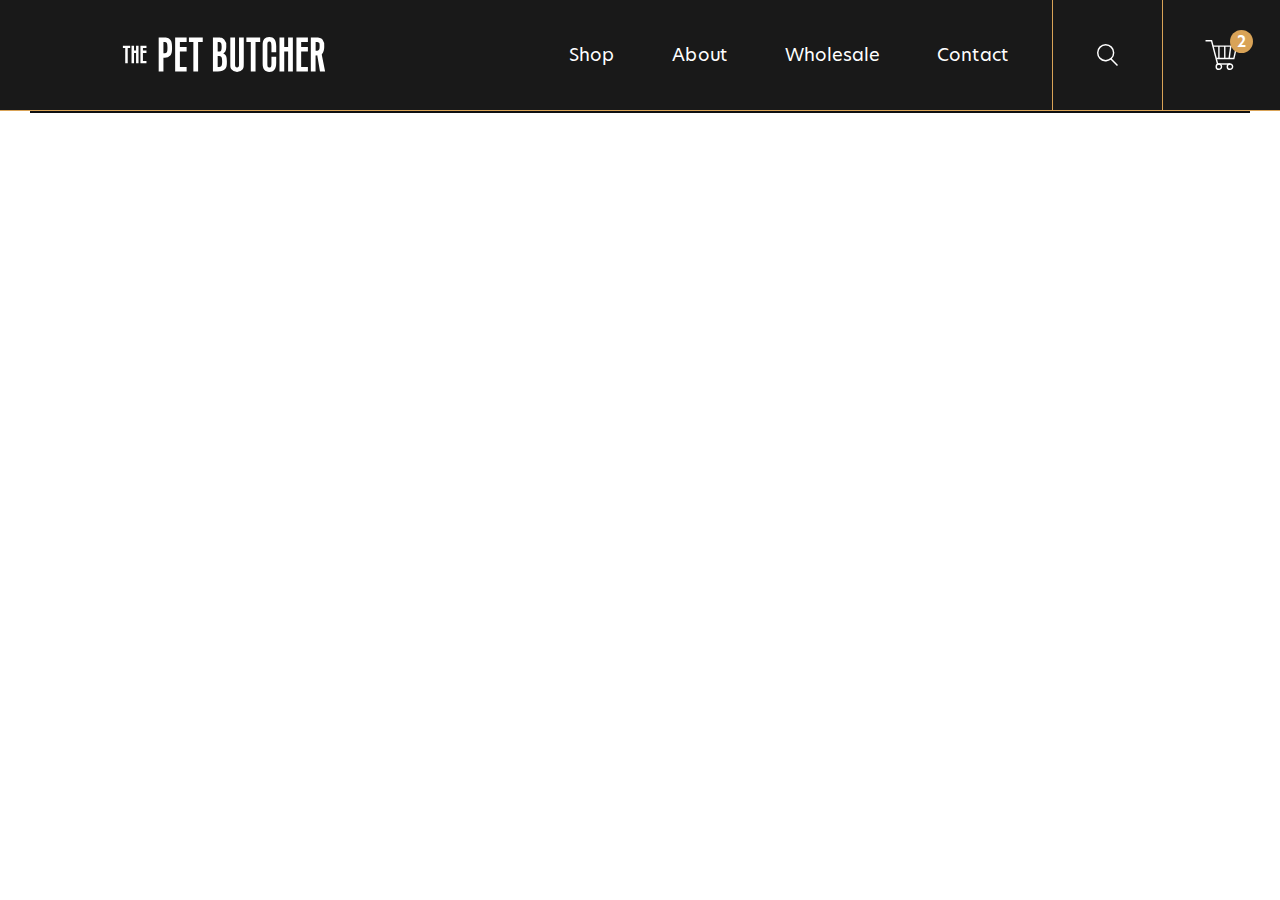
==== sprite.html @ 8dacd33e "first commit" ====
<!DOCTYPE html>
<html lang="ru">
<head>
    <meta charset="UTF-8">
    <title>the PET BUTCHER</title>
    <meta name="viewport"
          content="width=device-width, user-scalable=no, initial-scale=1.0, maximum-scale=1.0, minimum-scale=1.0">
    <meta http-equiv="X-UA-Compatible" content="ie=edge">
    <link rel="icon" href="favicons/favicon.ico" sizes="any"><!-- 32×32 -->
    <link rel="apple-touch-icon" href="favicons/apple-touch-icon.png"><!-- 180×180 -->
    <link rel="manifest" href="favicons/manifest.webapp">
    <link rel="icon" href="favicons/favicon.svg" type="image/svg+xml">
    <link rel="stylesheet" href="css/plugins.css">
    <link rel="stylesheet" href="css/style.css">
</head>
<body>
<div class="global-wrapper">
    <header class="header">
        <div class="header__row">
            <a href="/" class="header__logo">
                <svg>
                    <use xlink:href="#logo-ico"></use>
                </svg>
            </a>
            <div class="header__nav">
                <div class="header__links">
                    <a href="#" class="header__links-item">Shop</a>
                    <a href="#" class="header__links-item">About</a>
                    <a href="#" class="header__links-item">Wholesale</a>
                    <a href="#" class="header__links-item">Contact</a>
                </div>
                <a href="#" class="header__search">
                    <svg>
                        <use xlink:href="#search-ico"></use>
                    </svg>
                </a>
                <a href="#" class="header__basket">
                    <svg>
                        <use xlink:href="#basket-ico"></use>
                    </svg>
                    <span class="header__basket-circle">2</span>
                </a>
    
            </div>
        </div>
    </header>
    <div class="main">
        <div class="mbox">
            <div class="svg-container"></div>
        </div>
    </div>
    <style>
        .svg-container {
            display: flex;
            justify-content: space-between;
            align-items: flex-start;
            flex-wrap: wrap;
            border: 1px solid #0f0f11;
        }

        .svg-container div {
            width: 200px;
            padding: 10px;
            border: 1px solid #0f0f11;
            flex-grow: 1;
        }

        .svg-container svg {
            width: 100%;
        }
    </style>
    <script>
        let today = new Date();
        let date = today.getFullYear() + '-' + (today.getMonth() + 1) + '-' + today.getDate();
        let time = today.getHours() + ":" + today.getMinutes() + ":" + today.getSeconds();
        let dateTime = date + ' ' + time;
    
        let revision = dateTime;
        let file = 'images/sprite.svg';
    </script>
    <script src="js/plugins.js"></script>
    <script src="js/base.js"></script>
    <script src="js/dev.js"></script>
    <script>
        $(document).ready(function () {
            $('body>svg symbol').each(function () {
                var id = $(this).attr('id');
                var div = document.createElement('div');
                $(div).html('<svg><use xlink:href="#' + id + '"></use></svg><p>#' + id + '</p>');
                $('.svg-container').append(div);
            });
        });
    </script>
</div>
</body>
</html>
---- css/plugins.css ----
.choices{position:relative;margin-bottom:24px;font-size:16px}.choices:focus{outline:0}.choices:last-child{margin-bottom:0}.choices.is-disabled .choices__inner,.choices.is-disabled .choices__input{background-color:#eaeaea;cursor:not-allowed;-webkit-user-select:none;-ms-user-select:none;user-select:none}.choices.is-disabled .choices__item{cursor:not-allowed}.choices [hidden]{display:none!important}.choices[data-type*=select-one]{cursor:pointer}.choices[data-type*=select-one] .choices__inner{padding-bottom:7.5px}.choices[data-type*=select-one] .choices__input{display:block;width:100%;padding:10px;border-bottom:1px solid #ddd;background-color:#fff;margin:0}.choices[data-type*=select-one] .choices__button{background-image:url([data-uri]);padding:0;background-size:8px;position:absolute;top:50%;right:0;margin-top:-10px;margin-right:25px;height:20px;width:20px;border-radius:10em;opacity:.5}.choices[data-type*=select-one] .choices__button:focus,.choices[data-type*=select-one] .choices__button:hover{opacity:1}.choices[data-type*=select-one] .choices__button:focus{box-shadow:0 0 0 2px #00bcd4}.choices[data-type*=select-one] .choices__item[data-value=''] .choices__button{display:none}.choices[data-type*=select-one]:after{content:'';height:0;width:0;border-style:solid;border-color:#333 transparent transparent;border-width:5px;position:absolute;right:11.5px;top:50%;margin-top:-2.5px;pointer-events:none}.choices[data-type*=select-one].is-open:after{border-color:transparent transparent #333;margin-top:-7.5px}.choices[data-type*=select-one][dir=rtl]:after{left:11.5px;right:auto}.choices[data-type*=select-one][dir=rtl] .choices__button{right:auto;left:0;margin-left:25px;margin-right:0}.choices[data-type*=select-multiple] .choices__inner,.choices[data-type*=text] .choices__inner{cursor:text}.choices[data-type*=select-multiple] .choices__button,.choices[data-type*=text] .choices__button{position:relative;display:inline-block;margin:0 -4px 0 8px;padding-left:16px;border-left:1px solid #008fa1;background-image:url([data-uri]);background-size:8px;width:8px;line-height:1;opacity:.75;border-radius:0}.choices[data-type*=select-multiple] .choices__button:focus,.choices[data-type*=select-multiple] .choices__button:hover,.choices[data-type*=text] .choices__button:focus,.choices[data-type*=text] .choices__button:hover{opacity:1}.choices__inner{display:inline-block;vertical-align:top;width:100%;background-color:#f9f9f9;padding:7.5px 7.5px 3.75px;border:1px solid #ddd;border-radius:2.5px;font-size:14px;min-height:44px;overflow:hidden}.is-focused .choices__inner,.is-open .choices__inner{border-color:#b7b7b7}.is-open .choices__inner{border-radius:2.5px 2.5px 0 0}.is-flipped.is-open .choices__inner{border-radius:0 0 2.5px 2.5px}.choices__list{margin:0;padding-left:0;list-style:none}.choices__list--single{display:inline-block;padding:4px 16px 4px 4px;width:100%}[dir=rtl] .choices__list--single{padding-right:4px;padding-left:16px}.choices__list--single .choices__item{width:100%}.choices__list--multiple{display:inline}.choices__list--multiple .choices__item{display:inline-block;vertical-align:middle;border-radius:20px;padding:4px 10px;font-size:12px;font-weight:500;margin-right:3.75px;margin-bottom:3.75px;background-color:#00bcd4;border:1px solid #00a5bb;color:#fff;word-break:break-all;box-sizing:border-box}.choices__list--multiple .choices__item[data-deletable]{padding-right:5px}[dir=rtl] .choices__list--multiple .choices__item{margin-right:0;margin-left:3.75px}.choices__list--multiple .choices__item.is-highlighted{background-color:#00a5bb;border:1px solid #008fa1}.is-disabled .choices__list--multiple .choices__item{background-color:#aaa;border:1px solid #919191}.choices__list--dropdown{visibility:hidden;z-index:1;position:absolute;width:100%;background-color:#fff;border:1px solid #ddd;top:100%;margin-top:-1px;border-bottom-left-radius:2.5px;border-bottom-right-radius:2.5px;overflow:hidden;word-break:break-all;will-change:visibility}.choices__list--dropdown.is-active{visibility:visible}.is-open .choices__list--dropdown{border-color:#b7b7b7}.is-flipped .choices__list--dropdown{top:auto;bottom:100%;margin-top:0;margin-bottom:-1px;border-radius:.25rem .25rem 0 0}.choices__list--dropdown .choices__list{position:relative;max-height:300px;overflow:auto;-webkit-overflow-scrolling:touch;will-change:scroll-position}.choices__list--dropdown .choices__item{position:relative;padding:10px;font-size:14px}[dir=rtl] .choices__list--dropdown .choices__item{text-align:right}@media (min-width:640px){.choices__list--dropdown .choices__item--selectable{padding-right:100px}.choices__list--dropdown .choices__item--selectable:after{content:attr(data-select-text);font-size:12px;opacity:0;position:absolute;right:10px;top:50%;transform:translateY(-50%)}[dir=rtl] .choices__list--dropdown .choices__item--selectable{text-align:right;padding-left:100px;padding-right:10px}[dir=rtl] .choices__list--dropdown .choices__item--selectable:after{right:auto;left:10px}}.choices__list--dropdown .choices__item--selectable.is-highlighted{background-color:#f2f2f2}.choices__list--dropdown .choices__item--selectable.is-highlighted:after{opacity:.5}.choices__item{cursor:default}.choices__item--selectable{cursor:pointer}.choices__item--disabled{cursor:not-allowed;-webkit-user-select:none;-ms-user-select:none;user-select:none;opacity:.5}.choices__heading{font-weight:600;font-size:12px;padding:10px;border-bottom:1px solid #f7f7f7;color:gray}.choices__button{text-indent:-9999px;-webkit-appearance:none;-moz-appearance:none;appearance:none;border:0;background-color:transparent;background-repeat:no-repeat;background-position:center;cursor:pointer}.choices__button:focus,.choices__input:focus{outline:0}.choices__input{display:inline-block;vertical-align:baseline;background-color:#f9f9f9;font-size:14px;margin-bottom:5px;border:0;border-radius:0;max-width:100%;padding:4px 0 4px 2px}[dir=rtl] .choices__input{padding-right:2px;padding-left:0}.choices__placeholder{opacity:.5}body.compensate-for-scrollbar{overflow:hidden}.fancybox-active{height:auto}.fancybox-is-hidden{left:-9999px;margin:0;position:absolute!important;top:-9999px;visibility:hidden}.fancybox-container{-webkit-backface-visibility:hidden;height:100%;left:0;outline:0;position:fixed;-webkit-tap-highlight-color:transparent;top:0;-ms-touch-action:manipulation;touch-action:manipulation;transform:translateZ(0);width:100%;z-index:99992}.fancybox-container *{box-sizing:border-box}.fancybox-bg,.fancybox-inner,.fancybox-outer,.fancybox-stage{bottom:0;left:0;position:absolute;right:0;top:0}.fancybox-outer{-webkit-overflow-scrolling:touch;overflow-y:auto}.fancybox-bg{background:#1e1e1e;opacity:0;transition-duration:inherit;transition-property:opacity;transition-timing-function:cubic-bezier(.47,0,.74,.71)}.fancybox-is-open .fancybox-bg{opacity:.9;transition-timing-function:cubic-bezier(.22,.61,.36,1)}.fancybox-caption,.fancybox-infobar,.fancybox-navigation .fancybox-button,.fancybox-toolbar{direction:ltr;opacity:0;position:absolute;transition:opacity .25s,visibility .25s;visibility:hidden;z-index:99997}.fancybox-show-caption .fancybox-caption,.fancybox-show-infobar .fancybox-infobar,.fancybox-show-nav .fancybox-navigation .fancybox-button,.fancybox-show-toolbar .fancybox-toolbar{opacity:1;transition:opacity .25s,visibility;visibility:visible}.fancybox-infobar{color:#ccc;font-size:13px;-webkit-font-smoothing:subpixel-antialiased;height:44px;left:0;line-height:44px;min-width:44px;mix-blend-mode:difference;padding:0 10px;pointer-events:none;top:0;-webkit-touch-callout:none;-webkit-user-select:none;-moz-user-select:none;-ms-user-select:none;user-select:none}.fancybox-toolbar{right:0;top:0}.fancybox-stage{direction:ltr;overflow:visible;transform:translateZ(0);z-index:99994}.fancybox-is-open .fancybox-stage{overflow:hidden}.fancybox-slide{-webkit-backface-visibility:hidden;display:none;height:100%;left:0;outline:0;overflow:auto;-webkit-overflow-scrolling:touch;padding:44px;position:absolute;text-align:center;top:0;transition-property:transform,opacity;white-space:normal;width:100%;z-index:99994}.fancybox-slide:before{content:"";display:inline-block;font-size:0;height:100%;vertical-align:middle;width:0}.fancybox-is-sliding .fancybox-slide,.fancybox-slide--current,.fancybox-slide--next,.fancybox-slide--previous{display:block}.fancybox-slide--image{overflow:hidden;padding:44px 0}.fancybox-slide--image:before{display:none}.fancybox-slide--html{padding:6px}.fancybox-content{background:#fff;display:inline-block;margin:0;max-width:100%;overflow:auto;-webkit-overflow-scrolling:touch;padding:44px;position:relative;text-align:left;vertical-align:middle}.fancybox-slide--image .fancybox-content{animation-timing-function:cubic-bezier(.5,0,.14,1);-webkit-backface-visibility:hidden;background:0 0/100% 100% no-repeat;left:0;max-width:none;overflow:visible;padding:0;position:absolute;top:0;transform-origin:top left;transition-property:transform,opacity;-webkit-user-select:none;-moz-user-select:none;-ms-user-select:none;user-select:none;z-index:99995}.fancybox-can-zoomOut .fancybox-content{cursor:zoom-out}.fancybox-can-zoomIn .fancybox-content{cursor:zoom-in}.fancybox-can-pan .fancybox-content,.fancybox-can-swipe .fancybox-content{cursor:grab}.fancybox-is-grabbing .fancybox-content{cursor:grabbing}.fancybox-container [data-selectable=true]{cursor:text}.fancybox-image,.fancybox-spaceball{background:0 0;border:0;height:100%;left:0;margin:0;max-height:none;max-width:none;padding:0;position:absolute;top:0;-webkit-user-select:none;-moz-user-select:none;-ms-user-select:none;user-select:none;width:100%}.fancybox-spaceball{z-index:1}.fancybox-slide--iframe .fancybox-content,.fancybox-slide--map .fancybox-content,.fancybox-slide--pdf .fancybox-content,.fancybox-slide--video .fancybox-content{height:100%;overflow:visible;padding:0;width:100%}.fancybox-slide--video .fancybox-content{background:#000}.fancybox-slide--map .fancybox-content{background:#e5e3df}.fancybox-slide--iframe .fancybox-content{background:#fff}.fancybox-iframe,.fancybox-video{background:0 0;border:0;display:block;height:100%;margin:0;overflow:hidden;padding:0;width:100%}.fancybox-iframe{left:0;position:absolute;top:0}.fancybox-error{background:#fff;cursor:default;max-width:400px;padding:40px;width:100%}.fancybox-error p{color:#444;font-size:16px;line-height:20px;margin:0;padding:0}.fancybox-button{background:rgba(30,30,30,.6);border:0;border-radius:0;box-shadow:none;cursor:pointer;display:inline-block;height:44px;margin:0;padding:10px;position:relative;transition:color .2s;vertical-align:top;visibility:inherit;width:44px}.fancybox-button,.fancybox-button:link,.fancybox-button:visited{color:#ccc}.fancybox-button:hover{color:#fff}.fancybox-button:focus{outline:0}.fancybox-button.fancybox-focus{outline:dotted 1px}.fancybox-button[disabled],.fancybox-button[disabled]:hover{color:#888;cursor:default;outline:0}.fancybox-button div{height:100%}.fancybox-button svg{display:block;height:100%;overflow:visible;position:relative;width:100%}.fancybox-button svg path{fill:currentColor;stroke-width:0}.fancybox-button--fsenter svg:nth-child(2),.fancybox-button--fsexit svg:first-child,.fancybox-button--pause svg:first-child,.fancybox-button--play svg:nth-child(2){display:none}.fancybox-progress{background:#ff5268;height:2px;left:0;position:absolute;right:0;top:0;transform:scaleX(0);transform-origin:0;transition-property:transform;transition-timing-function:linear;z-index:99998}.fancybox-close-small{background:0 0;border:0;border-radius:0;color:#ccc;cursor:pointer;opacity:.8;padding:8px;position:absolute;right:-12px;top:-44px;z-index:401}.fancybox-close-small:hover{color:#fff;opacity:1}.fancybox-slide--html .fancybox-close-small{color:currentColor;padding:10px;right:0;top:0}.fancybox-slide--image.fancybox-is-scaling .fancybox-content{overflow:hidden}.fancybox-is-scaling .fancybox-close-small,.fancybox-is-zoomable.fancybox-can-pan .fancybox-close-small{display:none}.fancybox-navigation .fancybox-button{background-clip:content-box;height:100px;opacity:0;position:absolute;top:calc(50% - 50px);width:70px}.fancybox-navigation .fancybox-button div{padding:7px}.fancybox-navigation .fancybox-button--arrow_left{left:0;padding:31px 26px 31px 6px}.fancybox-navigation .fancybox-button--arrow_right{padding:31px 6px 31px 26px;right:0}.fancybox-caption{background:linear-gradient(0deg,rgba(0,0,0,.85) 0,rgba(0,0,0,.3) 50%,rgba(0,0,0,.15) 65%,rgba(0,0,0,.075) 75.5%,rgba(0,0,0,.037) 82.85%,rgba(0,0,0,.019) 88%,transparent);bottom:0;color:#eee;font-size:14px;font-weight:400;left:0;line-height:1.5;padding:75px 44px 25px;pointer-events:none;right:0;text-align:center;z-index:99996}.fancybox-caption--separate{margin-top:-50px}.fancybox-caption__body{max-height:50vh;overflow:auto;pointer-events:all}.fancybox-caption a,.fancybox-caption a:link,.fancybox-caption a:visited{color:#ccc;text-decoration:none}.fancybox-caption a:hover{color:#fff;text-decoration:underline}.fancybox-loading{animation:1s linear infinite a;background:0 0;border:4px solid #888;border-bottom-color:#fff;border-radius:50%;height:50px;left:50%;margin:-25px 0 0 -25px;opacity:.7;padding:0;position:absolute;top:50%;width:50px;z-index:99999}@keyframes a{to{transform:rotate(1turn)}}.fancybox-animated{transition-timing-function:cubic-bezier(0,0,.25,1)}.fancybox-fx-slide.fancybox-slide--previous{opacity:0;transform:translate3d(-100%,0,0)}.fancybox-fx-slide.fancybox-slide--next{opacity:0;transform:translate3d(100%,0,0)}.fancybox-fx-slide.fancybox-slide--current{opacity:1;transform:translateZ(0)}.fancybox-fx-fade.fancybox-slide--next,.fancybox-fx-fade.fancybox-slide--previous{opacity:0;transition-timing-function:cubic-bezier(.19,1,.22,1)}.fancybox-fx-fade.fancybox-slide--current{opacity:1}.fancybox-fx-zoom-in-out.fancybox-slide--previous{opacity:0;transform:scale3d(1.5,1.5,1.5)}.fancybox-fx-zoom-in-out.fancybox-slide--next{opacity:0;transform:scale3d(.5,.5,.5)}.fancybox-fx-zoom-in-out.fancybox-slide--current{opacity:1;transform:scaleX(1)}.fancybox-fx-rotate.fancybox-slide--previous{opacity:0;transform:rotate(-1turn)}.fancybox-fx-rotate.fancybox-slide--next{opacity:0;transform:rotate(1turn)}.fancybox-fx-rotate.fancybox-slide--current{opacity:1;transform:rotate(0)}.fancybox-fx-circular.fancybox-slide--previous{opacity:0;transform:scale3d(0,0,0) translate3d(-100%,0,0)}.fancybox-fx-circular.fancybox-slide--next{opacity:0;transform:scale3d(0,0,0) translate3d(100%,0,0)}.fancybox-fx-circular.fancybox-slide--current{opacity:1;transform:scaleX(1) translateZ(0)}.fancybox-fx-tube.fancybox-slide--previous{transform:translate3d(-100%,0,0) scale(.1) skew(-10deg)}.fancybox-fx-tube.fancybox-slide--next{transform:translate3d(100%,0,0) scale(.1) skew(10deg)}.fancybox-fx-tube.fancybox-slide--current{transform:translateZ(0) scale(1)}@media (max-height:576px){.fancybox-slide{padding-left:6px;padding-right:6px}.fancybox-slide--image{padding:6px 0}.fancybox-close-small{right:-6px}.fancybox-slide--image .fancybox-close-small{background:#4e4e4e;color:#f2f4f6;height:36px;opacity:1;padding:6px;right:0;top:0;width:36px}.fancybox-caption{padding-left:12px;padding-right:12px}}.fancybox-share{background:#f4f4f4;border-radius:3px;max-width:90%;padding:30px;text-align:center}.fancybox-share h1{color:#222;font-size:35px;font-weight:700;margin:0 0 20px}.fancybox-share p{margin:0;padding:0}.fancybox-share__button{border:0;border-radius:3px;display:inline-block;font-size:14px;font-weight:700;line-height:40px;margin:0 5px 10px;min-width:130px;padding:0 15px;text-decoration:none;transition:.2s;-webkit-user-select:none;-moz-user-select:none;-ms-user-select:none;user-select:none;white-space:nowrap}.fancybox-share__button:link,.fancybox-share__button:visited{color:#fff}.fancybox-share__button:hover{text-decoration:none}.fancybox-share__button--fb{background:#3b5998}.fancybox-share__button--fb:hover{background:#344e86}.fancybox-share__button--pt{background:#bd081d}.fancybox-share__button--pt:hover{background:#aa0719}.fancybox-share__button--tw{background:#1da1f2}.fancybox-share__button--tw:hover{background:#0d95e8}.fancybox-share__button svg{height:25px;margin-right:7px;position:relative;top:-1px;vertical-align:middle;width:25px}.fancybox-share__button svg path{fill:#fff}.fancybox-share__input{background:0 0;border:0;border-bottom:1px solid #d7d7d7;border-radius:0;color:#5d5b5b;font-size:14px;margin:10px 0 0;outline:0;padding:10px 15px;width:100%}.fancybox-thumbs{background:#ddd;bottom:0;display:none;margin:0;-webkit-overflow-scrolling:touch;-ms-overflow-style:-ms-autohiding-scrollbar;padding:2px 2px 4px;position:absolute;right:0;-webkit-tap-highlight-color:transparent;top:0;width:212px;z-index:99995}.fancybox-thumbs-x{overflow-x:auto;overflow-y:hidden}.fancybox-show-thumbs .fancybox-thumbs{display:block}.fancybox-show-thumbs .fancybox-inner{right:212px}.fancybox-thumbs__list{font-size:0;height:100%;list-style:none;margin:0;overflow-x:hidden;overflow-y:auto;padding:0;position:relative;white-space:nowrap;width:100%}.fancybox-thumbs-x .fancybox-thumbs__list{overflow:hidden}.fancybox-thumbs-y .fancybox-thumbs__list::-webkit-scrollbar{width:7px}.fancybox-thumbs-y .fancybox-thumbs__list::-webkit-scrollbar-track{background:#fff;border-radius:10px;box-shadow:inset 0 0 6px rgba(0,0,0,.3)}.fancybox-thumbs-y .fancybox-thumbs__list::-webkit-scrollbar-thumb{background:#2a2a2a;border-radius:10px}.fancybox-thumbs__list a{-webkit-backface-visibility:hidden;backface-visibility:hidden;background-color:rgba(0,0,0,.1);background-position:50%;background-repeat:no-repeat;background-size:cover;cursor:pointer;float:left;height:75px;margin:2px;max-height:calc(100% - 8px);max-width:calc(50% - 4px);outline:0;overflow:hidden;padding:0;position:relative;-webkit-tap-highlight-color:transparent;width:100px}.fancybox-thumbs__list a:before{border:6px solid #ff5268;bottom:0;content:"";left:0;opacity:0;position:absolute;right:0;top:0;transition:.2s cubic-bezier(.25,.46,.45,.94);z-index:99991}.fancybox-thumbs__list a:focus:before{opacity:.5}.fancybox-thumbs__list a.fancybox-thumbs-active:before{opacity:1}@media (max-width:576px){.fancybox-thumbs{width:110px}.fancybox-show-thumbs .fancybox-inner{right:110px}.fancybox-thumbs__list a{max-width:calc(100% - 10px)}}html{font-family:sans-serif;-ms-text-size-adjust:100%;-webkit-text-size-adjust:100%}body{margin:0}article,aside,details,figcaption,figure,footer,header,hgroup,main,menu,nav,section,summary{display:block}audio,canvas,progress,video{display:inline-block;vertical-align:baseline}audio:not([controls]){display:none;height:0}[hidden],template{display:none}a{background-color:transparent}a:active,a:hover{outline:0}abbr[title]{border-bottom:1px dotted}b,optgroup,strong{font-weight:700}dfn{font-style:italic}h1{font-size:2em;margin:.67em 0}mark{background:#ff0;color:#000}small{font-size:80%}sub,sup{font-size:75%;line-height:0;position:relative;vertical-align:baseline}sup{top:-.5em}sub{bottom:-.25em}img{border:0}svg:not(:root){overflow:hidden}figure{margin:1em 40px}hr{box-sizing:content-box;height:0}pre,textarea{overflow:auto}code,kbd,pre,samp{font-family:monospace,monospace;font-size:1em}button,input,optgroup,select,textarea{color:inherit;font:inherit;margin:0}button{overflow:visible}button,select{text-transform:none}button,html input[type=button],input[type=reset],input[type=submit]{-webkit-appearance:button;cursor:pointer}button[disabled],html input[disabled]{cursor:default}button::-moz-focus-inner,input::-moz-focus-inner{border:0;padding:0}input{line-height:normal}input[type=checkbox],input[type=radio]{box-sizing:border-box;padding:0}input[type=number]::-webkit-inner-spin-button,input[type=number]::-webkit-outer-spin-button{height:auto}input[type=search]{-webkit-appearance:textfield;box-sizing:content-box}input[type=search]::-webkit-search-cancel-button,input[type=search]::-webkit-search-decoration{-webkit-appearance:none}fieldset{border:1px solid silver;margin:0 2px;padding:.35em .625em .75em}legend{border:0;padding:0}table{border-collapse:collapse;border-spacing:0}td,th{padding:0}@font-face{font-family:swiper-icons;src:url("data:application/font-woff;charset=utf-8;base64, [base64]//wADZ2x5ZgAAAywAAADMAAAD2MHtryVoZWFkAAABbAAAADAAAAA2E2+eoWhoZWEAAAGcAAAAHwAAACQC9gDzaG10eAAAAigAAAAZAAAArgJkABFsb2NhAAAC0AAAAFoAAABaFQAUGG1heHAAAAG8AAAAHwAAACAAcABAbmFtZQAAA/gAAAE5AAACXvFdBwlwb3N0AAAFNAAAAGIAAACE5s74hXjaY2BkYGAAYpf5Hu/j+W2+MnAzMYDAzaX6QjD6/4//Bxj5GA8AuRwMYGkAPywL13jaY2BkYGA88P8Agx4j+/8fQDYfA1AEBWgDAIB2BOoAeNpjYGRgYNBh4GdgYgABEMnIABJzYNADCQAACWgAsQB42mNgYfzCOIGBlYGB0YcxjYGBwR1Kf2WQZGhhYGBiYGVmgAFGBiQQkOaawtDAoMBQxXjg/wEGPcYDDA4wNUA2CCgwsAAAO4EL6gAAeNpj2M0gyAACqxgGNWBkZ2D4/wMA+xkDdgAAAHjaY2BgYGaAYBkGRgYQiAHyGMF8FgYHIM3DwMHABGQrMOgyWDLEM1T9/w8UBfEMgLzE////P/5//f/V/xv+r4eaAAeMbAxwIUYmIMHEgKYAYjUcsDAwsLKxc3BycfPw8jEQA/[base64]/uznmfPFBNODM2K7MTQ45YEAZqGP81AmGGcF3iPqOop0r1SPTaTbVkfUe4HXj97wYE+yNwWYxwWu4v1ugWHgo3S1XdZEVqWM7ET0cfnLGxWfkgR42o2PvWrDMBSFj/IHLaF0zKjRgdiVMwScNRAoWUoH78Y2icB/yIY09An6AH2Bdu/UB+yxopYshQiEvnvu0dURgDt8QeC8PDw7Fpji3fEA4z/PEJ6YOB5hKh4dj3EvXhxPqH/SKUY3rJ7srZ4FZnh1PMAtPhwP6fl2PMJMPDgeQ4rY8YT6Gzao0eAEA409DuggmTnFnOcSCiEiLMgxCiTI6Cq5DZUd3Qmp10vO0LaLTd2cjN4fOumlc7lUYbSQcZFkutRG7g6JKZKy0RmdLY680CDnEJ+UMkpFFe1RN7nxdVpXrC4aTtnaurOnYercZg2YVmLN/d/gczfEimrE/fs/bOuq29Zmn8tloORaXgZgGa78yO9/cnXm2BpaGvq25Dv9S4E9+5SIc9PqupJKhYFSSl47+Qcr1mYNAAAAeNptw0cKwkAAAMDZJA8Q7OUJvkLsPfZ6zFVERPy8qHh2YER+3i/BP83vIBLLySsoKimrqKqpa2hp6+jq6RsYGhmbmJqZSy0sraxtbO3sHRydnEMU4uR6yx7JJXveP7WrDycAAAAAAAH//wACeNpjYGRgYOABYhkgZgJCZgZNBkYGLQZtIJsFLMYAAAw3ALgAeNolizEKgDAQBCchRbC2sFER0YD6qVQiBCv/H9ezGI6Z5XBAw8CBK/m5iQQVauVbXLnOrMZv2oLdKFa8Pjuru2hJzGabmOSLzNMzvutpB3N42mNgZGBg4GKQYzBhYMxJLMlj4GBgAYow/P/PAJJhLM6sSoWKfWCAAwDAjgbRAAB42mNgYGBkAIIbCZo5IPrmUn0hGA0AO8EFTQAA");font-weight:400;font-style:normal}:root{--swiper-theme-color:#007aff;--swiper-navigation-size:44px}.swiper{margin-left:auto;margin-right:auto;position:relative;overflow:hidden;list-style:none;padding:0;z-index:1}.swiper-vertical>.swiper-wrapper{flex-direction:column}.swiper-wrapper{position:relative;width:100%;height:100%;z-index:1;display:flex;transition-property:transform;box-sizing:content-box}.swiper-android .swiper-slide,.swiper-wrapper{transform:translate3d(0,0,0)}.swiper-pointer-events{touch-action:pan-y}.swiper-pointer-events.swiper-vertical{touch-action:pan-x}.swiper-slide{flex-shrink:0;width:100%;height:100%;position:relative;transition-property:transform}.swiper-slide-invisible-blank{visibility:hidden}.swiper-autoheight,.swiper-autoheight .swiper-slide{height:auto}.swiper-autoheight .swiper-wrapper{align-items:flex-start;transition-property:transform,height}.swiper-3d,.swiper-3d.swiper-css-mode .swiper-wrapper{perspective:1200px}.swiper-3d .swiper-cube-shadow,.swiper-3d .swiper-slide,.swiper-3d .swiper-slide-shadow,.swiper-3d .swiper-slide-shadow-bottom,.swiper-3d .swiper-slide-shadow-left,.swiper-3d .swiper-slide-shadow-right,.swiper-3d .swiper-slide-shadow-top,.swiper-3d .swiper-wrapper{transform-style:preserve-3d}.swiper-3d .swiper-slide-shadow,.swiper-3d .swiper-slide-shadow-bottom,.swiper-3d .swiper-slide-shadow-left,.swiper-3d .swiper-slide-shadow-right,.swiper-3d .swiper-slide-shadow-top{position:absolute;left:0;top:0;width:100%;height:100%;pointer-events:none;z-index:10}.swiper-3d .swiper-slide-shadow{background:rgba(0,0,0,.15)}.swiper-3d .swiper-slide-shadow-left{background-image:linear-gradient(to left,rgba(0,0,0,.5),rgba(0,0,0,0))}.swiper-3d .swiper-slide-shadow-right{background-image:linear-gradient(to right,rgba(0,0,0,.5),rgba(0,0,0,0))}.swiper-3d .swiper-slide-shadow-top{background-image:linear-gradient(to top,rgba(0,0,0,.5),rgba(0,0,0,0))}.swiper-3d .swiper-slide-shadow-bottom{background-image:linear-gradient(to bottom,rgba(0,0,0,.5),rgba(0,0,0,0))}.swiper-css-mode>.swiper-wrapper{overflow:auto;scrollbar-width:none;-ms-overflow-style:none}.swiper-css-mode>.swiper-wrapper::-webkit-scrollbar{display:none}.swiper-css-mode>.swiper-wrapper>.swiper-slide{scroll-snap-align:start start}.swiper-horizontal.swiper-css-mode>.swiper-wrapper{scroll-snap-type:x mandatory}.swiper-vertical.swiper-css-mode>.swiper-wrapper{scroll-snap-type:y mandatory}.swiper-centered>.swiper-wrapper::before{content:'';flex-shrink:0;order:9999}.swiper-centered.swiper-horizontal>.swiper-wrapper>.swiper-slide:first-child{margin-inline-start:var(--swiper-centered-offset-before)}.swiper-centered.swiper-horizontal>.swiper-wrapper::before{height:100%;min-height:1px;width:var(--swiper-centered-offset-after)}.swiper-centered.swiper-vertical>.swiper-wrapper>.swiper-slide:first-child{margin-block-start:var(--swiper-centered-offset-before)}.swiper-centered.swiper-vertical>.swiper-wrapper::before{width:100%;min-width:1px;height:var(--swiper-centered-offset-after)}.swiper-centered>.swiper-wrapper>.swiper-slide{scroll-snap-align:center center}.swiper-virtual.swiper-css-mode .swiper-wrapper::after{content:'';position:absolute;left:0;top:0;pointer-events:none}.swiper-virtual.swiper-css-mode.swiper-horizontal .swiper-wrapper::after{height:1px;width:var(--swiper-virtual-size)}.swiper-virtual.swiper-css-mode.swiper-vertical .swiper-wrapper::after{width:1px;height:var(--swiper-virtual-size)}.swiper-button-next,.swiper-button-prev{position:absolute;top:50%;width:calc(var(--swiper-navigation-size)/ 44 * 27);height:var(--swiper-navigation-size);margin-top:calc(0px - (var(--swiper-navigation-size)/ 2));z-index:10;cursor:pointer;display:flex;align-items:center;justify-content:center;color:var(--swiper-navigation-color,var(--swiper-theme-color))}.swiper-button-next.swiper-button-disabled,.swiper-button-prev.swiper-button-disabled{opacity:.35;cursor:auto;pointer-events:none}.swiper-button-next:after,.swiper-button-prev:after{font-family:swiper-icons;font-size:var(--swiper-navigation-size);text-transform:none!important;letter-spacing:0;text-transform:none;font-variant:initial;line-height:1}.swiper-button-prev,.swiper-rtl .swiper-button-next{left:10px;right:auto}.swiper-button-prev:after,.swiper-rtl .swiper-button-next:after{content:'prev'}.swiper-button-next,.swiper-rtl .swiper-button-prev{right:10px;left:auto}.swiper-button-next:after,.swiper-rtl .swiper-button-prev:after{content:'next'}.swiper-button-lock{display:none}.swiper-pagination{position:absolute;text-align:center;transition:opacity .3s;transform:translate3d(0,0,0);z-index:10}.swiper-pagination.swiper-pagination-hidden{opacity:0}.swiper-horizontal>.swiper-pagination-bullets,.swiper-pagination-bullets.swiper-pagination-horizontal,.swiper-pagination-custom,.swiper-pagination-fraction{bottom:10px;left:0;width:100%}.swiper-pagination-bullets-dynamic{overflow:hidden;font-size:0}.swiper-pagination-bullets-dynamic .swiper-pagination-bullet{transform:scale(.33);position:relative}.swiper-pagination-bullets-dynamic .swiper-pagination-bullet-active,.swiper-pagination-bullets-dynamic .swiper-pagination-bullet-active-main{transform:scale(1)}.swiper-pagination-bullets-dynamic .swiper-pagination-bullet-active-prev{transform:scale(.66)}.swiper-pagination-bullets-dynamic .swiper-pagination-bullet-active-prev-prev{transform:scale(.33)}.swiper-pagination-bullets-dynamic .swiper-pagination-bullet-active-next{transform:scale(.66)}.swiper-pagination-bullets-dynamic .swiper-pagination-bullet-active-next-next{transform:scale(.33)}.swiper-pagination-bullet{width:var(--swiper-pagination-bullet-width,var(--swiper-pagination-bullet-size,8px));height:var(--swiper-pagination-bullet-height,var(--swiper-pagination-bullet-size,8px));display:inline-block;border-radius:50%;background:var(--swiper-pagination-bullet-inactive-color,#000);opacity:var(--swiper-pagination-bullet-inactive-opacity,.2)}button.swiper-pagination-bullet{border:none;margin:0;padding:0;box-shadow:none;-webkit-appearance:none;appearance:none}.swiper-pagination-clickable .swiper-pagination-bullet{cursor:pointer}.swiper-pagination-bullet:only-child{display:none!important}.swiper-pagination-bullet-active{opacity:var(--swiper-pagination-bullet-opacity,1);background:var(--swiper-pagination-color,var(--swiper-theme-color))}.swiper-pagination-vertical.swiper-pagination-bullets,.swiper-vertical>.swiper-pagination-bullets{right:10px;top:50%;transform:translate3d(0,-50%,0)}.swiper-pagination-vertical.swiper-pagination-bullets .swiper-pagination-bullet,.swiper-vertical>.swiper-pagination-bullets .swiper-pagination-bullet{margin:var(--swiper-pagination-bullet-vertical-gap,6px) 0;display:block}.swiper-pagination-vertical.swiper-pagination-bullets.swiper-pagination-bullets-dynamic,.swiper-vertical>.swiper-pagination-bullets.swiper-pagination-bullets-dynamic{top:50%;transform:translateY(-50%);width:8px}.swiper-pagination-vertical.swiper-pagination-bullets.swiper-pagination-bullets-dynamic .swiper-pagination-bullet,.swiper-vertical>.swiper-pagination-bullets.swiper-pagination-bullets-dynamic .swiper-pagination-bullet{display:inline-block;transition:transform .2s,top .2s}.swiper-horizontal>.swiper-pagination-bullets .swiper-pagination-bullet,.swiper-pagination-horizontal.swiper-pagination-bullets .swiper-pagination-bullet{margin:0 var(--swiper-pagination-bullet-horizontal-gap,4px)}.swiper-horizontal>.swiper-pagination-bullets.swiper-pagination-bullets-dynamic,.swiper-pagination-horizontal.swiper-pagination-bullets.swiper-pagination-bullets-dynamic{left:50%;transform:translateX(-50%);white-space:nowrap}.swiper-horizontal>.swiper-pagination-bullets.swiper-pagination-bullets-dynamic .swiper-pagination-bullet,.swiper-pagination-horizontal.swiper-pagination-bullets.swiper-pagination-bullets-dynamic .swiper-pagination-bullet{transition:transform .2s,left .2s}.swiper-horizontal.swiper-rtl>.swiper-pagination-bullets-dynamic .swiper-pagination-bullet{transition:transform .2s,right .2s}.swiper-pagination-progressbar{background:rgba(0,0,0,.25);position:absolute}.swiper-pagination-progressbar .swiper-pagination-progressbar-fill{background:var(--swiper-pagination-color,var(--swiper-theme-color));position:absolute;left:0;top:0;width:100%;height:100%;transform:scale(0);transform-origin:left top}.swiper-rtl .swiper-pagination-progressbar .swiper-pagination-progressbar-fill{transform-origin:right top}.swiper-horizontal>.swiper-pagination-progressbar,.swiper-pagination-progressbar.swiper-pagination-horizontal,.swiper-pagination-progressbar.swiper-pagination-vertical.swiper-pagination-progressbar-opposite,.swiper-vertical>.swiper-pagination-progressbar.swiper-pagination-progressbar-opposite{width:100%;height:4px;left:0;top:0}.swiper-horizontal>.swiper-pagination-progressbar.swiper-pagination-progressbar-opposite,.swiper-pagination-progressbar.swiper-pagination-horizontal.swiper-pagination-progressbar-opposite,.swiper-pagination-progressbar.swiper-pagination-vertical,.swiper-vertical>.swiper-pagination-progressbar{width:4px;height:100%;left:0;top:0}.swiper-pagination-lock{display:none}.swiper-scrollbar{border-radius:10px;position:relative;-ms-touch-action:none;background:rgba(0,0,0,.1)}.swiper-horizontal>.swiper-scrollbar{position:absolute;left:1%;bottom:3px;z-index:50;height:5px;width:98%}.swiper-vertical>.swiper-scrollbar{position:absolute;right:3px;top:1%;z-index:50;width:5px;height:98%}.swiper-scrollbar-drag{height:100%;width:100%;position:relative;background:rgba(0,0,0,.5);border-radius:10px;left:0;top:0}.swiper-scrollbar-cursor-drag{cursor:move}.swiper-scrollbar-lock{display:none}.swiper-zoom-container{width:100%;height:100%;display:flex;justify-content:center;align-items:center;text-align:center}.swiper-zoom-container>canvas,.swiper-zoom-container>img,.swiper-zoom-container>svg{max-width:100%;max-height:100%;object-fit:contain}.swiper-slide-zoomed{cursor:move}.swiper-lazy-preloader{width:42px;height:42px;position:absolute;left:50%;top:50%;margin-left:-21px;margin-top:-21px;z-index:10;transform-origin:50%;animation:1s linear infinite swiper-preloader-spin;box-sizing:border-box;border:4px solid var(--swiper-preloader-color,var(--swiper-theme-color));border-radius:50%;border-top-color:transparent}.swiper-lazy-preloader-white{--swiper-preloader-color:#fff}.swiper-lazy-preloader-black{--swiper-preloader-color:#000}@keyframes swiper-preloader-spin{100%{transform:rotate(360deg)}}.swiper .swiper-notification{position:absolute;left:0;top:0;pointer-events:none;opacity:0;z-index:-1000}.swiper-free-mode>.swiper-wrapper{transition-timing-function:ease-out;margin:0 auto}.swiper-grid>.swiper-wrapper{flex-wrap:wrap}.swiper-grid-column>.swiper-wrapper{flex-wrap:wrap;flex-direction:column}.swiper-fade.swiper-free-mode .swiper-slide{transition-timing-function:ease-out}.swiper-fade .swiper-slide{pointer-events:none;transition-property:opacity}.swiper-fade .swiper-slide .swiper-slide{pointer-events:none}.swiper-fade .swiper-slide-active,.swiper-fade .swiper-slide-active .swiper-slide-active{pointer-events:auto}.swiper-cube{overflow:visible}.swiper-cube .swiper-slide{pointer-events:none;-webkit-backface-visibility:hidden;backface-visibility:hidden;z-index:1;visibility:hidden;transform-origin:0 0;width:100%;height:100%}.swiper-cube .swiper-slide .swiper-slide{pointer-events:none}.swiper-cube.swiper-rtl .swiper-slide{transform-origin:100% 0}.swiper-cube .swiper-slide-active,.swiper-cube .swiper-slide-active .swiper-slide-active{pointer-events:auto}.swiper-cube .swiper-slide-active,.swiper-cube .swiper-slide-next,.swiper-cube .swiper-slide-next+.swiper-slide,.swiper-cube .swiper-slide-prev{pointer-events:auto;visibility:visible}.swiper-cube .swiper-slide-shadow-bottom,.swiper-cube .swiper-slide-shadow-left,.swiper-cube .swiper-slide-shadow-right,.swiper-cube .swiper-slide-shadow-top{z-index:0;-webkit-backface-visibility:hidden;backface-visibility:hidden}.swiper-cube .swiper-cube-shadow{position:absolute;left:0;bottom:0;width:100%;height:100%;opacity:.6;z-index:0}.swiper-cube .swiper-cube-shadow:before{content:'';background:#000;position:absolute;left:0;top:0;bottom:0;right:0;filter:blur(50px)}.swiper-flip{overflow:visible}.swiper-flip .swiper-slide{pointer-events:none;-webkit-backface-visibility:hidden;backface-visibility:hidden;z-index:1}.swiper-flip .swiper-slide .swiper-slide{pointer-events:none}.swiper-flip .swiper-slide-active,.swiper-flip .swiper-slide-active .swiper-slide-active{pointer-events:auto}.swiper-flip .swiper-slide-shadow-bottom,.swiper-flip .swiper-slide-shadow-left,.swiper-flip .swiper-slide-shadow-right,.swiper-flip .swiper-slide-shadow-top{z-index:0;-webkit-backface-visibility:hidden;backface-visibility:hidden}.swiper-creative .swiper-slide{-webkit-backface-visibility:hidden;backface-visibility:hidden;overflow:hidden;transition-property:transform,opacity,height}.swiper-cards{overflow:visible}.swiper-cards .swiper-slide{transform-origin:center bottom;-webkit-backface-visibility:hidden;backface-visibility:hidden;overflow:hidden}
---- css/style.css ----
html{font-family:"Hero New",-apple-system,BlinkMacSystemFont,"Segoe UI","Helvetica Neue",Arial,sans-serif,"Apple Color Emoji","Segoe UI Emoji","Segoe UI Symbol";font-weight:400;font-style:normal}.h1,.h2,.h3,.h4,.h5,.h6,h1,h2,h3,h4,h5,h6{margin:0;font-family:"Alternate Gothic",-apple-system,BlinkMacSystemFont,"Segoe UI","Helvetica Neue",Arial,sans-serif,"Apple Color Emoji","Segoe UI Emoji","Segoe UI Symbol"}.mbox{max-width:1580px;margin:0 auto;padding:0 30px}@media (max-width:1199.98px){.mbox{max-width:994px;padding:0 20px}}@media (max-width:991.98px){.mbox{max-width:770px}}@media (max-width:767.98px){.mbox{max-width:736px}}*,:after,:before{box-sizing:border-box;outline:0}*,body,html{-webkit-text-size-adjust:none;-webkit-appearance:none;max-height:9001em}html{height:100%}body{min-height:100%;height:100%;width:100%;min-width:320px;font-family:"Hero New",-apple-system,BlinkMacSystemFont,"Segoe UI","Helvetica Neue",Arial,sans-serif,"Apple Color Emoji","Segoe UI Emoji","Segoe UI Symbol";background:#fff;color:#191919;position:relative;font-size:16px;line-height:1.69;margin:0}@media (max-width:575.98px){body{font-size:14px;line-height:1.57}}body.body--fixed{overflow:hidden}img{vertical-align:bottom;border:0;max-width:100%}input:focus,input:focus-within,textarea:focus,textarea:focus-within{outline:1px solid rgba(155,174,124,.6)}select{padding:0;border:unset;background-color:transparent}p{margin:0}ul{padding:0;margin:0;list-style:none}a{text-decoration:none}.global-wrapper{display:flex;flex-direction:column;height:100%}.main{flex-grow:1;flex-shrink:0;flex-basis:auto;margin-top:111px}.header{background-color:#191919;position:fixed;top:0;right:0;left:0;z-index:999}.header__row{display:flex;justify-content:space-between;align-items:center;border-bottom:1px solid #d9a357}.header__logo{margin:7px 0 0 9.5%}.header__logo svg{width:204px;height:35px;fill:#fff;transition:fill .3s}.header__logo:hover svg{fill:#d9a357}.header__nav{display:flex;align-items:center}.header__links-item{color:#fff;font-size:18px;font-weight:400;margin-right:53px;transition:color .3s}.header__links-item:last-child{margin-right:43px}.header__links-item:hover{color:#d9a357}.header__search{padding:44px;border-right:1px solid #d9a357;border-left:1px solid #d9a357;display:flex}.header__search:hover svg{fill:#d9a357}.header__search svg{width:21px;height:22px;fill:#fff;transition:fill .3s}.header__basket{margin:0 42px;position:relative;display:flex}.header__basket:hover .header__basket-circle{color:#d9a357;background-color:#fff}.header__basket svg{width:33px;height:30px}.header__basket-circle{position:absolute;top:-10px;right:-15px;font-size:15px;font-weight:600;color:#fff;border-radius:50%;background-color:#d9a357;width:23px;height:23px;display:flex;justify-content:center;align-items:center;transition:color .3s,background-color .3s}.footer{background-color:#191919}.footer__top{display:flex;align-items:center;flex-direction:column;border-bottom:1px solid #d9a357}.footer__logo{display:flex;justify-content:center;margin:69px auto 83px}.footer__logo svg{width:228px;height:94px}.footer__nav{margin-bottom:40px}.footer__link{font-size:14px;font-weight:500;text-transform:uppercase;line-height:1.4;color:#fff;transition:color .3s}.footer__link:not(:last-child){margin-right:35px}.footer__link:hover{color:#d9a357}.footer__bottom{padding-top:35px;display:flex;flex-direction:column;align-items:center;margin:0 auto}.footer__social{margin:0 auto 40px;display:flex;justify-content:center}.footer__social-unit{border-radius:50%;background-color:transparent;border:1px solid #d9a357;display:flex;justify-content:center;align-items:center;transition:background-color .3s}.footer__social-unit:not(:last-child){margin-right:14px}.footer__social-unit:hover{background-color:#d9a357}.footer__social-unit svg{width:37px;height:37px}.footer__copyright{font-size:14px;font-weight:400;line-height:1.78;color:#777;display:inline-block;margin-bottom:19px}.d-none{display:none!important}.d-inline{display:inline!important}.d-inline-block{display:inline-block!important}.d-block{display:block!important}.d-flex{display:flex!important}.d-inline-flex{display:inline-flex!important}@media (min-width:576px){.d-sm-none{display:none!important}.d-sm-inline{display:inline!important}.d-sm-inline-block{display:inline-block!important}.d-sm-block{display:block!important}.d-sm-flex{display:flex!important}.d-sm-inline-flex{display:inline-flex!important}}@media (min-width:768px){.d-md-none{display:none!important}.d-md-inline{display:inline!important}.d-md-inline-block{display:inline-block!important}.d-md-block{display:block!important}.d-md-flex{display:flex!important}.d-md-inline-flex{display:inline-flex!important}}@media (min-width:992px){.d-lg-none{display:none!important}.d-lg-inline{display:inline!important}.d-lg-inline-block{display:inline-block!important}.d-lg-block{display:block!important}.d-lg-flex{display:flex!important}.d-lg-inline-flex{display:inline-flex!important}}@media (min-width:1200px){.d-xl-none{display:none!important}.d-xl-inline{display:inline!important}.d-xl-inline-block{display:inline-block!important}.d-xl-block{display:block!important}.d-xl-flex{display:flex!important}.d-xl-inline-flex{display:inline-flex!important}}@media (min-width:1480px){.d-xxl-none{display:none!important}.d-xxl-inline{display:inline!important}.d-xxl-inline-block{display:inline-block!important}.d-xxl-block{display:block!important}.d-xxl-flex{display:flex!important}.d-xxl-inline-flex{display:inline-flex!important}}@media (min-width:1650px){.d-xxxl-none{display:none!important}.d-xxxl-inline{display:inline!important}.d-xxxl-inline-block{display:inline-block!important}.d-xxxl-block{display:block!important}.d-xxxl-flex{display:flex!important}.d-xxxl-inline-flex{display:inline-flex!important}}@media (max-width:767.98px){.d-sm-none{display:none!important}}@font-face{font-family:"Hero New";src:url(../fonts/Hero-New/Hero-New-Light/Hero-New-Light.otf);src:local("Hero-New"),local("Hero-New"),url(../fonts/Hero-New/Hero-New-Light/Hero-New-Light.woff) format("woff"),url(../fonts/Hero-New/Hero-New-Light/Hero-New-Light.woff2) format("woff2");font-weight:300;font-style:normal;font-display:swap}@font-face{font-family:"Hero New";src:url(../fonts/Hero-New/Hero-New-Regular/Hero-New-Regular.otf);src:local("Hero-New"),local("Hero-New"),url(../fonts/Hero-New/Hero-New-Regular/Hero-New-Regular.woff) format("woff"),url(../fonts/Hero-New/Hero-New-Regular/Hero-New-Regular.woff2) format("woff2");font-weight:400;font-style:normal;font-display:swap}@font-face{font-family:"Hero New";src:url(../fonts/Hero-New/Hero-New-Medium/Hero-New-Medium.otf);src:local("Hero-New"),local("Hero-New"),url(../fonts/Hero-New/Hero-New-Medium/Hero-New-Medium.woff) format("woff"),url(../fonts/Hero-New/Hero-New-Medium/Hero-New-Medium.woff2) format("woff2");font-weight:500;font-style:normal;font-display:swap}@font-face{font-family:"Hero New";src:url(../fonts/Hero-New/Hero-New-SemiBold/Hero-New-SemiBold.otf);src:local("Hero-New"),local("Hero-New"),url(../fonts/Hero-New/Hero-New-SemiBold/Hero-New-SemiBold.woff) format("woff"),url(../fonts/Hero-New/Hero-New-SemiBold/Hero-New-SemiBold.woff2) format("woff2");font-weight:600;font-style:normal;font-display:swap}@font-face{font-family:"Alternate Gothic";src:url(../fonts/Alternate-Gothic/Alternate-Gothic-Regular.otf);src:local("Alternate-Gothic"),local("Alternate-Gothic"),url(../fonts/Alternate-Gothic/Alternate-Gothic-Regular.woff) format("woff"),url(../fonts/Alternate-Gothic/Alternate-Gothic-Regular.woff2) format("woff2");font-weight:400;font-style:normal;font-display:swap}.mt-0,.my-0{margin-top:0!important}.mr-0,.mx-0{margin-right:0!important}.mb-0,.my-0{margin-bottom:0!important}.ml-0,.mx-0{margin-left:0!important}.mt-8,.my-8{margin-top:8px!important}.mr-8,.mx-8{margin-right:8px!important}.mb-8,.my-8{margin-bottom:8px!important}.ml-8,.mx-8{margin-left:8px!important}.mt-16,.my-16{margin-top:16px!important}.mr-16,.mx-16{margin-right:16px!important}.mb-16,.my-16{margin-bottom:16px!important}.ml-16,.mx-16{margin-left:16px!important}.mt-24,.my-24{margin-top:24px!important}.mr-24,.mx-24{margin-right:24px!important}.mb-24,.my-24{margin-bottom:24px!important}.ml-24,.mx-24{margin-left:24px!important}.mt-32,.my-32{margin-top:32px!important}.mr-32,.mx-32{margin-right:32px!important}.mb-32,.my-32{margin-bottom:32px!important}.ml-32,.mx-32{margin-left:32px!important}.mt-40,.my-40{margin-top:40px!important}.mr-40,.mx-40{margin-right:40px!important}.mb-40,.my-40{margin-bottom:40px!important}.ml-40,.mx-40{margin-left:40px!important}.mt-48,.my-48{margin-top:48px!important}.mr-48,.mx-48{margin-right:48px!important}.mb-48,.my-48{margin-bottom:48px!important}.ml-48,.mx-48{margin-left:48px!important}.mt-56,.my-56{margin-top:56px!important}.mr-56,.mx-56{margin-right:56px!important}.mb-56,.my-56{margin-bottom:56px!important}.ml-56,.mx-56{margin-left:56px!important}.mt-64,.my-64{margin-top:64px!important}.mr-64,.mx-64{margin-right:64px!important}.mb-64,.my-64{margin-bottom:64px!important}.ml-64,.mx-64{margin-left:64px!important}.mt-72,.my-72{margin-top:72px!important}.mr-72,.mx-72{margin-right:72px!important}.mb-72,.my-72{margin-bottom:72px!important}.ml-72,.mx-72{margin-left:72px!important}.mt-80,.my-80{margin-top:80px!important}.mr-80,.mx-80{margin-right:80px!important}.mb-80,.my-80{margin-bottom:80px!important}.ml-80,.mx-80{margin-left:80px!important}.mt-96,.my-96{margin-top:96px!important}.mr-96,.mx-96{margin-right:96px!important}.mb-96,.my-96{margin-bottom:96px!important}.ml-96,.mx-96{margin-left:96px!important}.mt-112,.my-112{margin-top:112px!important}.mr-112,.mx-112{margin-right:112px!important}.mb-112,.my-112{margin-bottom:112px!important}.ml-112,.mx-112{margin-left:112px!important}.mt-144,.my-144{margin-top:144px!important}.mr-144,.mx-144{margin-right:144px!important}.mb-144,.my-144{margin-bottom:144px!important}.ml-144,.mx-144{margin-left:144px!important}.pt-0,.py-0{padding-top:0!important}.pr-0,.px-0{padding-right:0!important}.pb-0,.py-0{padding-bottom:0!important}.pl-0,.px-0{padding-left:0!important}.pt-8,.py-8{padding-top:8px!important}.pr-8,.px-8{padding-right:8px!important}.pb-8,.py-8{padding-bottom:8px!important}.pl-8,.px-8{padding-left:8px!important}.pt-16,.py-16{padding-top:16px!important}.pr-16,.px-16{padding-right:16px!important}.pb-16,.py-16{padding-bottom:16px!important}.pl-16,.px-16{padding-left:16px!important}.pt-24,.py-24{padding-top:24px!important}.pr-24,.px-24{padding-right:24px!important}.pb-24,.py-24{padding-bottom:24px!important}.pl-24,.px-24{padding-left:24px!important}.pt-32,.py-32{padding-top:32px!important}.pr-32,.px-32{padding-right:32px!important}.pb-32,.py-32{padding-bottom:32px!important}.pl-32,.px-32{padding-left:32px!important}.pt-40,.py-40{padding-top:40px!important}.pr-40,.px-40{padding-right:40px!important}.pb-40,.py-40{padding-bottom:40px!important}.pl-40,.px-40{padding-left:40px!important}.pt-48,.py-48{padding-top:48px!important}.pr-48,.px-48{padding-right:48px!important}.pb-48,.py-48{padding-bottom:48px!important}.pl-48,.px-48{padding-left:48px!important}.pt-56,.py-56{padding-top:56px!important}.pr-56,.px-56{padding-right:56px!important}.pb-56,.py-56{padding-bottom:56px!important}.pl-56,.px-56{padding-left:56px!important}.pt-64,.py-64{padding-top:64px!important}.pr-64,.px-64{padding-right:64px!important}.pb-64,.py-64{padding-bottom:64px!important}.pl-64,.px-64{padding-left:64px!important}.pt-72,.py-72{padding-top:72px!important}.pr-72,.px-72{padding-right:72px!important}.pb-72,.py-72{padding-bottom:72px!important}.pl-72,.px-72{padding-left:72px!important}.pt-80,.py-80{padding-top:80px!important}.pr-80,.px-80{padding-right:80px!important}.pb-80,.py-80{padding-bottom:80px!important}.pl-80,.px-80{padding-left:80px!important}.pt-96,.py-96{padding-top:96px!important}.pr-96,.px-96{padding-right:96px!important}.pb-96,.py-96{padding-bottom:96px!important}.pl-96,.px-96{padding-left:96px!important}.pt-112,.py-112{padding-top:112px!important}.pr-112,.px-112{padding-right:112px!important}.pb-112,.py-112{padding-bottom:112px!important}.pl-112,.px-112{padding-left:112px!important}.pt-144,.py-144{padding-top:144px!important}.pr-144,.px-144{padding-right:144px!important}.pb-144,.py-144{padding-bottom:144px!important}.pl-144,.px-144{padding-left:144px!important}.m-auto{margin:auto!important}.mt-auto,.my-auto{margin-top:auto!important}.mr-auto,.mx-auto{margin-right:auto!important}.mb-auto,.my-auto{margin-bottom:auto!important}.ml-auto,.mx-auto{margin-left:auto!important}@media (min-width:576px){.mt-sm-0,.my-sm-0{margin-top:0!important}.mr-sm-0,.mx-sm-0{margin-right:0!important}.mb-sm-0,.my-sm-0{margin-bottom:0!important}.ml-sm-0,.mx-sm-0{margin-left:0!important}.mt-sm-8,.my-sm-8{margin-top:8px!important}.mr-sm-8,.mx-sm-8{margin-right:8px!important}.mb-sm-8,.my-sm-8{margin-bottom:8px!important}.ml-sm-8,.mx-sm-8{margin-left:8px!important}.mt-sm-16,.my-sm-16{margin-top:16px!important}.mr-sm-16,.mx-sm-16{margin-right:16px!important}.mb-sm-16,.my-sm-16{margin-bottom:16px!important}.ml-sm-16,.mx-sm-16{margin-left:16px!important}.mt-sm-24,.my-sm-24{margin-top:24px!important}.mr-sm-24,.mx-sm-24{margin-right:24px!important}.mb-sm-24,.my-sm-24{margin-bottom:24px!important}.ml-sm-24,.mx-sm-24{margin-left:24px!important}.mt-sm-32,.my-sm-32{margin-top:32px!important}.mr-sm-32,.mx-sm-32{margin-right:32px!important}.mb-sm-32,.my-sm-32{margin-bottom:32px!important}.ml-sm-32,.mx-sm-32{margin-left:32px!important}.mt-sm-40,.my-sm-40{margin-top:40px!important}.mr-sm-40,.mx-sm-40{margin-right:40px!important}.mb-sm-40,.my-sm-40{margin-bottom:40px!important}.ml-sm-40,.mx-sm-40{margin-left:40px!important}.mt-sm-48,.my-sm-48{margin-top:48px!important}.mr-sm-48,.mx-sm-48{margin-right:48px!important}.mb-sm-48,.my-sm-48{margin-bottom:48px!important}.ml-sm-48,.mx-sm-48{margin-left:48px!important}.mt-sm-56,.my-sm-56{margin-top:56px!important}.mr-sm-56,.mx-sm-56{margin-right:56px!important}.mb-sm-56,.my-sm-56{margin-bottom:56px!important}.ml-sm-56,.mx-sm-56{margin-left:56px!important}.mt-sm-64,.my-sm-64{margin-top:64px!important}.mr-sm-64,.mx-sm-64{margin-right:64px!important}.mb-sm-64,.my-sm-64{margin-bottom:64px!important}.ml-sm-64,.mx-sm-64{margin-left:64px!important}.mt-sm-72,.my-sm-72{margin-top:72px!important}.mr-sm-72,.mx-sm-72{margin-right:72px!important}.mb-sm-72,.my-sm-72{margin-bottom:72px!important}.ml-sm-72,.mx-sm-72{margin-left:72px!important}.mt-sm-80,.my-sm-80{margin-top:80px!important}.mr-sm-80,.mx-sm-80{margin-right:80px!important}.mb-sm-80,.my-sm-80{margin-bottom:80px!important}.ml-sm-80,.mx-sm-80{margin-left:80px!important}.mt-sm-96,.my-sm-96{margin-top:96px!important}.mr-sm-96,.mx-sm-96{margin-right:96px!important}.mb-sm-96,.my-sm-96{margin-bottom:96px!important}.ml-sm-96,.mx-sm-96{margin-left:96px!important}.mt-sm-112,.my-sm-112{margin-top:112px!important}.mr-sm-112,.mx-sm-112{margin-right:112px!important}.mb-sm-112,.my-sm-112{margin-bottom:112px!important}.ml-sm-112,.mx-sm-112{margin-left:112px!important}.mt-sm-144,.my-sm-144{margin-top:144px!important}.mr-sm-144,.mx-sm-144{margin-right:144px!important}.mb-sm-144,.my-sm-144{margin-bottom:144px!important}.ml-sm-144,.mx-sm-144{margin-left:144px!important}.pt-sm-0,.py-sm-0{padding-top:0!important}.pr-sm-0,.px-sm-0{padding-right:0!important}.pb-sm-0,.py-sm-0{padding-bottom:0!important}.pl-sm-0,.px-sm-0{padding-left:0!important}.pt-sm-8,.py-sm-8{padding-top:8px!important}.pr-sm-8,.px-sm-8{padding-right:8px!important}.pb-sm-8,.py-sm-8{padding-bottom:8px!important}.pl-sm-8,.px-sm-8{padding-left:8px!important}.pt-sm-16,.py-sm-16{padding-top:16px!important}.pr-sm-16,.px-sm-16{padding-right:16px!important}.pb-sm-16,.py-sm-16{padding-bottom:16px!important}.pl-sm-16,.px-sm-16{padding-left:16px!important}.pt-sm-24,.py-sm-24{padding-top:24px!important}.pr-sm-24,.px-sm-24{padding-right:24px!important}.pb-sm-24,.py-sm-24{padding-bottom:24px!important}.pl-sm-24,.px-sm-24{padding-left:24px!important}.pt-sm-32,.py-sm-32{padding-top:32px!important}.pr-sm-32,.px-sm-32{padding-right:32px!important}.pb-sm-32,.py-sm-32{padding-bottom:32px!important}.pl-sm-32,.px-sm-32{padding-left:32px!important}.pt-sm-40,.py-sm-40{padding-top:40px!important}.pr-sm-40,.px-sm-40{padding-right:40px!important}.pb-sm-40,.py-sm-40{padding-bottom:40px!important}.pl-sm-40,.px-sm-40{padding-left:40px!important}.pt-sm-48,.py-sm-48{padding-top:48px!important}.pr-sm-48,.px-sm-48{padding-right:48px!important}.pb-sm-48,.py-sm-48{padding-bottom:48px!important}.pl-sm-48,.px-sm-48{padding-left:48px!important}.pt-sm-56,.py-sm-56{padding-top:56px!important}.pr-sm-56,.px-sm-56{padding-right:56px!important}.pb-sm-56,.py-sm-56{padding-bottom:56px!important}.pl-sm-56,.px-sm-56{padding-left:56px!important}.pt-sm-64,.py-sm-64{padding-top:64px!important}.pr-sm-64,.px-sm-64{padding-right:64px!important}.pb-sm-64,.py-sm-64{padding-bottom:64px!important}.pl-sm-64,.px-sm-64{padding-left:64px!important}.pt-sm-72,.py-sm-72{padding-top:72px!important}.pr-sm-72,.px-sm-72{padding-right:72px!important}.pb-sm-72,.py-sm-72{padding-bottom:72px!important}.pl-sm-72,.px-sm-72{padding-left:72px!important}.pt-sm-80,.py-sm-80{padding-top:80px!important}.pr-sm-80,.px-sm-80{padding-right:80px!important}.pb-sm-80,.py-sm-80{padding-bottom:80px!important}.pl-sm-80,.px-sm-80{padding-left:80px!important}.pt-sm-96,.py-sm-96{padding-top:96px!important}.pr-sm-96,.px-sm-96{padding-right:96px!important}.pb-sm-96,.py-sm-96{padding-bottom:96px!important}.pl-sm-96,.px-sm-96{padding-left:96px!important}.pt-sm-112,.py-sm-112{padding-top:112px!important}.pr-sm-112,.px-sm-112{padding-right:112px!important}.pb-sm-112,.py-sm-112{padding-bottom:112px!important}.pl-sm-112,.px-sm-112{padding-left:112px!important}.pt-sm-144,.py-sm-144{padding-top:144px!important}.pr-sm-144,.px-sm-144{padding-right:144px!important}.pb-sm-144,.py-sm-144{padding-bottom:144px!important}.pl-sm-144,.px-sm-144{padding-left:144px!important}.m-sm-auto{margin:auto!important}.mt-sm-auto,.my-sm-auto{margin-top:auto!important}.mr-sm-auto,.mx-sm-auto{margin-right:auto!important}.mb-sm-auto,.my-sm-auto{margin-bottom:auto!important}.ml-sm-auto,.mx-sm-auto{margin-left:auto!important}}@media (min-width:768px){.mt-md-0,.my-md-0{margin-top:0!important}.mr-md-0,.mx-md-0{margin-right:0!important}.mb-md-0,.my-md-0{margin-bottom:0!important}.ml-md-0,.mx-md-0{margin-left:0!important}.mt-md-8,.my-md-8{margin-top:8px!important}.mr-md-8,.mx-md-8{margin-right:8px!important}.mb-md-8,.my-md-8{margin-bottom:8px!important}.ml-md-8,.mx-md-8{margin-left:8px!important}.mt-md-16,.my-md-16{margin-top:16px!important}.mr-md-16,.mx-md-16{margin-right:16px!important}.mb-md-16,.my-md-16{margin-bottom:16px!important}.ml-md-16,.mx-md-16{margin-left:16px!important}.mt-md-24,.my-md-24{margin-top:24px!important}.mr-md-24,.mx-md-24{margin-right:24px!important}.mb-md-24,.my-md-24{margin-bottom:24px!important}.ml-md-24,.mx-md-24{margin-left:24px!important}.mt-md-32,.my-md-32{margin-top:32px!important}.mr-md-32,.mx-md-32{margin-right:32px!important}.mb-md-32,.my-md-32{margin-bottom:32px!important}.ml-md-32,.mx-md-32{margin-left:32px!important}.mt-md-40,.my-md-40{margin-top:40px!important}.mr-md-40,.mx-md-40{margin-right:40px!important}.mb-md-40,.my-md-40{margin-bottom:40px!important}.ml-md-40,.mx-md-40{margin-left:40px!important}.mt-md-48,.my-md-48{margin-top:48px!important}.mr-md-48,.mx-md-48{margin-right:48px!important}.mb-md-48,.my-md-48{margin-bottom:48px!important}.ml-md-48,.mx-md-48{margin-left:48px!important}.mt-md-56,.my-md-56{margin-top:56px!important}.mr-md-56,.mx-md-56{margin-right:56px!important}.mb-md-56,.my-md-56{margin-bottom:56px!important}.ml-md-56,.mx-md-56{margin-left:56px!important}.mt-md-64,.my-md-64{margin-top:64px!important}.mr-md-64,.mx-md-64{margin-right:64px!important}.mb-md-64,.my-md-64{margin-bottom:64px!important}.ml-md-64,.mx-md-64{margin-left:64px!important}.mt-md-72,.my-md-72{margin-top:72px!important}.mr-md-72,.mx-md-72{margin-right:72px!important}.mb-md-72,.my-md-72{margin-bottom:72px!important}.ml-md-72,.mx-md-72{margin-left:72px!important}.mt-md-80,.my-md-80{margin-top:80px!important}.mr-md-80,.mx-md-80{margin-right:80px!important}.mb-md-80,.my-md-80{margin-bottom:80px!important}.ml-md-80,.mx-md-80{margin-left:80px!important}.mt-md-96,.my-md-96{margin-top:96px!important}.mr-md-96,.mx-md-96{margin-right:96px!important}.mb-md-96,.my-md-96{margin-bottom:96px!important}.ml-md-96,.mx-md-96{margin-left:96px!important}.mt-md-112,.my-md-112{margin-top:112px!important}.mr-md-112,.mx-md-112{margin-right:112px!important}.mb-md-112,.my-md-112{margin-bottom:112px!important}.ml-md-112,.mx-md-112{margin-left:112px!important}.mt-md-144,.my-md-144{margin-top:144px!important}.mr-md-144,.mx-md-144{margin-right:144px!important}.mb-md-144,.my-md-144{margin-bottom:144px!important}.ml-md-144,.mx-md-144{margin-left:144px!important}.pt-md-0,.py-md-0{padding-top:0!important}.pr-md-0,.px-md-0{padding-right:0!important}.pb-md-0,.py-md-0{padding-bottom:0!important}.pl-md-0,.px-md-0{padding-left:0!important}.pt-md-8,.py-md-8{padding-top:8px!important}.pr-md-8,.px-md-8{padding-right:8px!important}.pb-md-8,.py-md-8{padding-bottom:8px!important}.pl-md-8,.px-md-8{padding-left:8px!important}.pt-md-16,.py-md-16{padding-top:16px!important}.pr-md-16,.px-md-16{padding-right:16px!important}.pb-md-16,.py-md-16{padding-bottom:16px!important}.pl-md-16,.px-md-16{padding-left:16px!important}.pt-md-24,.py-md-24{padding-top:24px!important}.pr-md-24,.px-md-24{padding-right:24px!important}.pb-md-24,.py-md-24{padding-bottom:24px!important}.pl-md-24,.px-md-24{padding-left:24px!important}.pt-md-32,.py-md-32{padding-top:32px!important}.pr-md-32,.px-md-32{padding-right:32px!important}.pb-md-32,.py-md-32{padding-bottom:32px!important}.pl-md-32,.px-md-32{padding-left:32px!important}.pt-md-40,.py-md-40{padding-top:40px!important}.pr-md-40,.px-md-40{padding-right:40px!important}.pb-md-40,.py-md-40{padding-bottom:40px!important}.pl-md-40,.px-md-40{padding-left:40px!important}.pt-md-48,.py-md-48{padding-top:48px!important}.pr-md-48,.px-md-48{padding-right:48px!important}.pb-md-48,.py-md-48{padding-bottom:48px!important}.pl-md-48,.px-md-48{padding-left:48px!important}.pt-md-56,.py-md-56{padding-top:56px!important}.pr-md-56,.px-md-56{padding-right:56px!important}.pb-md-56,.py-md-56{padding-bottom:56px!important}.pl-md-56,.px-md-56{padding-left:56px!important}.pt-md-64,.py-md-64{padding-top:64px!important}.pr-md-64,.px-md-64{padding-right:64px!important}.pb-md-64,.py-md-64{padding-bottom:64px!important}.pl-md-64,.px-md-64{padding-left:64px!important}.pt-md-72,.py-md-72{padding-top:72px!important}.pr-md-72,.px-md-72{padding-right:72px!important}.pb-md-72,.py-md-72{padding-bottom:72px!important}.pl-md-72,.px-md-72{padding-left:72px!important}.pt-md-80,.py-md-80{padding-top:80px!important}.pr-md-80,.px-md-80{padding-right:80px!important}.pb-md-80,.py-md-80{padding-bottom:80px!important}.pl-md-80,.px-md-80{padding-left:80px!important}.pt-md-96,.py-md-96{padding-top:96px!important}.pr-md-96,.px-md-96{padding-right:96px!important}.pb-md-96,.py-md-96{padding-bottom:96px!important}.pl-md-96,.px-md-96{padding-left:96px!important}.pt-md-112,.py-md-112{padding-top:112px!important}.pr-md-112,.px-md-112{padding-right:112px!important}.pb-md-112,.py-md-112{padding-bottom:112px!important}.pl-md-112,.px-md-112{padding-left:112px!important}.pt-md-144,.py-md-144{padding-top:144px!important}.pr-md-144,.px-md-144{padding-right:144px!important}.pb-md-144,.py-md-144{padding-bottom:144px!important}.pl-md-144,.px-md-144{padding-left:144px!important}.m-md-auto{margin:auto!important}.mt-md-auto,.my-md-auto{margin-top:auto!important}.mr-md-auto,.mx-md-auto{margin-right:auto!important}.mb-md-auto,.my-md-auto{margin-bottom:auto!important}.ml-md-auto,.mx-md-auto{margin-left:auto!important}}@media (min-width:992px){.mt-lg-0,.my-lg-0{margin-top:0!important}.mr-lg-0,.mx-lg-0{margin-right:0!important}.mb-lg-0,.my-lg-0{margin-bottom:0!important}.ml-lg-0,.mx-lg-0{margin-left:0!important}.mt-lg-8,.my-lg-8{margin-top:8px!important}.mr-lg-8,.mx-lg-8{margin-right:8px!important}.mb-lg-8,.my-lg-8{margin-bottom:8px!important}.ml-lg-8,.mx-lg-8{margin-left:8px!important}.mt-lg-16,.my-lg-16{margin-top:16px!important}.mr-lg-16,.mx-lg-16{margin-right:16px!important}.mb-lg-16,.my-lg-16{margin-bottom:16px!important}.ml-lg-16,.mx-lg-16{margin-left:16px!important}.mt-lg-24,.my-lg-24{margin-top:24px!important}.mr-lg-24,.mx-lg-24{margin-right:24px!important}.mb-lg-24,.my-lg-24{margin-bottom:24px!important}.ml-lg-24,.mx-lg-24{margin-left:24px!important}.mt-lg-32,.my-lg-32{margin-top:32px!important}.mr-lg-32,.mx-lg-32{margin-right:32px!important}.mb-lg-32,.my-lg-32{margin-bottom:32px!important}.ml-lg-32,.mx-lg-32{margin-left:32px!important}.mt-lg-40,.my-lg-40{margin-top:40px!important}.mr-lg-40,.mx-lg-40{margin-right:40px!important}.mb-lg-40,.my-lg-40{margin-bottom:40px!important}.ml-lg-40,.mx-lg-40{margin-left:40px!important}.mt-lg-48,.my-lg-48{margin-top:48px!important}.mr-lg-48,.mx-lg-48{margin-right:48px!important}.mb-lg-48,.my-lg-48{margin-bottom:48px!important}.ml-lg-48,.mx-lg-48{margin-left:48px!important}.mt-lg-56,.my-lg-56{margin-top:56px!important}.mr-lg-56,.mx-lg-56{margin-right:56px!important}.mb-lg-56,.my-lg-56{margin-bottom:56px!important}.ml-lg-56,.mx-lg-56{margin-left:56px!important}.mt-lg-64,.my-lg-64{margin-top:64px!important}.mr-lg-64,.mx-lg-64{margin-right:64px!important}.mb-lg-64,.my-lg-64{margin-bottom:64px!important}.ml-lg-64,.mx-lg-64{margin-left:64px!important}.mt-lg-72,.my-lg-72{margin-top:72px!important}.mr-lg-72,.mx-lg-72{margin-right:72px!important}.mb-lg-72,.my-lg-72{margin-bottom:72px!important}.ml-lg-72,.mx-lg-72{margin-left:72px!important}.mt-lg-80,.my-lg-80{margin-top:80px!important}.mr-lg-80,.mx-lg-80{margin-right:80px!important}.mb-lg-80,.my-lg-80{margin-bottom:80px!important}.ml-lg-80,.mx-lg-80{margin-left:80px!important}.mt-lg-96,.my-lg-96{margin-top:96px!important}.mr-lg-96,.mx-lg-96{margin-right:96px!important}.mb-lg-96,.my-lg-96{margin-bottom:96px!important}.ml-lg-96,.mx-lg-96{margin-left:96px!important}.mt-lg-112,.my-lg-112{margin-top:112px!important}.mr-lg-112,.mx-lg-112{margin-right:112px!important}.mb-lg-112,.my-lg-112{margin-bottom:112px!important}.ml-lg-112,.mx-lg-112{margin-left:112px!important}.mt-lg-144,.my-lg-144{margin-top:144px!important}.mr-lg-144,.mx-lg-144{margin-right:144px!important}.mb-lg-144,.my-lg-144{margin-bottom:144px!important}.ml-lg-144,.mx-lg-144{margin-left:144px!important}.pt-lg-0,.py-lg-0{padding-top:0!important}.pr-lg-0,.px-lg-0{padding-right:0!important}.pb-lg-0,.py-lg-0{padding-bottom:0!important}.pl-lg-0,.px-lg-0{padding-left:0!important}.pt-lg-8,.py-lg-8{padding-top:8px!important}.pr-lg-8,.px-lg-8{padding-right:8px!important}.pb-lg-8,.py-lg-8{padding-bottom:8px!important}.pl-lg-8,.px-lg-8{padding-left:8px!important}.pt-lg-16,.py-lg-16{padding-top:16px!important}.pr-lg-16,.px-lg-16{padding-right:16px!important}.pb-lg-16,.py-lg-16{padding-bottom:16px!important}.pl-lg-16,.px-lg-16{padding-left:16px!important}.pt-lg-24,.py-lg-24{padding-top:24px!important}.pr-lg-24,.px-lg-24{padding-right:24px!important}.pb-lg-24,.py-lg-24{padding-bottom:24px!important}.pl-lg-24,.px-lg-24{padding-left:24px!important}.pt-lg-32,.py-lg-32{padding-top:32px!important}.pr-lg-32,.px-lg-32{padding-right:32px!important}.pb-lg-32,.py-lg-32{padding-bottom:32px!important}.pl-lg-32,.px-lg-32{padding-left:32px!important}.pt-lg-40,.py-lg-40{padding-top:40px!important}.pr-lg-40,.px-lg-40{padding-right:40px!important}.pb-lg-40,.py-lg-40{padding-bottom:40px!important}.pl-lg-40,.px-lg-40{padding-left:40px!important}.pt-lg-48,.py-lg-48{padding-top:48px!important}.pr-lg-48,.px-lg-48{padding-right:48px!important}.pb-lg-48,.py-lg-48{padding-bottom:48px!important}.pl-lg-48,.px-lg-48{padding-left:48px!important}.pt-lg-56,.py-lg-56{padding-top:56px!important}.pr-lg-56,.px-lg-56{padding-right:56px!important}.pb-lg-56,.py-lg-56{padding-bottom:56px!important}.pl-lg-56,.px-lg-56{padding-left:56px!important}.pt-lg-64,.py-lg-64{padding-top:64px!important}.pr-lg-64,.px-lg-64{padding-right:64px!important}.pb-lg-64,.py-lg-64{padding-bottom:64px!important}.pl-lg-64,.px-lg-64{padding-left:64px!important}.pt-lg-72,.py-lg-72{padding-top:72px!important}.pr-lg-72,.px-lg-72{padding-right:72px!important}.pb-lg-72,.py-lg-72{padding-bottom:72px!important}.pl-lg-72,.px-lg-72{padding-left:72px!important}.pt-lg-80,.py-lg-80{padding-top:80px!important}.pr-lg-80,.px-lg-80{padding-right:80px!important}.pb-lg-80,.py-lg-80{padding-bottom:80px!important}.pl-lg-80,.px-lg-80{padding-left:80px!important}.pt-lg-96,.py-lg-96{padding-top:96px!important}.pr-lg-96,.px-lg-96{padding-right:96px!important}.pb-lg-96,.py-lg-96{padding-bottom:96px!important}.pl-lg-96,.px-lg-96{padding-left:96px!important}.pt-lg-112,.py-lg-112{padding-top:112px!important}.pr-lg-112,.px-lg-112{padding-right:112px!important}.pb-lg-112,.py-lg-112{padding-bottom:112px!important}.pl-lg-112,.px-lg-112{padding-left:112px!important}.pt-lg-144,.py-lg-144{padding-top:144px!important}.pr-lg-144,.px-lg-144{padding-right:144px!important}.pb-lg-144,.py-lg-144{padding-bottom:144px!important}.pl-lg-144,.px-lg-144{padding-left:144px!important}.m-lg-auto{margin:auto!important}.mt-lg-auto,.my-lg-auto{margin-top:auto!important}.mr-lg-auto,.mx-lg-auto{margin-right:auto!important}.mb-lg-auto,.my-lg-auto{margin-bottom:auto!important}.ml-lg-auto,.mx-lg-auto{margin-left:auto!important}}@media (min-width:1200px){.mt-xl-0,.my-xl-0{margin-top:0!important}.mr-xl-0,.mx-xl-0{margin-right:0!important}.mb-xl-0,.my-xl-0{margin-bottom:0!important}.ml-xl-0,.mx-xl-0{margin-left:0!important}.mt-xl-8,.my-xl-8{margin-top:8px!important}.mr-xl-8,.mx-xl-8{margin-right:8px!important}.mb-xl-8,.my-xl-8{margin-bottom:8px!important}.ml-xl-8,.mx-xl-8{margin-left:8px!important}.mt-xl-16,.my-xl-16{margin-top:16px!important}.mr-xl-16,.mx-xl-16{margin-right:16px!important}.mb-xl-16,.my-xl-16{margin-bottom:16px!important}.ml-xl-16,.mx-xl-16{margin-left:16px!important}.mt-xl-24,.my-xl-24{margin-top:24px!important}.mr-xl-24,.mx-xl-24{margin-right:24px!important}.mb-xl-24,.my-xl-24{margin-bottom:24px!important}.ml-xl-24,.mx-xl-24{margin-left:24px!important}.mt-xl-32,.my-xl-32{margin-top:32px!important}.mr-xl-32,.mx-xl-32{margin-right:32px!important}.mb-xl-32,.my-xl-32{margin-bottom:32px!important}.ml-xl-32,.mx-xl-32{margin-left:32px!important}.mt-xl-40,.my-xl-40{margin-top:40px!important}.mr-xl-40,.mx-xl-40{margin-right:40px!important}.mb-xl-40,.my-xl-40{margin-bottom:40px!important}.ml-xl-40,.mx-xl-40{margin-left:40px!important}.mt-xl-48,.my-xl-48{margin-top:48px!important}.mr-xl-48,.mx-xl-48{margin-right:48px!important}.mb-xl-48,.my-xl-48{margin-bottom:48px!important}.ml-xl-48,.mx-xl-48{margin-left:48px!important}.mt-xl-56,.my-xl-56{margin-top:56px!important}.mr-xl-56,.mx-xl-56{margin-right:56px!important}.mb-xl-56,.my-xl-56{margin-bottom:56px!important}.ml-xl-56,.mx-xl-56{margin-left:56px!important}.mt-xl-64,.my-xl-64{margin-top:64px!important}.mr-xl-64,.mx-xl-64{margin-right:64px!important}.mb-xl-64,.my-xl-64{margin-bottom:64px!important}.ml-xl-64,.mx-xl-64{margin-left:64px!important}.mt-xl-72,.my-xl-72{margin-top:72px!important}.mr-xl-72,.mx-xl-72{margin-right:72px!important}.mb-xl-72,.my-xl-72{margin-bottom:72px!important}.ml-xl-72,.mx-xl-72{margin-left:72px!important}.mt-xl-80,.my-xl-80{margin-top:80px!important}.mr-xl-80,.mx-xl-80{margin-right:80px!important}.mb-xl-80,.my-xl-80{margin-bottom:80px!important}.ml-xl-80,.mx-xl-80{margin-left:80px!important}.mt-xl-96,.my-xl-96{margin-top:96px!important}.mr-xl-96,.mx-xl-96{margin-right:96px!important}.mb-xl-96,.my-xl-96{margin-bottom:96px!important}.ml-xl-96,.mx-xl-96{margin-left:96px!important}.mt-xl-112,.my-xl-112{margin-top:112px!important}.mr-xl-112,.mx-xl-112{margin-right:112px!important}.mb-xl-112,.my-xl-112{margin-bottom:112px!important}.ml-xl-112,.mx-xl-112{margin-left:112px!important}.mt-xl-144,.my-xl-144{margin-top:144px!important}.mr-xl-144,.mx-xl-144{margin-right:144px!important}.mb-xl-144,.my-xl-144{margin-bottom:144px!important}.ml-xl-144,.mx-xl-144{margin-left:144px!important}.pt-xl-0,.py-xl-0{padding-top:0!important}.pr-xl-0,.px-xl-0{padding-right:0!important}.pb-xl-0,.py-xl-0{padding-bottom:0!important}.pl-xl-0,.px-xl-0{padding-left:0!important}.pt-xl-8,.py-xl-8{padding-top:8px!important}.pr-xl-8,.px-xl-8{padding-right:8px!important}.pb-xl-8,.py-xl-8{padding-bottom:8px!important}.pl-xl-8,.px-xl-8{padding-left:8px!important}.pt-xl-16,.py-xl-16{padding-top:16px!important}.pr-xl-16,.px-xl-16{padding-right:16px!important}.pb-xl-16,.py-xl-16{padding-bottom:16px!important}.pl-xl-16,.px-xl-16{padding-left:16px!important}.pt-xl-24,.py-xl-24{padding-top:24px!important}.pr-xl-24,.px-xl-24{padding-right:24px!important}.pb-xl-24,.py-xl-24{padding-bottom:24px!important}.pl-xl-24,.px-xl-24{padding-left:24px!important}.pt-xl-32,.py-xl-32{padding-top:32px!important}.pr-xl-32,.px-xl-32{padding-right:32px!important}.pb-xl-32,.py-xl-32{padding-bottom:32px!important}.pl-xl-32,.px-xl-32{padding-left:32px!important}.pt-xl-40,.py-xl-40{padding-top:40px!important}.pr-xl-40,.px-xl-40{padding-right:40px!important}.pb-xl-40,.py-xl-40{padding-bottom:40px!important}.pl-xl-40,.px-xl-40{padding-left:40px!important}.pt-xl-48,.py-xl-48{padding-top:48px!important}.pr-xl-48,.px-xl-48{padding-right:48px!important}.pb-xl-48,.py-xl-48{padding-bottom:48px!important}.pl-xl-48,.px-xl-48{padding-left:48px!important}.pt-xl-56,.py-xl-56{padding-top:56px!important}.pr-xl-56,.px-xl-56{padding-right:56px!important}.pb-xl-56,.py-xl-56{padding-bottom:56px!important}.pl-xl-56,.px-xl-56{padding-left:56px!important}.pt-xl-64,.py-xl-64{padding-top:64px!important}.pr-xl-64,.px-xl-64{padding-right:64px!important}.pb-xl-64,.py-xl-64{padding-bottom:64px!important}.pl-xl-64,.px-xl-64{padding-left:64px!important}.pt-xl-72,.py-xl-72{padding-top:72px!important}.pr-xl-72,.px-xl-72{padding-right:72px!important}.pb-xl-72,.py-xl-72{padding-bottom:72px!important}.pl-xl-72,.px-xl-72{padding-left:72px!important}.pt-xl-80,.py-xl-80{padding-top:80px!important}.pr-xl-80,.px-xl-80{padding-right:80px!important}.pb-xl-80,.py-xl-80{padding-bottom:80px!important}.pl-xl-80,.px-xl-80{padding-left:80px!important}.pt-xl-96,.py-xl-96{padding-top:96px!important}.pr-xl-96,.px-xl-96{padding-right:96px!important}.pb-xl-96,.py-xl-96{padding-bottom:96px!important}.pl-xl-96,.px-xl-96{padding-left:96px!important}.pt-xl-112,.py-xl-112{padding-top:112px!important}.pr-xl-112,.px-xl-112{padding-right:112px!important}.pb-xl-112,.py-xl-112{padding-bottom:112px!important}.pl-xl-112,.px-xl-112{padding-left:112px!important}.pt-xl-144,.py-xl-144{padding-top:144px!important}.pr-xl-144,.px-xl-144{padding-right:144px!important}.pb-xl-144,.py-xl-144{padding-bottom:144px!important}.pl-xl-144,.px-xl-144{padding-left:144px!important}.m-xl-auto{margin:auto!important}.mt-xl-auto,.my-xl-auto{margin-top:auto!important}.mr-xl-auto,.mx-xl-auto{margin-right:auto!important}.mb-xl-auto,.my-xl-auto{margin-bottom:auto!important}.ml-xl-auto,.mx-xl-auto{margin-left:auto!important}}@media (min-width:1480px){.mt-xxl-0,.my-xxl-0{margin-top:0!important}.mr-xxl-0,.mx-xxl-0{margin-right:0!important}.mb-xxl-0,.my-xxl-0{margin-bottom:0!important}.ml-xxl-0,.mx-xxl-0{margin-left:0!important}.mt-xxl-8,.my-xxl-8{margin-top:8px!important}.mr-xxl-8,.mx-xxl-8{margin-right:8px!important}.mb-xxl-8,.my-xxl-8{margin-bottom:8px!important}.ml-xxl-8,.mx-xxl-8{margin-left:8px!important}.mt-xxl-16,.my-xxl-16{margin-top:16px!important}.mr-xxl-16,.mx-xxl-16{margin-right:16px!important}.mb-xxl-16,.my-xxl-16{margin-bottom:16px!important}.ml-xxl-16,.mx-xxl-16{margin-left:16px!important}.mt-xxl-24,.my-xxl-24{margin-top:24px!important}.mr-xxl-24,.mx-xxl-24{margin-right:24px!important}.mb-xxl-24,.my-xxl-24{margin-bottom:24px!important}.ml-xxl-24,.mx-xxl-24{margin-left:24px!important}.mt-xxl-32,.my-xxl-32{margin-top:32px!important}.mr-xxl-32,.mx-xxl-32{margin-right:32px!important}.mb-xxl-32,.my-xxl-32{margin-bottom:32px!important}.ml-xxl-32,.mx-xxl-32{margin-left:32px!important}.mt-xxl-40,.my-xxl-40{margin-top:40px!important}.mr-xxl-40,.mx-xxl-40{margin-right:40px!important}.mb-xxl-40,.my-xxl-40{margin-bottom:40px!important}.ml-xxl-40,.mx-xxl-40{margin-left:40px!important}.mt-xxl-48,.my-xxl-48{margin-top:48px!important}.mr-xxl-48,.mx-xxl-48{margin-right:48px!important}.mb-xxl-48,.my-xxl-48{margin-bottom:48px!important}.ml-xxl-48,.mx-xxl-48{margin-left:48px!important}.mt-xxl-56,.my-xxl-56{margin-top:56px!important}.mr-xxl-56,.mx-xxl-56{margin-right:56px!important}.mb-xxl-56,.my-xxl-56{margin-bottom:56px!important}.ml-xxl-56,.mx-xxl-56{margin-left:56px!important}.mt-xxl-64,.my-xxl-64{margin-top:64px!important}.mr-xxl-64,.mx-xxl-64{margin-right:64px!important}.mb-xxl-64,.my-xxl-64{margin-bottom:64px!important}.ml-xxl-64,.mx-xxl-64{margin-left:64px!important}.mt-xxl-72,.my-xxl-72{margin-top:72px!important}.mr-xxl-72,.mx-xxl-72{margin-right:72px!important}.mb-xxl-72,.my-xxl-72{margin-bottom:72px!important}.ml-xxl-72,.mx-xxl-72{margin-left:72px!important}.mt-xxl-80,.my-xxl-80{margin-top:80px!important}.mr-xxl-80,.mx-xxl-80{margin-right:80px!important}.mb-xxl-80,.my-xxl-80{margin-bottom:80px!important}.ml-xxl-80,.mx-xxl-80{margin-left:80px!important}.mt-xxl-96,.my-xxl-96{margin-top:96px!important}.mr-xxl-96,.mx-xxl-96{margin-right:96px!important}.mb-xxl-96,.my-xxl-96{margin-bottom:96px!important}.ml-xxl-96,.mx-xxl-96{margin-left:96px!important}.mt-xxl-112,.my-xxl-112{margin-top:112px!important}.mr-xxl-112,.mx-xxl-112{margin-right:112px!important}.mb-xxl-112,.my-xxl-112{margin-bottom:112px!important}.ml-xxl-112,.mx-xxl-112{margin-left:112px!important}.mt-xxl-144,.my-xxl-144{margin-top:144px!important}.mr-xxl-144,.mx-xxl-144{margin-right:144px!important}.mb-xxl-144,.my-xxl-144{margin-bottom:144px!important}.ml-xxl-144,.mx-xxl-144{margin-left:144px!important}.pt-xxl-0,.py-xxl-0{padding-top:0!important}.pr-xxl-0,.px-xxl-0{padding-right:0!important}.pb-xxl-0,.py-xxl-0{padding-bottom:0!important}.pl-xxl-0,.px-xxl-0{padding-left:0!important}.pt-xxl-8,.py-xxl-8{padding-top:8px!important}.pr-xxl-8,.px-xxl-8{padding-right:8px!important}.pb-xxl-8,.py-xxl-8{padding-bottom:8px!important}.pl-xxl-8,.px-xxl-8{padding-left:8px!important}.pt-xxl-16,.py-xxl-16{padding-top:16px!important}.pr-xxl-16,.px-xxl-16{padding-right:16px!important}.pb-xxl-16,.py-xxl-16{padding-bottom:16px!important}.pl-xxl-16,.px-xxl-16{padding-left:16px!important}.pt-xxl-24,.py-xxl-24{padding-top:24px!important}.pr-xxl-24,.px-xxl-24{padding-right:24px!important}.pb-xxl-24,.py-xxl-24{padding-bottom:24px!important}.pl-xxl-24,.px-xxl-24{padding-left:24px!important}.pt-xxl-32,.py-xxl-32{padding-top:32px!important}.pr-xxl-32,.px-xxl-32{padding-right:32px!important}.pb-xxl-32,.py-xxl-32{padding-bottom:32px!important}.pl-xxl-32,.px-xxl-32{padding-left:32px!important}.pt-xxl-40,.py-xxl-40{padding-top:40px!important}.pr-xxl-40,.px-xxl-40{padding-right:40px!important}.pb-xxl-40,.py-xxl-40{padding-bottom:40px!important}.pl-xxl-40,.px-xxl-40{padding-left:40px!important}.pt-xxl-48,.py-xxl-48{padding-top:48px!important}.pr-xxl-48,.px-xxl-48{padding-right:48px!important}.pb-xxl-48,.py-xxl-48{padding-bottom:48px!important}.pl-xxl-48,.px-xxl-48{padding-left:48px!important}.pt-xxl-56,.py-xxl-56{padding-top:56px!important}.pr-xxl-56,.px-xxl-56{padding-right:56px!important}.pb-xxl-56,.py-xxl-56{padding-bottom:56px!important}.pl-xxl-56,.px-xxl-56{padding-left:56px!important}.pt-xxl-64,.py-xxl-64{padding-top:64px!important}.pr-xxl-64,.px-xxl-64{padding-right:64px!important}.pb-xxl-64,.py-xxl-64{padding-bottom:64px!important}.pl-xxl-64,.px-xxl-64{padding-left:64px!important}.pt-xxl-72,.py-xxl-72{padding-top:72px!important}.pr-xxl-72,.px-xxl-72{padding-right:72px!important}.pb-xxl-72,.py-xxl-72{padding-bottom:72px!important}.pl-xxl-72,.px-xxl-72{padding-left:72px!important}.pt-xxl-80,.py-xxl-80{padding-top:80px!important}.pr-xxl-80,.px-xxl-80{padding-right:80px!important}.pb-xxl-80,.py-xxl-80{padding-bottom:80px!important}.pl-xxl-80,.px-xxl-80{padding-left:80px!important}.pt-xxl-96,.py-xxl-96{padding-top:96px!important}.pr-xxl-96,.px-xxl-96{padding-right:96px!important}.pb-xxl-96,.py-xxl-96{padding-bottom:96px!important}.pl-xxl-96,.px-xxl-96{padding-left:96px!important}.pt-xxl-112,.py-xxl-112{padding-top:112px!important}.pr-xxl-112,.px-xxl-112{padding-right:112px!important}.pb-xxl-112,.py-xxl-112{padding-bottom:112px!important}.pl-xxl-112,.px-xxl-112{padding-left:112px!important}.pt-xxl-144,.py-xxl-144{padding-top:144px!important}.pr-xxl-144,.px-xxl-144{padding-right:144px!important}.pb-xxl-144,.py-xxl-144{padding-bottom:144px!important}.pl-xxl-144,.px-xxl-144{padding-left:144px!important}.m-xxl-auto{margin:auto!important}.mt-xxl-auto,.my-xxl-auto{margin-top:auto!important}.mr-xxl-auto,.mx-xxl-auto{margin-right:auto!important}.mb-xxl-auto,.my-xxl-auto{margin-bottom:auto!important}.ml-xxl-auto,.mx-xxl-auto{margin-left:auto!important}}@media (min-width:1650px){.mt-xxxl-0,.my-xxxl-0{margin-top:0!important}.mr-xxxl-0,.mx-xxxl-0{margin-right:0!important}.mb-xxxl-0,.my-xxxl-0{margin-bottom:0!important}.ml-xxxl-0,.mx-xxxl-0{margin-left:0!important}.mt-xxxl-8,.my-xxxl-8{margin-top:8px!important}.mr-xxxl-8,.mx-xxxl-8{margin-right:8px!important}.mb-xxxl-8,.my-xxxl-8{margin-bottom:8px!important}.ml-xxxl-8,.mx-xxxl-8{margin-left:8px!important}.mt-xxxl-16,.my-xxxl-16{margin-top:16px!important}.mr-xxxl-16,.mx-xxxl-16{margin-right:16px!important}.mb-xxxl-16,.my-xxxl-16{margin-bottom:16px!important}.ml-xxxl-16,.mx-xxxl-16{margin-left:16px!important}.mt-xxxl-24,.my-xxxl-24{margin-top:24px!important}.mr-xxxl-24,.mx-xxxl-24{margin-right:24px!important}.mb-xxxl-24,.my-xxxl-24{margin-bottom:24px!important}.ml-xxxl-24,.mx-xxxl-24{margin-left:24px!important}.mt-xxxl-32,.my-xxxl-32{margin-top:32px!important}.mr-xxxl-32,.mx-xxxl-32{margin-right:32px!important}.mb-xxxl-32,.my-xxxl-32{margin-bottom:32px!important}.ml-xxxl-32,.mx-xxxl-32{margin-left:32px!important}.mt-xxxl-40,.my-xxxl-40{margin-top:40px!important}.mr-xxxl-40,.mx-xxxl-40{margin-right:40px!important}.mb-xxxl-40,.my-xxxl-40{margin-bottom:40px!important}.ml-xxxl-40,.mx-xxxl-40{margin-left:40px!important}.mt-xxxl-48,.my-xxxl-48{margin-top:48px!important}.mr-xxxl-48,.mx-xxxl-48{margin-right:48px!important}.mb-xxxl-48,.my-xxxl-48{margin-bottom:48px!important}.ml-xxxl-48,.mx-xxxl-48{margin-left:48px!important}.mt-xxxl-56,.my-xxxl-56{margin-top:56px!important}.mr-xxxl-56,.mx-xxxl-56{margin-right:56px!important}.mb-xxxl-56,.my-xxxl-56{margin-bottom:56px!important}.ml-xxxl-56,.mx-xxxl-56{margin-left:56px!important}.mt-xxxl-64,.my-xxxl-64{margin-top:64px!important}.mr-xxxl-64,.mx-xxxl-64{margin-right:64px!important}.mb-xxxl-64,.my-xxxl-64{margin-bottom:64px!important}.ml-xxxl-64,.mx-xxxl-64{margin-left:64px!important}.mt-xxxl-72,.my-xxxl-72{margin-top:72px!important}.mr-xxxl-72,.mx-xxxl-72{margin-right:72px!important}.mb-xxxl-72,.my-xxxl-72{margin-bottom:72px!important}.ml-xxxl-72,.mx-xxxl-72{margin-left:72px!important}.mt-xxxl-80,.my-xxxl-80{margin-top:80px!important}.mr-xxxl-80,.mx-xxxl-80{margin-right:80px!important}.mb-xxxl-80,.my-xxxl-80{margin-bottom:80px!important}.ml-xxxl-80,.mx-xxxl-80{margin-left:80px!important}.mt-xxxl-96,.my-xxxl-96{margin-top:96px!important}.mr-xxxl-96,.mx-xxxl-96{margin-right:96px!important}.mb-xxxl-96,.my-xxxl-96{margin-bottom:96px!important}.ml-xxxl-96,.mx-xxxl-96{margin-left:96px!important}.mt-xxxl-112,.my-xxxl-112{margin-top:112px!important}.mr-xxxl-112,.mx-xxxl-112{margin-right:112px!important}.mb-xxxl-112,.my-xxxl-112{margin-bottom:112px!important}.ml-xxxl-112,.mx-xxxl-112{margin-left:112px!important}.mt-xxxl-144,.my-xxxl-144{margin-top:144px!important}.mr-xxxl-144,.mx-xxxl-144{margin-right:144px!important}.mb-xxxl-144,.my-xxxl-144{margin-bottom:144px!important}.ml-xxxl-144,.mx-xxxl-144{margin-left:144px!important}.pt-xxxl-0,.py-xxxl-0{padding-top:0!important}.pr-xxxl-0,.px-xxxl-0{padding-right:0!important}.pb-xxxl-0,.py-xxxl-0{padding-bottom:0!important}.pl-xxxl-0,.px-xxxl-0{padding-left:0!important}.pt-xxxl-8,.py-xxxl-8{padding-top:8px!important}.pr-xxxl-8,.px-xxxl-8{padding-right:8px!important}.pb-xxxl-8,.py-xxxl-8{padding-bottom:8px!important}.pl-xxxl-8,.px-xxxl-8{padding-left:8px!important}.pt-xxxl-16,.py-xxxl-16{padding-top:16px!important}.pr-xxxl-16,.px-xxxl-16{padding-right:16px!important}.pb-xxxl-16,.py-xxxl-16{padding-bottom:16px!important}.pl-xxxl-16,.px-xxxl-16{padding-left:16px!important}.pt-xxxl-24,.py-xxxl-24{padding-top:24px!important}.pr-xxxl-24,.px-xxxl-24{padding-right:24px!important}.pb-xxxl-24,.py-xxxl-24{padding-bottom:24px!important}.pl-xxxl-24,.px-xxxl-24{padding-left:24px!important}.pt-xxxl-32,.py-xxxl-32{padding-top:32px!important}.pr-xxxl-32,.px-xxxl-32{padding-right:32px!important}.pb-xxxl-32,.py-xxxl-32{padding-bottom:32px!important}.pl-xxxl-32,.px-xxxl-32{padding-left:32px!important}.pt-xxxl-40,.py-xxxl-40{padding-top:40px!important}.pr-xxxl-40,.px-xxxl-40{padding-right:40px!important}.pb-xxxl-40,.py-xxxl-40{padding-bottom:40px!important}.pl-xxxl-40,.px-xxxl-40{padding-left:40px!important}.pt-xxxl-48,.py-xxxl-48{padding-top:48px!important}.pr-xxxl-48,.px-xxxl-48{padding-right:48px!important}.pb-xxxl-48,.py-xxxl-48{padding-bottom:48px!important}.pl-xxxl-48,.px-xxxl-48{padding-left:48px!important}.pt-xxxl-56,.py-xxxl-56{padding-top:56px!important}.pr-xxxl-56,.px-xxxl-56{padding-right:56px!important}.pb-xxxl-56,.py-xxxl-56{padding-bottom:56px!important}.pl-xxxl-56,.px-xxxl-56{padding-left:56px!important}.pt-xxxl-64,.py-xxxl-64{padding-top:64px!important}.pr-xxxl-64,.px-xxxl-64{padding-right:64px!important}.pb-xxxl-64,.py-xxxl-64{padding-bottom:64px!important}.pl-xxxl-64,.px-xxxl-64{padding-left:64px!important}.pt-xxxl-72,.py-xxxl-72{padding-top:72px!important}.pr-xxxl-72,.px-xxxl-72{padding-right:72px!important}.pb-xxxl-72,.py-xxxl-72{padding-bottom:72px!important}.pl-xxxl-72,.px-xxxl-72{padding-left:72px!important}.pt-xxxl-80,.py-xxxl-80{padding-top:80px!important}.pr-xxxl-80,.px-xxxl-80{padding-right:80px!important}.pb-xxxl-80,.py-xxxl-80{padding-bottom:80px!important}.pl-xxxl-80,.px-xxxl-80{padding-left:80px!important}.pt-xxxl-96,.py-xxxl-96{padding-top:96px!important}.pr-xxxl-96,.px-xxxl-96{padding-right:96px!important}.pb-xxxl-96,.py-xxxl-96{padding-bottom:96px!important}.pl-xxxl-96,.px-xxxl-96{padding-left:96px!important}.pt-xxxl-112,.py-xxxl-112{padding-top:112px!important}.pr-xxxl-112,.px-xxxl-112{padding-right:112px!important}.pb-xxxl-112,.py-xxxl-112{padding-bottom:112px!important}.pl-xxxl-112,.px-xxxl-112{padding-left:112px!important}.pt-xxxl-144,.py-xxxl-144{padding-top:144px!important}.pr-xxxl-144,.px-xxxl-144{padding-right:144px!important}.pb-xxxl-144,.py-xxxl-144{padding-bottom:144px!important}.pl-xxxl-144,.px-xxxl-144{padding-left:144px!important}.m-xxxl-auto{margin:auto!important}.mt-xxxl-auto,.my-xxxl-auto{margin-top:auto!important}.mr-xxxl-auto,.mx-xxxl-auto{margin-right:auto!important}.mb-xxxl-auto,.my-xxxl-auto{margin-bottom:auto!important}.ml-xxxl-auto,.mx-xxxl-auto{margin-left:auto!important}}.bg-white{background-color:#fff}.color-white{color:#fff}.border-white{border:1px solid #fff}.fill-white{fill:#fff}.bg-red{background-color:red}.color-red{color:red}.border-red{border:1px solid red}.fill-red{fill:red}.bg-green{background-color:green}.color-green{color:green}.border-green{border:1px solid green}.fill-green{fill:green}.bg-blue{background-color:#00f}.color-blue{color:#00f}.border-blue{border:1px solid #00f}.fill-blue{fill:#00f}.bg-main{background-color:#d9a357}.color-main{color:#d9a357}.border-main{border:1px solid #d9a357}.fill-main{fill:#d9a357}.bg-dark{background-color:#191919}.color-dark{color:#191919}.border-dark{border:1px solid #191919}.fill-dark{fill:#191919}.bg-dark-60{background-color:rgba(25,25,25,.6)}.color-dark-60{color:rgba(25,25,25,.6)}.border-dark-60{border:1px solid rgba(25,25,25,.6)}.fill-dark-60{fill:rgba(25,25,25,.6)}.bg-gray{background-color:#777}.color-gray{color:#777}.border-gray{border:1px solid #777}.fill-gray{fill:#777}.is-relative{position:relative}.is-static{position:static}.is-absolute{position:absolute}.is-unset-position{position:unset}.ov-hidden{overflow:hidden}.ov-x-hidden{overflow-x:hidden}.ov-y-hidden{overflow-y:hidden}.main-banner{min-height:calc(100vh - 111px);padding:164px 0 120px;background-position:82% 100%,0;background-size:700px auto,cover;background-repeat:no-repeat,no-repeat}.main-banner__text{max-width:622px;margin-left:120px}.main-banner__subtitle{color:#d9a357;font-family:"Alternate Gothic",-apple-system,BlinkMacSystemFont,"Segoe UI","Helvetica Neue",Arial,sans-serif,"Apple Color Emoji","Segoe UI Emoji","Segoe UI Symbol";font-size:30px;font-weight:400;line-height:.9;margin:0 0 7px}.main-banner__title{color:#fff;font-family:"Alternate Gothic",-apple-system,BlinkMacSystemFont,"Segoe UI","Helvetica Neue",Arial,sans-serif,"Apple Color Emoji","Segoe UI Emoji","Segoe UI Symbol";font-size:120px;font-weight:400;line-height:.85;position:relative;margin-left:-3px}.main-banner__title:before{content:'';background-image:url(../images/TPB-Lines-1.svg);position:absolute;width:84px;height:83px;top:-52px;right:47px}.main-banner__desc{color:#fff;font-size:20px;font-weight:500;line-height:1.4;margin-top:5px;max-width:460px}.main-banner .btn{margin-top:26px}.main-banner__cards{display:flex;border:1px solid #d9a357;margin-top:140px}.main-banner__cards-item{display:flex;flex-direction:column;align-items:center;width:25%;padding:26px 47px 34px;background-color:rgba(25,25,25,.6);transition:background-color .3s}.main-banner__cards-item:hover{background-color:#d9a357}.main-banner__cards-item:hover .main-banner__cards-title{color:#191919}.main-banner__cards-item:hover .main-banner__cards-text{color:#191919}.main-banner__cards-item:hover .main-banner__cards-img svg{fill:#191919;stroke:#191919}.main-banner__cards-item:not(last-child){border-right:1px solid #d9a357}.main-banner__cards-item:nth-child(1) .main-banner__cards-img{margin:-22px 0 -7px}.main-banner__cards-item:nth-child(2){width:27%}.main-banner__cards-item:nth-child(2) .main-banner__cards-img{margin:0 0 7px}.main-banner__cards-item:nth-child(3) .main-banner__cards-img{margin:13px 0 7px}.main-banner__cards-item:nth-child(4) .main-banner__cards-img{margin:5px 0 7px}.main-banner__cards-img{margin-bottom:21px}.main-banner__cards-img svg{fill:#d9a357;stroke:#d9a357;transition:fill .3s,stroke .3s}.main-banner__cards-title{margin-bottom:27px;color:#fff;font-family:"Alternate Gothic",-apple-system,BlinkMacSystemFont,"Segoe UI","Helvetica Neue",Arial,sans-serif,"Apple Color Emoji","Segoe UI Emoji","Segoe UI Symbol";font-size:40px;font-weight:400;line-height:1;transition:color .3s}.main-banner__cards-text{color:#fff;text-align:center;transition:color .3s}.text{font-size:16px;font-weight:300;line-height:1.4}.btn{font-size:18px;font-weight:500;color:#191919;display:inline-flex;position:relative;z-index:2;height:50px;min-width:149px}.btn span{display:flex;justify-content:center;align-items:center;width:100%;height:100%;padding:0 22px;position:relative;z-index:3;background-color:#d9a357;transition:background-color .3s}.btn:before{content:'';position:absolute;border:1px solid #d9a357;background-color:transparent;top:10px;right:10px;bottom:-10px;left:-10px;transition:background-color .3s}.btn:hover span{background-color:#fff}.btn:hover:before{background-color:#d9a357}.title{font-family:"Alternate Gothic",-apple-system,BlinkMacSystemFont,"Segoe UI","Helvetica Neue",Arial,sans-serif,"Apple Color Emoji","Segoe UI Emoji","Segoe UI Symbol";font-size:62px;font-weight:400;color:#191919;text-transform:uppercase;line-height:1}.title-row{display:flex;justify-content:center;align-items:center}.title-row__left svg,.title-row__right svg{width:77px;height:29px}.title-row__left{margin-right:10px}.title-row__right{margin-left:10px}.premium{padding:154px 0 203px}.premium__text-wrap{max-width:752px;margin:0 auto;text-align:center}.premium__text{color:#191919;margin:24px 0 38px;text-align:center;height:92px;overflow:hidden}.premium__text.is-active{height:auto}.premium__show-more{font-size:18px;font-weight:400;line-height:1.38;color:#191919;position:relative;padding-right:10px;cursor:pointer;transition:color .3s}.premium__show-more:before{content:'';position:absolute;width:7px;height:7px;right:0;top:43%;transform:rotate(45deg);border-top:1px solid #191919;border-right:1px solid #191919;transition:border-color .3s}.premium__show-more:hover{color:#d9a357}.premium__show-more:hover:before{border-color:#d9a357}.premium__img{margin-top:53px;display:flex;justify-content:center}.premium__img-unit{width:176px;height:161px}.premium__img-unit:not(last-chiild){margin-right:37px}.products{background-color:#191919;padding:121px 0 79px;overflow:hidden}.products .title{color:#fff}.products__slider{margin:92px 0 53px}.products__slide{padding:21px 21px 30px;border:1px solid #d9a357;max-width:368px;margin:0 38px;display:flex;flex-direction:column;height:auto;transition:background-color .3s}.products__slide:hover{background-color:#d9a357}.products__slide:hover .products__slide-title{color:#191919}.products__slide:hover .products__slide-price{color:#191919}.products__slide:hover .products__slide-view{color:#191919}.products__slide:hover .products__slide-view:before{border-color:#191919}.products__slide-img{width:326px;height:224px;margin-bottom:21px}.products__slide-img img{height:100%;width:100%}.products__slide-title{font-family:"Alternate Gothic",-apple-system,BlinkMacSystemFont,"Segoe UI","Helvetica Neue",Arial,sans-serif,"Apple Color Emoji","Segoe UI Emoji","Segoe UI Symbol";font-size:50px;font-weight:400;color:#fff;line-height:.96;text-transform:uppercase;margin-bottom:22px;transition:color .3s}.products__slide-bottom{display:flex;justify-content:space-between;align-items:flex-end;flex-grow:1}.products__slide-price{font-size:24px;font-weight:500;color:#d9a357;display:flex;flex-direction:row;align-items:flex-start;line-height:1;transition:color .3s}.products__slide-price span{font-size:14px}.products__slide-view{font-size:18px;font-weight:400;color:#fff;position:relative;padding-right:20px;transition:color .3s}.products__slide-view:before{content:'';position:absolute;width:9px;height:9px;right:0;top:36%;transform:rotate(45deg);border-top:1px solid #fff;border-right:1px solid #fff;transition:border-color .3s}.arrows{display:flex;justify-content:center}.arrows__wrap{display:flex;align-items:center}.arrows__wrap svg{fill:#fff;width:54px;height:23px;transition:fill .3s}.arrows__wrap .btn{margin:0 110px 0 120px}.arrows__left,.arrows__right{margin-top:20px;cursor:pointer;transition:opacity .3s}.arrows__left:hover svg,.arrows__right:hover svg{fill:#d9a357}.arrows--black{margin-top:35px}.arrows--black .swiper-button-disabled{opacity:.3}.arrows--black svg{fill:#d9a357}.arrows--black .arrows__left{margin-right:72px}.best-lives{background-color:#fff;padding-top:182px}.best-lives__wrap{display:flex;justify-content:space-between;margin:0 30px}.best-lives__img{max-width:617px;width:100%}.best-lives__info{max-width:520px;margin:16px 83px 0 0}.best-lives__subtitle{font-size:18px;font-weight:500;line-height:1.4;color:#d9a357}.best-lives__text{margin-top:53px;letter-spacing:-1.25}.benefits__wrap{display:flex;background-color:#191919}.benefits__black-side{max-width:637px;width:100%;margin:168px auto auto}.benefits .title{color:#fff}.benefits__subtitle{color:#d9a357;font-size:18px;font-weight:600;padding-bottom:25px;line-height:1.4}.benefits__text-wrap{margin-top:34px;display:flex}.benefits__text-wrap svg{width:27px;height:20px;margin-right:17px;flex-shrink:0}.benefits__text{color:#fff;font-size:18px;font-weight:300;line-height:1.38;letter-spacing:-1.1}.benefits__img{height:771px;width:960px;overflow:hidden;background-image:url(../images/TPB-Key-Benefits.jpg);background-position:center center;background-size:cover}.response{background-color:#fff;padding:126px 0 174px}.response__inner{overflow:hidden}.response__slider-wrap{margin:175px -8px 0}.response__slider{display:flex;width:100%}.response__slide{position:relative;width:calc(33.33% - 16px);margin:0 8px;padding:45px 60px;border:1px solid #d9a357;display:flex;flex-direction:column;align-items:center;transition:background-color .3s}.response__slide:hover{background-color:#d9a357}.response__slide:hover .response__slide-subtitle{color:#191919}.response__slide:hover .response__slide-text{color:#191919}.response__slide:hover .rating svg{fill:#191919}.response__slide-img{position:absolute;width:175px;height:175px;border:1px solid #d9a357;padding:21px;top:0;left:50%;transform:translate(-50%,-50%);background-color:#fff}.response__slide-title{font-size:45px;margin-top:74px}.response__slide-subtitle{font-size:14px;font-weight:500;line-height:1.75;color:#d9a357;margin:5px 0 22px;transition:color .3s}.response__slide-text{text-align:center;margin-bottom:40px;transition:color .3s}.rating{display:flex}.rating svg{width:20px;height:19px;fill:#d9a357;transition:fill .3s}.special-occasion{margin-bottom:137px}.special-occasion__block{background-color:#191919;display:flex;position:relative}.special-occasion__info{max-width:692px;margin-left:100px;padding:63px 0}.special-occasion__title{position:relative;display:inline-block;margin-bottom:35px}.special-occasion__title svg{width:38px;height:58px;position:absolute}.special-occasion__left{top:-19px;left:-47px}.special-occasion__right{top:-19px;right:-47px}.special-occasion .title{color:#fff}.special-occasion__text{color:#fff;margin-bottom:89px}.special-occasion__img{position:absolute;right:-88px;bottom:0;width:690px;height:581px}.special-occasion__img img{height:100%;width:100%}
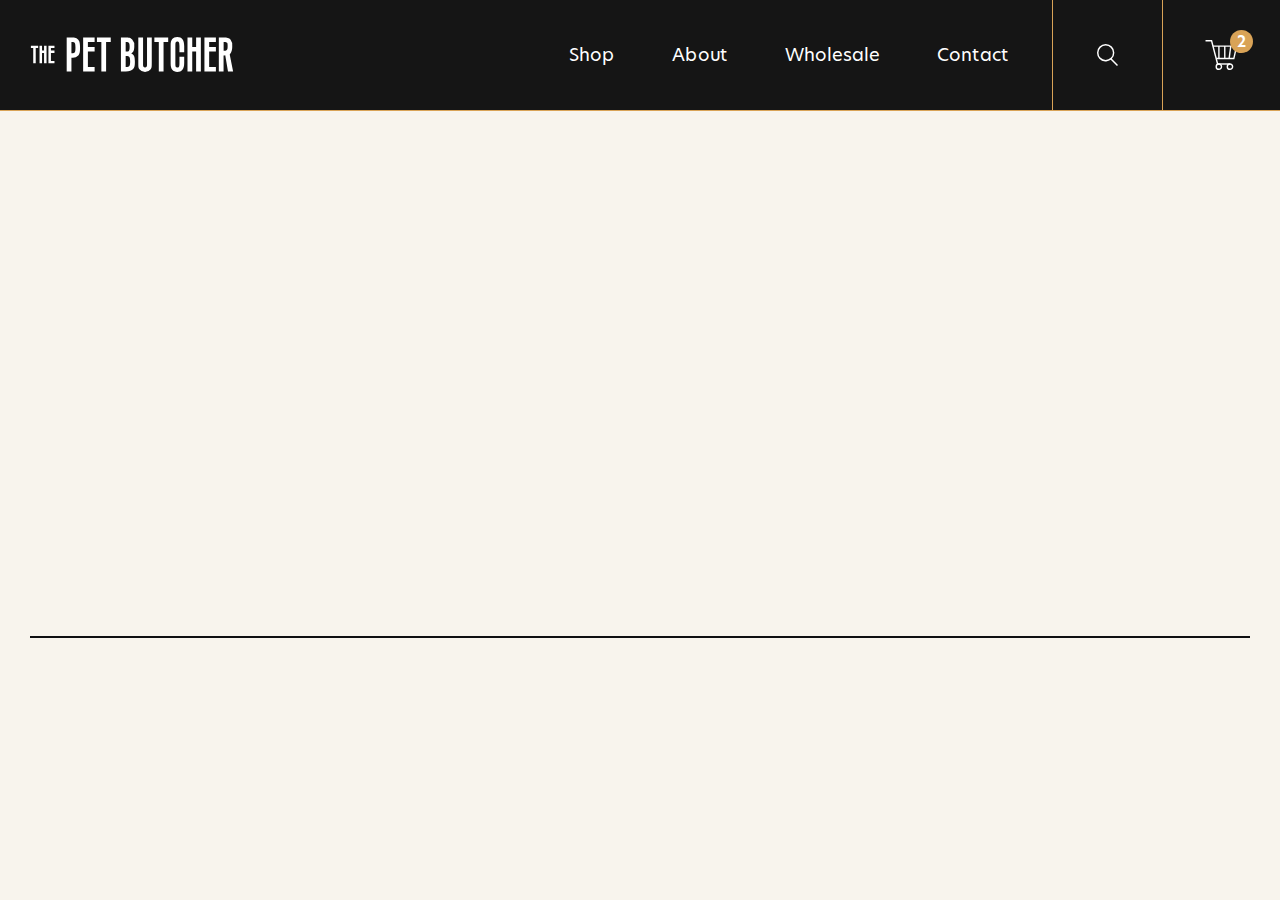
==== commit 76593a8d: "sprint-2" ====
--- a/sprite.html
+++ b/sprite.html
@@ -17,11 +17,18 @@
 <div class="global-wrapper">
     <header class="header">
         <div class="header__row">
-            <a href="/" class="header__logo">
-                <svg>
-                    <use xlink:href="#logo-ico"></use>
-                </svg>
-            </a>
+            <div class="mbox">
+                <div class="header__logo-wrap">
+                    <a href="/" class="header__logo">
+                        <svg>
+                            <use xlink:href="#logo-ico"></use>
+                        </svg>
+                    </a>
+                </div>
+                <div class="header__burger">
+                    <span></span><span></span><span></span>
+                </div>
+            </div>
             <div class="header__nav">
                 <div class="header__links">
                     <a href="#" class="header__links-item">Shop</a>
@@ -44,6 +51,10 @@
             </div>
         </div>
     </header>
+    <div class="shadow"></div>
+    <div class="row"></div>
+    <div class="col"></div>
+    <div class="col"></div>
     <div class="main">
         <div class="mbox">
             <div class="svg-container"></div>
--- a/css/plugins.css
+++ b/css/plugins.css
@@ -1 +1,6 @@
-.choices{position:relative;margin-bottom:24px;font-size:16px}.choices:focus{outline:0}.choices:last-child{margin-bottom:0}.choices.is-disabled .choices__inner,.choices.is-disabled .choices__input{background-color:#eaeaea;cursor:not-allowed;-webkit-user-select:none;-ms-user-select:none;user-select:none}.choices.is-disabled .choices__item{cursor:not-allowed}.choices [hidden]{display:none!important}.choices[data-type*=select-one]{cursor:pointer}.choices[data-type*=select-one] .choices__inner{padding-bottom:7.5px}.choices[data-type*=select-one] .choices__input{display:block;width:100%;padding:10px;border-bottom:1px solid #ddd;background-color:#fff;margin:0}.choices[data-type*=select-one] .choices__button{background-image:url([data-uri]);padding:0;background-size:8px;position:absolute;top:50%;right:0;margin-top:-10px;margin-right:25px;height:20px;width:20px;border-radius:10em;opacity:.5}.choices[data-type*=select-one] .choices__button:focus,.choices[data-type*=select-one] .choices__button:hover{opacity:1}.choices[data-type*=select-one] .choices__button:focus{box-shadow:0 0 0 2px #00bcd4}.choices[data-type*=select-one] .choices__item[data-value=''] .choices__button{display:none}.choices[data-type*=select-one]:after{content:'';height:0;width:0;border-style:solid;border-color:#333 transparent transparent;border-width:5px;position:absolute;right:11.5px;top:50%;margin-top:-2.5px;pointer-events:none}.choices[data-type*=select-one].is-open:after{border-color:transparent transparent #333;margin-top:-7.5px}.choices[data-type*=select-one][dir=rtl]:after{left:11.5px;right:auto}.choices[data-type*=select-one][dir=rtl] .choices__button{right:auto;left:0;margin-left:25px;margin-right:0}.choices[data-type*=select-multiple] .choices__inner,.choices[data-type*=text] .choices__inner{cursor:text}.choices[data-type*=select-multiple] .choices__button,.choices[data-type*=text] .choices__button{position:relative;display:inline-block;margin:0 -4px 0 8px;padding-left:16px;border-left:1px solid #008fa1;background-image:url([data-uri]);background-size:8px;width:8px;line-height:1;opacity:.75;border-radius:0}.choices[data-type*=select-multiple] .choices__button:focus,.choices[data-type*=select-multiple] .choices__button:hover,.choices[data-type*=text] .choices__button:focus,.choices[data-type*=text] .choices__button:hover{opacity:1}.choices__inner{display:inline-block;vertical-align:top;width:100%;background-color:#f9f9f9;padding:7.5px 7.5px 3.75px;border:1px solid #ddd;border-radius:2.5px;font-size:14px;min-height:44px;overflow:hidden}.is-focused .choices__inner,.is-open .choices__inner{border-color:#b7b7b7}.is-open .choices__inner{border-radius:2.5px 2.5px 0 0}.is-flipped.is-open .choices__inner{border-radius:0 0 2.5px 2.5px}.choices__list{margin:0;padding-left:0;list-style:none}.choices__list--single{display:inline-block;padding:4px 16px 4px 4px;width:100%}[dir=rtl] .choices__list--single{padding-right:4px;padding-left:16px}.choices__list--single .choices__item{width:100%}.choices__list--multiple{display:inline}.choices__list--multiple .choices__item{display:inline-block;vertical-align:middle;border-radius:20px;padding:4px 10px;font-size:12px;font-weight:500;margin-right:3.75px;margin-bottom:3.75px;background-color:#00bcd4;border:1px solid #00a5bb;color:#fff;word-break:break-all;box-sizing:border-box}.choices__list--multiple .choices__item[data-deletable]{padding-right:5px}[dir=rtl] .choices__list--multiple .choices__item{margin-right:0;margin-left:3.75px}.choices__list--multiple .choices__item.is-highlighted{background-color:#00a5bb;border:1px solid #008fa1}.is-disabled .choices__list--multiple .choices__item{background-color:#aaa;border:1px solid #919191}.choices__list--dropdown{visibility:hidden;z-index:1;position:absolute;width:100%;background-color:#fff;border:1px solid #ddd;top:100%;margin-top:-1px;border-bottom-left-radius:2.5px;border-bottom-right-radius:2.5px;overflow:hidden;word-break:break-all;will-change:visibility}.choices__list--dropdown.is-active{visibility:visible}.is-open .choices__list--dropdown{border-color:#b7b7b7}.is-flipped .choices__list--dropdown{top:auto;bottom:100%;margin-top:0;margin-bottom:-1px;border-radius:.25rem .25rem 0 0}.choices__list--dropdown .choices__list{position:relative;max-height:300px;overflow:auto;-webkit-overflow-scrolling:touch;will-change:scroll-position}.choices__list--dropdown .choices__item{position:relative;padding:10px;font-size:14px}[dir=rtl] .choices__list--dropdown .choices__item{text-align:right}@media (min-width:640px){.choices__list--dropdown .choices__item--selectable{padding-right:100px}.choices__list--dropdown .choices__item--selectable:after{content:attr(data-select-text);font-size:12px;opacity:0;position:absolute;right:10px;top:50%;transform:translateY(-50%)}[dir=rtl] .choices__list--dropdown .choices__item--selectable{text-align:right;padding-left:100px;padding-right:10px}[dir=rtl] .choices__list--dropdown .choices__item--selectable:after{right:auto;left:10px}}.choices__list--dropdown .choices__item--selectable.is-highlighted{background-color:#f2f2f2}.choices__list--dropdown .choices__item--selectable.is-highlighted:after{opacity:.5}.choices__item{cursor:default}.choices__item--selectable{cursor:pointer}.choices__item--disabled{cursor:not-allowed;-webkit-user-select:none;-ms-user-select:none;user-select:none;opacity:.5}.choices__heading{font-weight:600;font-size:12px;padding:10px;border-bottom:1px solid #f7f7f7;color:gray}.choices__button{text-indent:-9999px;-webkit-appearance:none;-moz-appearance:none;appearance:none;border:0;background-color:transparent;background-repeat:no-repeat;background-position:center;cursor:pointer}.choices__button:focus,.choices__input:focus{outline:0}.choices__input{display:inline-block;vertical-align:baseline;background-color:#f9f9f9;font-size:14px;margin-bottom:5px;border:0;border-radius:0;max-width:100%;padding:4px 0 4px 2px}[dir=rtl] .choices__input{padding-right:2px;padding-left:0}.choices__placeholder{opacity:.5}body.compensate-for-scrollbar{overflow:hidden}.fancybox-active{height:auto}.fancybox-is-hidden{left:-9999px;margin:0;position:absolute!important;top:-9999px;visibility:hidden}.fancybox-container{-webkit-backface-visibility:hidden;height:100%;left:0;outline:0;position:fixed;-webkit-tap-highlight-color:transparent;top:0;-ms-touch-action:manipulation;touch-action:manipulation;transform:translateZ(0);width:100%;z-index:99992}.fancybox-container *{box-sizing:border-box}.fancybox-bg,.fancybox-inner,.fancybox-outer,.fancybox-stage{bottom:0;left:0;position:absolute;right:0;top:0}.fancybox-outer{-webkit-overflow-scrolling:touch;overflow-y:auto}.fancybox-bg{background:#1e1e1e;opacity:0;transition-duration:inherit;transition-property:opacity;transition-timing-function:cubic-bezier(.47,0,.74,.71)}.fancybox-is-open .fancybox-bg{opacity:.9;transition-timing-function:cubic-bezier(.22,.61,.36,1)}.fancybox-caption,.fancybox-infobar,.fancybox-navigation .fancybox-button,.fancybox-toolbar{direction:ltr;opacity:0;position:absolute;transition:opacity .25s,visibility .25s;visibility:hidden;z-index:99997}.fancybox-show-caption .fancybox-caption,.fancybox-show-infobar .fancybox-infobar,.fancybox-show-nav .fancybox-navigation .fancybox-button,.fancybox-show-toolbar .fancybox-toolbar{opacity:1;transition:opacity .25s,visibility;visibility:visible}.fancybox-infobar{color:#ccc;font-size:13px;-webkit-font-smoothing:subpixel-antialiased;height:44px;left:0;line-height:44px;min-width:44px;mix-blend-mode:difference;padding:0 10px;pointer-events:none;top:0;-webkit-touch-callout:none;-webkit-user-select:none;-moz-user-select:none;-ms-user-select:none;user-select:none}.fancybox-toolbar{right:0;top:0}.fancybox-stage{direction:ltr;overflow:visible;transform:translateZ(0);z-index:99994}.fancybox-is-open .fancybox-stage{overflow:hidden}.fancybox-slide{-webkit-backface-visibility:hidden;display:none;height:100%;left:0;outline:0;overflow:auto;-webkit-overflow-scrolling:touch;padding:44px;position:absolute;text-align:center;top:0;transition-property:transform,opacity;white-space:normal;width:100%;z-index:99994}.fancybox-slide:before{content:"";display:inline-block;font-size:0;height:100%;vertical-align:middle;width:0}.fancybox-is-sliding .fancybox-slide,.fancybox-slide--current,.fancybox-slide--next,.fancybox-slide--previous{display:block}.fancybox-slide--image{overflow:hidden;padding:44px 0}.fancybox-slide--image:before{display:none}.fancybox-slide--html{padding:6px}.fancybox-content{background:#fff;display:inline-block;margin:0;max-width:100%;overflow:auto;-webkit-overflow-scrolling:touch;padding:44px;position:relative;text-align:left;vertical-align:middle}.fancybox-slide--image .fancybox-content{animation-timing-function:cubic-bezier(.5,0,.14,1);-webkit-backface-visibility:hidden;background:0 0/100% 100% no-repeat;left:0;max-width:none;overflow:visible;padding:0;position:absolute;top:0;transform-origin:top left;transition-property:transform,opacity;-webkit-user-select:none;-moz-user-select:none;-ms-user-select:none;user-select:none;z-index:99995}.fancybox-can-zoomOut .fancybox-content{cursor:zoom-out}.fancybox-can-zoomIn .fancybox-content{cursor:zoom-in}.fancybox-can-pan .fancybox-content,.fancybox-can-swipe .fancybox-content{cursor:grab}.fancybox-is-grabbing .fancybox-content{cursor:grabbing}.fancybox-container [data-selectable=true]{cursor:text}.fancybox-image,.fancybox-spaceball{background:0 0;border:0;height:100%;left:0;margin:0;max-height:none;max-width:none;padding:0;position:absolute;top:0;-webkit-user-select:none;-moz-user-select:none;-ms-user-select:none;user-select:none;width:100%}.fancybox-spaceball{z-index:1}.fancybox-slide--iframe .fancybox-content,.fancybox-slide--map .fancybox-content,.fancybox-slide--pdf .fancybox-content,.fancybox-slide--video .fancybox-content{height:100%;overflow:visible;padding:0;width:100%}.fancybox-slide--video .fancybox-content{background:#000}.fancybox-slide--map .fancybox-content{background:#e5e3df}.fancybox-slide--iframe .fancybox-content{background:#fff}.fancybox-iframe,.fancybox-video{background:0 0;border:0;display:block;height:100%;margin:0;overflow:hidden;padding:0;width:100%}.fancybox-iframe{left:0;position:absolute;top:0}.fancybox-error{background:#fff;cursor:default;max-width:400px;padding:40px;width:100%}.fancybox-error p{color:#444;font-size:16px;line-height:20px;margin:0;padding:0}.fancybox-button{background:rgba(30,30,30,.6);border:0;border-radius:0;box-shadow:none;cursor:pointer;display:inline-block;height:44px;margin:0;padding:10px;position:relative;transition:color .2s;vertical-align:top;visibility:inherit;width:44px}.fancybox-button,.fancybox-button:link,.fancybox-button:visited{color:#ccc}.fancybox-button:hover{color:#fff}.fancybox-button:focus{outline:0}.fancybox-button.fancybox-focus{outline:dotted 1px}.fancybox-button[disabled],.fancybox-button[disabled]:hover{color:#888;cursor:default;outline:0}.fancybox-button div{height:100%}.fancybox-button svg{display:block;height:100%;overflow:visible;position:relative;width:100%}.fancybox-button svg path{fill:currentColor;stroke-width:0}.fancybox-button--fsenter svg:nth-child(2),.fancybox-button--fsexit svg:first-child,.fancybox-button--pause svg:first-child,.fancybox-button--play svg:nth-child(2){display:none}.fancybox-progress{background:#ff5268;height:2px;left:0;position:absolute;right:0;top:0;transform:scaleX(0);transform-origin:0;transition-property:transform;transition-timing-function:linear;z-index:99998}.fancybox-close-small{background:0 0;border:0;border-radius:0;color:#ccc;cursor:pointer;opacity:.8;padding:8px;position:absolute;right:-12px;top:-44px;z-index:401}.fancybox-close-small:hover{color:#fff;opacity:1}.fancybox-slide--html .fancybox-close-small{color:currentColor;padding:10px;right:0;top:0}.fancybox-slide--image.fancybox-is-scaling .fancybox-content{overflow:hidden}.fancybox-is-scaling .fancybox-close-small,.fancybox-is-zoomable.fancybox-can-pan .fancybox-close-small{display:none}.fancybox-navigation .fancybox-button{background-clip:content-box;height:100px;opacity:0;position:absolute;top:calc(50% - 50px);width:70px}.fancybox-navigation .fancybox-button div{padding:7px}.fancybox-navigation .fancybox-button--arrow_left{left:0;padding:31px 26px 31px 6px}.fancybox-navigation .fancybox-button--arrow_right{padding:31px 6px 31px 26px;right:0}.fancybox-caption{background:linear-gradient(0deg,rgba(0,0,0,.85) 0,rgba(0,0,0,.3) 50%,rgba(0,0,0,.15) 65%,rgba(0,0,0,.075) 75.5%,rgba(0,0,0,.037) 82.85%,rgba(0,0,0,.019) 88%,transparent);bottom:0;color:#eee;font-size:14px;font-weight:400;left:0;line-height:1.5;padding:75px 44px 25px;pointer-events:none;right:0;text-align:center;z-index:99996}.fancybox-caption--separate{margin-top:-50px}.fancybox-caption__body{max-height:50vh;overflow:auto;pointer-events:all}.fancybox-caption a,.fancybox-caption a:link,.fancybox-caption a:visited{color:#ccc;text-decoration:none}.fancybox-caption a:hover{color:#fff;text-decoration:underline}.fancybox-loading{animation:1s linear infinite a;background:0 0;border:4px solid #888;border-bottom-color:#fff;border-radius:50%;height:50px;left:50%;margin:-25px 0 0 -25px;opacity:.7;padding:0;position:absolute;top:50%;width:50px;z-index:99999}@keyframes a{to{transform:rotate(1turn)}}.fancybox-animated{transition-timing-function:cubic-bezier(0,0,.25,1)}.fancybox-fx-slide.fancybox-slide--previous{opacity:0;transform:translate3d(-100%,0,0)}.fancybox-fx-slide.fancybox-slide--next{opacity:0;transform:translate3d(100%,0,0)}.fancybox-fx-slide.fancybox-slide--current{opacity:1;transform:translateZ(0)}.fancybox-fx-fade.fancybox-slide--next,.fancybox-fx-fade.fancybox-slide--previous{opacity:0;transition-timing-function:cubic-bezier(.19,1,.22,1)}.fancybox-fx-fade.fancybox-slide--current{opacity:1}.fancybox-fx-zoom-in-out.fancybox-slide--previous{opacity:0;transform:scale3d(1.5,1.5,1.5)}.fancybox-fx-zoom-in-out.fancybox-slide--next{opacity:0;transform:scale3d(.5,.5,.5)}.fancybox-fx-zoom-in-out.fancybox-slide--current{opacity:1;transform:scaleX(1)}.fancybox-fx-rotate.fancybox-slide--previous{opacity:0;transform:rotate(-1turn)}.fancybox-fx-rotate.fancybox-slide--next{opacity:0;transform:rotate(1turn)}.fancybox-fx-rotate.fancybox-slide--current{opacity:1;transform:rotate(0)}.fancybox-fx-circular.fancybox-slide--previous{opacity:0;transform:scale3d(0,0,0) translate3d(-100%,0,0)}.fancybox-fx-circular.fancybox-slide--next{opacity:0;transform:scale3d(0,0,0) translate3d(100%,0,0)}.fancybox-fx-circular.fancybox-slide--current{opacity:1;transform:scaleX(1) translateZ(0)}.fancybox-fx-tube.fancybox-slide--previous{transform:translate3d(-100%,0,0) scale(.1) skew(-10deg)}.fancybox-fx-tube.fancybox-slide--next{transform:translate3d(100%,0,0) scale(.1) skew(10deg)}.fancybox-fx-tube.fancybox-slide--current{transform:translateZ(0) scale(1)}@media (max-height:576px){.fancybox-slide{padding-left:6px;padding-right:6px}.fancybox-slide--image{padding:6px 0}.fancybox-close-small{right:-6px}.fancybox-slide--image .fancybox-close-small{background:#4e4e4e;color:#f2f4f6;height:36px;opacity:1;padding:6px;right:0;top:0;width:36px}.fancybox-caption{padding-left:12px;padding-right:12px}}.fancybox-share{background:#f4f4f4;border-radius:3px;max-width:90%;padding:30px;text-align:center}.fancybox-share h1{color:#222;font-size:35px;font-weight:700;margin:0 0 20px}.fancybox-share p{margin:0;padding:0}.fancybox-share__button{border:0;border-radius:3px;display:inline-block;font-size:14px;font-weight:700;line-height:40px;margin:0 5px 10px;min-width:130px;padding:0 15px;text-decoration:none;transition:.2s;-webkit-user-select:none;-moz-user-select:none;-ms-user-select:none;user-select:none;white-space:nowrap}.fancybox-share__button:link,.fancybox-share__button:visited{color:#fff}.fancybox-share__button:hover{text-decoration:none}.fancybox-share__button--fb{background:#3b5998}.fancybox-share__button--fb:hover{background:#344e86}.fancybox-share__button--pt{background:#bd081d}.fancybox-share__button--pt:hover{background:#aa0719}.fancybox-share__button--tw{background:#1da1f2}.fancybox-share__button--tw:hover{background:#0d95e8}.fancybox-share__button svg{height:25px;margin-right:7px;position:relative;top:-1px;vertical-align:middle;width:25px}.fancybox-share__button svg path{fill:#fff}.fancybox-share__input{background:0 0;border:0;border-bottom:1px solid #d7d7d7;border-radius:0;color:#5d5b5b;font-size:14px;margin:10px 0 0;outline:0;padding:10px 15px;width:100%}.fancybox-thumbs{background:#ddd;bottom:0;display:none;margin:0;-webkit-overflow-scrolling:touch;-ms-overflow-style:-ms-autohiding-scrollbar;padding:2px 2px 4px;position:absolute;right:0;-webkit-tap-highlight-color:transparent;top:0;width:212px;z-index:99995}.fancybox-thumbs-x{overflow-x:auto;overflow-y:hidden}.fancybox-show-thumbs .fancybox-thumbs{display:block}.fancybox-show-thumbs .fancybox-inner{right:212px}.fancybox-thumbs__list{font-size:0;height:100%;list-style:none;margin:0;overflow-x:hidden;overflow-y:auto;padding:0;position:relative;white-space:nowrap;width:100%}.fancybox-thumbs-x .fancybox-thumbs__list{overflow:hidden}.fancybox-thumbs-y .fancybox-thumbs__list::-webkit-scrollbar{width:7px}.fancybox-thumbs-y .fancybox-thumbs__list::-webkit-scrollbar-track{background:#fff;border-radius:10px;box-shadow:inset 0 0 6px rgba(0,0,0,.3)}.fancybox-thumbs-y .fancybox-thumbs__list::-webkit-scrollbar-thumb{background:#2a2a2a;border-radius:10px}.fancybox-thumbs__list a{-webkit-backface-visibility:hidden;backface-visibility:hidden;background-color:rgba(0,0,0,.1);background-position:50%;background-repeat:no-repeat;background-size:cover;cursor:pointer;float:left;height:75px;margin:2px;max-height:calc(100% - 8px);max-width:calc(50% - 4px);outline:0;overflow:hidden;padding:0;position:relative;-webkit-tap-highlight-color:transparent;width:100px}.fancybox-thumbs__list a:before{border:6px solid #ff5268;bottom:0;content:"";left:0;opacity:0;position:absolute;right:0;top:0;transition:.2s cubic-bezier(.25,.46,.45,.94);z-index:99991}.fancybox-thumbs__list a:focus:before{opacity:.5}.fancybox-thumbs__list a.fancybox-thumbs-active:before{opacity:1}@media (max-width:576px){.fancybox-thumbs{width:110px}.fancybox-show-thumbs .fancybox-inner{right:110px}.fancybox-thumbs__list a{max-width:calc(100% - 10px)}}html{font-family:sans-serif;-ms-text-size-adjust:100%;-webkit-text-size-adjust:100%}body{margin:0}article,aside,details,figcaption,figure,footer,header,hgroup,main,menu,nav,section,summary{display:block}audio,canvas,progress,video{display:inline-block;vertical-align:baseline}audio:not([controls]){display:none;height:0}[hidden],template{display:none}a{background-color:transparent}a:active,a:hover{outline:0}abbr[title]{border-bottom:1px dotted}b,optgroup,strong{font-weight:700}dfn{font-style:italic}h1{font-size:2em;margin:.67em 0}mark{background:#ff0;color:#000}small{font-size:80%}sub,sup{font-size:75%;line-height:0;position:relative;vertical-align:baseline}sup{top:-.5em}sub{bottom:-.25em}img{border:0}svg:not(:root){overflow:hidden}figure{margin:1em 40px}hr{box-sizing:content-box;height:0}pre,textarea{overflow:auto}code,kbd,pre,samp{font-family:monospace,monospace;font-size:1em}button,input,optgroup,select,textarea{color:inherit;font:inherit;margin:0}button{overflow:visible}button,select{text-transform:none}button,html input[type=button],input[type=reset],input[type=submit]{-webkit-appearance:button;cursor:pointer}button[disabled],html input[disabled]{cursor:default}button::-moz-focus-inner,input::-moz-focus-inner{border:0;padding:0}input{line-height:normal}input[type=checkbox],input[type=radio]{box-sizing:border-box;padding:0}input[type=number]::-webkit-inner-spin-button,input[type=number]::-webkit-outer-spin-button{height:auto}input[type=search]{-webkit-appearance:textfield;box-sizing:content-box}input[type=search]::-webkit-search-cancel-button,input[type=search]::-webkit-search-decoration{-webkit-appearance:none}fieldset{border:1px solid silver;margin:0 2px;padding:.35em .625em .75em}legend{border:0;padding:0}table{border-collapse:collapse;border-spacing:0}td,th{padding:0}@font-face{font-family:swiper-icons;src:url("data:application/font-woff;charset=utf-8;base64, [base64]//wADZ2x5ZgAAAywAAADMAAAD2MHtryVoZWFkAAABbAAAADAAAAA2E2+eoWhoZWEAAAGcAAAAHwAAACQC9gDzaG10eAAAAigAAAAZAAAArgJkABFsb2NhAAAC0AAAAFoAAABaFQAUGG1heHAAAAG8AAAAHwAAACAAcABAbmFtZQAAA/gAAAE5AAACXvFdBwlwb3N0AAAFNAAAAGIAAACE5s74hXjaY2BkYGAAYpf5Hu/j+W2+MnAzMYDAzaX6QjD6/4//Bxj5GA8AuRwMYGkAPywL13jaY2BkYGA88P8Agx4j+/8fQDYfA1AEBWgDAIB2BOoAeNpjYGRgYNBh4GdgYgABEMnIABJzYNADCQAACWgAsQB42mNgYfzCOIGBlYGB0YcxjYGBwR1Kf2WQZGhhYGBiYGVmgAFGBiQQkOaawtDAoMBQxXjg/wEGPcYDDA4wNUA2CCgwsAAAO4EL6gAAeNpj2M0gyAACqxgGNWBkZ2D4/wMA+xkDdgAAAHjaY2BgYGaAYBkGRgYQiAHyGMF8FgYHIM3DwMHABGQrMOgyWDLEM1T9/w8UBfEMgLzE////P/5//f/V/xv+r4eaAAeMbAxwIUYmIMHEgKYAYjUcsDAwsLKxc3BycfPw8jEQA/[base64]/uznmfPFBNODM2K7MTQ45YEAZqGP81AmGGcF3iPqOop0r1SPTaTbVkfUe4HXj97wYE+yNwWYxwWu4v1ugWHgo3S1XdZEVqWM7ET0cfnLGxWfkgR42o2PvWrDMBSFj/IHLaF0zKjRgdiVMwScNRAoWUoH78Y2icB/yIY09An6AH2Bdu/UB+yxopYshQiEvnvu0dURgDt8QeC8PDw7Fpji3fEA4z/PEJ6YOB5hKh4dj3EvXhxPqH/SKUY3rJ7srZ4FZnh1PMAtPhwP6fl2PMJMPDgeQ4rY8YT6Gzao0eAEA409DuggmTnFnOcSCiEiLMgxCiTI6Cq5DZUd3Qmp10vO0LaLTd2cjN4fOumlc7lUYbSQcZFkutRG7g6JKZKy0RmdLY680CDnEJ+UMkpFFe1RN7nxdVpXrC4aTtnaurOnYercZg2YVmLN/d/gczfEimrE/fs/bOuq29Zmn8tloORaXgZgGa78yO9/cnXm2BpaGvq25Dv9S4E9+5SIc9PqupJKhYFSSl47+Qcr1mYNAAAAeNptw0cKwkAAAMDZJA8Q7OUJvkLsPfZ6zFVERPy8qHh2YER+3i/BP83vIBLLySsoKimrqKqpa2hp6+jq6RsYGhmbmJqZSy0sraxtbO3sHRydnEMU4uR6yx7JJXveP7WrDycAAAAAAAH//wACeNpjYGRgYOABYhkgZgJCZgZNBkYGLQZtIJsFLMYAAAw3ALgAeNolizEKgDAQBCchRbC2sFER0YD6qVQiBCv/H9ezGI6Z5XBAw8CBK/m5iQQVauVbXLnOrMZv2oLdKFa8Pjuru2hJzGabmOSLzNMzvutpB3N42mNgZGBg4GKQYzBhYMxJLMlj4GBgAYow/P/PAJJhLM6sSoWKfWCAAwDAjgbRAAB42mNgYGBkAIIbCZo5IPrmUn0hGA0AO8EFTQAA");font-weight:400;font-style:normal}:root{--swiper-theme-color:#007aff;--swiper-navigation-size:44px}.swiper{margin-left:auto;margin-right:auto;position:relative;overflow:hidden;list-style:none;padding:0;z-index:1}.swiper-vertical>.swiper-wrapper{flex-direction:column}.swiper-wrapper{position:relative;width:100%;height:100%;z-index:1;display:flex;transition-property:transform;box-sizing:content-box}.swiper-android .swiper-slide,.swiper-wrapper{transform:translate3d(0,0,0)}.swiper-pointer-events{touch-action:pan-y}.swiper-pointer-events.swiper-vertical{touch-action:pan-x}.swiper-slide{flex-shrink:0;width:100%;height:100%;position:relative;transition-property:transform}.swiper-slide-invisible-blank{visibility:hidden}.swiper-autoheight,.swiper-autoheight .swiper-slide{height:auto}.swiper-autoheight .swiper-wrapper{align-items:flex-start;transition-property:transform,height}.swiper-3d,.swiper-3d.swiper-css-mode .swiper-wrapper{perspective:1200px}.swiper-3d .swiper-cube-shadow,.swiper-3d .swiper-slide,.swiper-3d .swiper-slide-shadow,.swiper-3d .swiper-slide-shadow-bottom,.swiper-3d .swiper-slide-shadow-left,.swiper-3d .swiper-slide-shadow-right,.swiper-3d .swiper-slide-shadow-top,.swiper-3d .swiper-wrapper{transform-style:preserve-3d}.swiper-3d .swiper-slide-shadow,.swiper-3d .swiper-slide-shadow-bottom,.swiper-3d .swiper-slide-shadow-left,.swiper-3d .swiper-slide-shadow-right,.swiper-3d .swiper-slide-shadow-top{position:absolute;left:0;top:0;width:100%;height:100%;pointer-events:none;z-index:10}.swiper-3d .swiper-slide-shadow{background:rgba(0,0,0,.15)}.swiper-3d .swiper-slide-shadow-left{background-image:linear-gradient(to left,rgba(0,0,0,.5),rgba(0,0,0,0))}.swiper-3d .swiper-slide-shadow-right{background-image:linear-gradient(to right,rgba(0,0,0,.5),rgba(0,0,0,0))}.swiper-3d .swiper-slide-shadow-top{background-image:linear-gradient(to top,rgba(0,0,0,.5),rgba(0,0,0,0))}.swiper-3d .swiper-slide-shadow-bottom{background-image:linear-gradient(to bottom,rgba(0,0,0,.5),rgba(0,0,0,0))}.swiper-css-mode>.swiper-wrapper{overflow:auto;scrollbar-width:none;-ms-overflow-style:none}.swiper-css-mode>.swiper-wrapper::-webkit-scrollbar{display:none}.swiper-css-mode>.swiper-wrapper>.swiper-slide{scroll-snap-align:start start}.swiper-horizontal.swiper-css-mode>.swiper-wrapper{scroll-snap-type:x mandatory}.swiper-vertical.swiper-css-mode>.swiper-wrapper{scroll-snap-type:y mandatory}.swiper-centered>.swiper-wrapper::before{content:'';flex-shrink:0;order:9999}.swiper-centered.swiper-horizontal>.swiper-wrapper>.swiper-slide:first-child{margin-inline-start:var(--swiper-centered-offset-before)}.swiper-centered.swiper-horizontal>.swiper-wrapper::before{height:100%;min-height:1px;width:var(--swiper-centered-offset-after)}.swiper-centered.swiper-vertical>.swiper-wrapper>.swiper-slide:first-child{margin-block-start:var(--swiper-centered-offset-before)}.swiper-centered.swiper-vertical>.swiper-wrapper::before{width:100%;min-width:1px;height:var(--swiper-centered-offset-after)}.swiper-centered>.swiper-wrapper>.swiper-slide{scroll-snap-align:center center}.swiper-virtual.swiper-css-mode .swiper-wrapper::after{content:'';position:absolute;left:0;top:0;pointer-events:none}.swiper-virtual.swiper-css-mode.swiper-horizontal .swiper-wrapper::after{height:1px;width:var(--swiper-virtual-size)}.swiper-virtual.swiper-css-mode.swiper-vertical .swiper-wrapper::after{width:1px;height:var(--swiper-virtual-size)}.swiper-button-next,.swiper-button-prev{position:absolute;top:50%;width:calc(var(--swiper-navigation-size)/ 44 * 27);height:var(--swiper-navigation-size);margin-top:calc(0px - (var(--swiper-navigation-size)/ 2));z-index:10;cursor:pointer;display:flex;align-items:center;justify-content:center;color:var(--swiper-navigation-color,var(--swiper-theme-color))}.swiper-button-next.swiper-button-disabled,.swiper-button-prev.swiper-button-disabled{opacity:.35;cursor:auto;pointer-events:none}.swiper-button-next:after,.swiper-button-prev:after{font-family:swiper-icons;font-size:var(--swiper-navigation-size);text-transform:none!important;letter-spacing:0;text-transform:none;font-variant:initial;line-height:1}.swiper-button-prev,.swiper-rtl .swiper-button-next{left:10px;right:auto}.swiper-button-prev:after,.swiper-rtl .swiper-button-next:after{content:'prev'}.swiper-button-next,.swiper-rtl .swiper-button-prev{right:10px;left:auto}.swiper-button-next:after,.swiper-rtl .swiper-button-prev:after{content:'next'}.swiper-button-lock{display:none}.swiper-pagination{position:absolute;text-align:center;transition:opacity .3s;transform:translate3d(0,0,0);z-index:10}.swiper-pagination.swiper-pagination-hidden{opacity:0}.swiper-horizontal>.swiper-pagination-bullets,.swiper-pagination-bullets.swiper-pagination-horizontal,.swiper-pagination-custom,.swiper-pagination-fraction{bottom:10px;left:0;width:100%}.swiper-pagination-bullets-dynamic{overflow:hidden;font-size:0}.swiper-pagination-bullets-dynamic .swiper-pagination-bullet{transform:scale(.33);position:relative}.swiper-pagination-bullets-dynamic .swiper-pagination-bullet-active,.swiper-pagination-bullets-dynamic .swiper-pagination-bullet-active-main{transform:scale(1)}.swiper-pagination-bullets-dynamic .swiper-pagination-bullet-active-prev{transform:scale(.66)}.swiper-pagination-bullets-dynamic .swiper-pagination-bullet-active-prev-prev{transform:scale(.33)}.swiper-pagination-bullets-dynamic .swiper-pagination-bullet-active-next{transform:scale(.66)}.swiper-pagination-bullets-dynamic .swiper-pagination-bullet-active-next-next{transform:scale(.33)}.swiper-pagination-bullet{width:var(--swiper-pagination-bullet-width,var(--swiper-pagination-bullet-size,8px));height:var(--swiper-pagination-bullet-height,var(--swiper-pagination-bullet-size,8px));display:inline-block;border-radius:50%;background:var(--swiper-pagination-bullet-inactive-color,#000);opacity:var(--swiper-pagination-bullet-inactive-opacity,.2)}button.swiper-pagination-bullet{border:none;margin:0;padding:0;box-shadow:none;-webkit-appearance:none;appearance:none}.swiper-pagination-clickable .swiper-pagination-bullet{cursor:pointer}.swiper-pagination-bullet:only-child{display:none!important}.swiper-pagination-bullet-active{opacity:var(--swiper-pagination-bullet-opacity,1);background:var(--swiper-pagination-color,var(--swiper-theme-color))}.swiper-pagination-vertical.swiper-pagination-bullets,.swiper-vertical>.swiper-pagination-bullets{right:10px;top:50%;transform:translate3d(0,-50%,0)}.swiper-pagination-vertical.swiper-pagination-bullets .swiper-pagination-bullet,.swiper-vertical>.swiper-pagination-bullets .swiper-pagination-bullet{margin:var(--swiper-pagination-bullet-vertical-gap,6px) 0;display:block}.swiper-pagination-vertical.swiper-pagination-bullets.swiper-pagination-bullets-dynamic,.swiper-vertical>.swiper-pagination-bullets.swiper-pagination-bullets-dynamic{top:50%;transform:translateY(-50%);width:8px}.swiper-pagination-vertical.swiper-pagination-bullets.swiper-pagination-bullets-dynamic .swiper-pagination-bullet,.swiper-vertical>.swiper-pagination-bullets.swiper-pagination-bullets-dynamic .swiper-pagination-bullet{display:inline-block;transition:transform .2s,top .2s}.swiper-horizontal>.swiper-pagination-bullets .swiper-pagination-bullet,.swiper-pagination-horizontal.swiper-pagination-bullets .swiper-pagination-bullet{margin:0 var(--swiper-pagination-bullet-horizontal-gap,4px)}.swiper-horizontal>.swiper-pagination-bullets.swiper-pagination-bullets-dynamic,.swiper-pagination-horizontal.swiper-pagination-bullets.swiper-pagination-bullets-dynamic{left:50%;transform:translateX(-50%);white-space:nowrap}.swiper-horizontal>.swiper-pagination-bullets.swiper-pagination-bullets-dynamic .swiper-pagination-bullet,.swiper-pagination-horizontal.swiper-pagination-bullets.swiper-pagination-bullets-dynamic .swiper-pagination-bullet{transition:transform .2s,left .2s}.swiper-horizontal.swiper-rtl>.swiper-pagination-bullets-dynamic .swiper-pagination-bullet{transition:transform .2s,right .2s}.swiper-pagination-progressbar{background:rgba(0,0,0,.25);position:absolute}.swiper-pagination-progressbar .swiper-pagination-progressbar-fill{background:var(--swiper-pagination-color,var(--swiper-theme-color));position:absolute;left:0;top:0;width:100%;height:100%;transform:scale(0);transform-origin:left top}.swiper-rtl .swiper-pagination-progressbar .swiper-pagination-progressbar-fill{transform-origin:right top}.swiper-horizontal>.swiper-pagination-progressbar,.swiper-pagination-progressbar.swiper-pagination-horizontal,.swiper-pagination-progressbar.swiper-pagination-vertical.swiper-pagination-progressbar-opposite,.swiper-vertical>.swiper-pagination-progressbar.swiper-pagination-progressbar-opposite{width:100%;height:4px;left:0;top:0}.swiper-horizontal>.swiper-pagination-progressbar.swiper-pagination-progressbar-opposite,.swiper-pagination-progressbar.swiper-pagination-horizontal.swiper-pagination-progressbar-opposite,.swiper-pagination-progressbar.swiper-pagination-vertical,.swiper-vertical>.swiper-pagination-progressbar{width:4px;height:100%;left:0;top:0}.swiper-pagination-lock{display:none}.swiper-scrollbar{border-radius:10px;position:relative;-ms-touch-action:none;background:rgba(0,0,0,.1)}.swiper-horizontal>.swiper-scrollbar{position:absolute;left:1%;bottom:3px;z-index:50;height:5px;width:98%}.swiper-vertical>.swiper-scrollbar{position:absolute;right:3px;top:1%;z-index:50;width:5px;height:98%}.swiper-scrollbar-drag{height:100%;width:100%;position:relative;background:rgba(0,0,0,.5);border-radius:10px;left:0;top:0}.swiper-scrollbar-cursor-drag{cursor:move}.swiper-scrollbar-lock{display:none}.swiper-zoom-container{width:100%;height:100%;display:flex;justify-content:center;align-items:center;text-align:center}.swiper-zoom-container>canvas,.swiper-zoom-container>img,.swiper-zoom-container>svg{max-width:100%;max-height:100%;object-fit:contain}.swiper-slide-zoomed{cursor:move}.swiper-lazy-preloader{width:42px;height:42px;position:absolute;left:50%;top:50%;margin-left:-21px;margin-top:-21px;z-index:10;transform-origin:50%;animation:1s linear infinite swiper-preloader-spin;box-sizing:border-box;border:4px solid var(--swiper-preloader-color,var(--swiper-theme-color));border-radius:50%;border-top-color:transparent}.swiper-lazy-preloader-white{--swiper-preloader-color:#fff}.swiper-lazy-preloader-black{--swiper-preloader-color:#000}@keyframes swiper-preloader-spin{100%{transform:rotate(360deg)}}.swiper .swiper-notification{position:absolute;left:0;top:0;pointer-events:none;opacity:0;z-index:-1000}.swiper-free-mode>.swiper-wrapper{transition-timing-function:ease-out;margin:0 auto}.swiper-grid>.swiper-wrapper{flex-wrap:wrap}.swiper-grid-column>.swiper-wrapper{flex-wrap:wrap;flex-direction:column}.swiper-fade.swiper-free-mode .swiper-slide{transition-timing-function:ease-out}.swiper-fade .swiper-slide{pointer-events:none;transition-property:opacity}.swiper-fade .swiper-slide .swiper-slide{pointer-events:none}.swiper-fade .swiper-slide-active,.swiper-fade .swiper-slide-active .swiper-slide-active{pointer-events:auto}.swiper-cube{overflow:visible}.swiper-cube .swiper-slide{pointer-events:none;-webkit-backface-visibility:hidden;backface-visibility:hidden;z-index:1;visibility:hidden;transform-origin:0 0;width:100%;height:100%}.swiper-cube .swiper-slide .swiper-slide{pointer-events:none}.swiper-cube.swiper-rtl .swiper-slide{transform-origin:100% 0}.swiper-cube .swiper-slide-active,.swiper-cube .swiper-slide-active .swiper-slide-active{pointer-events:auto}.swiper-cube .swiper-slide-active,.swiper-cube .swiper-slide-next,.swiper-cube .swiper-slide-next+.swiper-slide,.swiper-cube .swiper-slide-prev{pointer-events:auto;visibility:visible}.swiper-cube .swiper-slide-shadow-bottom,.swiper-cube .swiper-slide-shadow-left,.swiper-cube .swiper-slide-shadow-right,.swiper-cube .swiper-slide-shadow-top{z-index:0;-webkit-backface-visibility:hidden;backface-visibility:hidden}.swiper-cube .swiper-cube-shadow{position:absolute;left:0;bottom:0;width:100%;height:100%;opacity:.6;z-index:0}.swiper-cube .swiper-cube-shadow:before{content:'';background:#000;position:absolute;left:0;top:0;bottom:0;right:0;filter:blur(50px)}.swiper-flip{overflow:visible}.swiper-flip .swiper-slide{pointer-events:none;-webkit-backface-visibility:hidden;backface-visibility:hidden;z-index:1}.swiper-flip .swiper-slide .swiper-slide{pointer-events:none}.swiper-flip .swiper-slide-active,.swiper-flip .swiper-slide-active .swiper-slide-active{pointer-events:auto}.swiper-flip .swiper-slide-shadow-bottom,.swiper-flip .swiper-slide-shadow-left,.swiper-flip .swiper-slide-shadow-right,.swiper-flip .swiper-slide-shadow-top{z-index:0;-webkit-backface-visibility:hidden;backface-visibility:hidden}.swiper-creative .swiper-slide{-webkit-backface-visibility:hidden;backface-visibility:hidden;overflow:hidden;transition-property:transform,opacity,height}.swiper-cards{overflow:visible}.swiper-cards .swiper-slide{transform-origin:center bottom;-webkit-backface-visibility:hidden;backface-visibility:hidden;overflow:hidden}+/*!
+ * Bootstrap Grid v5.1.3 (https://getbootstrap.com/)
+ * Copyright 2011-2021 The Bootstrap Authors
+ * Copyright 2011-2021 Twitter, Inc.
+ * Licensed under MIT (https://github.com/twbs/bootstrap/blob/main/LICENSE)
+ */:root{--bs-blue:#0d6efd;--bs-indigo:#6610f2;--bs-purple:#6f42c1;--bs-pink:#d63384;--bs-red:#dc3545;--bs-orange:#fd7e14;--bs-yellow:#ffc107;--bs-green:#198754;--bs-teal:#20c997;--bs-cyan:#0dcaf0;--bs-white:#fff;--bs-gray:#6c757d;--bs-gray-dark:#343a40;--bs-gray-100:#f8f9fa;--bs-gray-200:#e9ecef;--bs-gray-300:#dee2e6;--bs-gray-400:#ced4da;--bs-gray-500:#adb5bd;--bs-gray-600:#6c757d;--bs-gray-700:#495057;--bs-gray-800:#343a40;--bs-gray-900:#212529;--bs-primary:#0d6efd;--bs-secondary:#6c757d;--bs-success:#198754;--bs-info:#0dcaf0;--bs-warning:#ffc107;--bs-danger:#dc3545;--bs-light:#f8f9fa;--bs-dark:#212529;--bs-primary-rgb:13,110,253;--bs-secondary-rgb:108,117,125;--bs-success-rgb:25,135,84;--bs-info-rgb:13,202,240;--bs-warning-rgb:255,193,7;--bs-danger-rgb:220,53,69;--bs-light-rgb:248,249,250;--bs-dark-rgb:33,37,41;--bs-white-rgb:255,255,255;--bs-black-rgb:0,0,0;--bs-body-color-rgb:33,37,41;--bs-body-bg-rgb:255,255,255;--bs-font-sans-serif:system-ui,-apple-system,"Segoe UI",Roboto,"Helvetica Neue",Arial,"Noto Sans","Liberation Sans",sans-serif,"Apple Color Emoji","Segoe UI Emoji","Segoe UI Symbol","Noto Color Emoji";--bs-font-monospace:SFMono-Regular,Menlo,Monaco,Consolas,"Liberation Mono","Courier New",monospace;--bs-gradient:linear-gradient(180deg, rgba(255, 255, 255, 0.15), rgba(255, 255, 255, 0));--bs-body-font-family:var(--bs-font-sans-serif);--bs-body-font-size:1rem;--bs-body-font-weight:400;--bs-body-line-height:1.5;--bs-body-color:#212529;--bs-body-bg:#fff;--swiper-theme-color:#007aff;--swiper-navigation-size:44px}.container,.container-fluid,.container-lg,.container-md,.container-sm,.container-xl,.container-xxl{width:100%;padding-right:var(--bs-gutter-x,.75rem);padding-left:var(--bs-gutter-x,.75rem);margin-right:auto;margin-left:auto}@media (min-width:576px){.container,.container-sm{max-width:540px}}@media (min-width:768px){.container,.container-md,.container-sm{max-width:720px}}@media (min-width:992px){.container,.container-lg,.container-md,.container-sm{max-width:960px}}@media (min-width:1200px){.container,.container-lg,.container-md,.container-sm,.container-xl{max-width:1140px}}@media (min-width:1400px){.container,.container-lg,.container-md,.container-sm,.container-xl,.container-xxl{max-width:1320px}}.row{--bs-gutter-x:1.5rem;--bs-gutter-y:0;display:flex;flex-wrap:wrap;margin-top:calc(-1 * var(--bs-gutter-y));margin-right:calc(-.5 * var(--bs-gutter-x));margin-left:calc(-.5 * var(--bs-gutter-x))}.row>*{box-sizing:border-box;flex-shrink:0;width:100%;max-width:100%;padding-right:calc(var(--bs-gutter-x) * .5);padding-left:calc(var(--bs-gutter-x) * .5);margin-top:var(--bs-gutter-y)}.col{flex:1 0 0%}.row-cols-auto>*{flex:0 0 auto;width:auto}.row-cols-1>*{flex:0 0 auto;width:100%}.row-cols-2>*{flex:0 0 auto;width:50%}.row-cols-3>*{flex:0 0 auto;width:33.3333333333%}.row-cols-4>*{flex:0 0 auto;width:25%}.row-cols-5>*{flex:0 0 auto;width:20%}.row-cols-6>*{flex:0 0 auto;width:16.6666666667%}.col-auto{flex:0 0 auto;width:auto}.col-1{flex:0 0 auto;width:8.33333333%}.col-2{flex:0 0 auto;width:16.66666667%}.col-3{flex:0 0 auto;width:25%}.col-4{flex:0 0 auto;width:33.33333333%}.col-5{flex:0 0 auto;width:41.66666667%}.col-6{flex:0 0 auto;width:50%}.col-7{flex:0 0 auto;width:58.33333333%}.col-8{flex:0 0 auto;width:66.66666667%}.col-9{flex:0 0 auto;width:75%}.col-10{flex:0 0 auto;width:83.33333333%}.col-11{flex:0 0 auto;width:91.66666667%}.col-12{flex:0 0 auto;width:100%}.offset-1{margin-left:8.33333333%}.offset-2{margin-left:16.66666667%}.offset-3{margin-left:25%}.offset-4{margin-left:33.33333333%}.offset-5{margin-left:41.66666667%}.offset-6{margin-left:50%}.offset-7{margin-left:58.33333333%}.offset-8{margin-left:66.66666667%}.offset-9{margin-left:75%}.offset-10{margin-left:83.33333333%}.offset-11{margin-left:91.66666667%}.g-0,.gx-0{--bs-gutter-x:0}.g-0,.gy-0{--bs-gutter-y:0}.g-1,.gx-1{--bs-gutter-x:0.25rem}.g-1,.gy-1{--bs-gutter-y:0.25rem}.g-2,.gx-2{--bs-gutter-x:0.5rem}.g-2,.gy-2{--bs-gutter-y:0.5rem}.g-3,.gx-3{--bs-gutter-x:1rem}.g-3,.gy-3{--bs-gutter-y:1rem}.g-4,.gx-4{--bs-gutter-x:1.5rem}.g-4,.gy-4{--bs-gutter-y:1.5rem}.g-5,.gx-5{--bs-gutter-x:3rem}.g-5,.gy-5{--bs-gutter-y:3rem}@media (min-width:576px){.col-sm{flex:1 0 0%}.row-cols-sm-auto>*{flex:0 0 auto;width:auto}.row-cols-sm-1>*{flex:0 0 auto;width:100%}.row-cols-sm-2>*{flex:0 0 auto;width:50%}.row-cols-sm-3>*{flex:0 0 auto;width:33.3333333333%}.row-cols-sm-4>*{flex:0 0 auto;width:25%}.row-cols-sm-5>*{flex:0 0 auto;width:20%}.row-cols-sm-6>*{flex:0 0 auto;width:16.6666666667%}.col-sm-auto{flex:0 0 auto;width:auto}.col-sm-1{flex:0 0 auto;width:8.33333333%}.col-sm-2{flex:0 0 auto;width:16.66666667%}.col-sm-3{flex:0 0 auto;width:25%}.col-sm-4{flex:0 0 auto;width:33.33333333%}.col-sm-5{flex:0 0 auto;width:41.66666667%}.col-sm-6{flex:0 0 auto;width:50%}.col-sm-7{flex:0 0 auto;width:58.33333333%}.col-sm-8{flex:0 0 auto;width:66.66666667%}.col-sm-9{flex:0 0 auto;width:75%}.col-sm-10{flex:0 0 auto;width:83.33333333%}.col-sm-11{flex:0 0 auto;width:91.66666667%}.col-sm-12{flex:0 0 auto;width:100%}.offset-sm-0{margin-left:0}.offset-sm-1{margin-left:8.33333333%}.offset-sm-2{margin-left:16.66666667%}.offset-sm-3{margin-left:25%}.offset-sm-4{margin-left:33.33333333%}.offset-sm-5{margin-left:41.66666667%}.offset-sm-6{margin-left:50%}.offset-sm-7{margin-left:58.33333333%}.offset-sm-8{margin-left:66.66666667%}.offset-sm-9{margin-left:75%}.offset-sm-10{margin-left:83.33333333%}.offset-sm-11{margin-left:91.66666667%}.g-sm-0,.gx-sm-0{--bs-gutter-x:0}.g-sm-0,.gy-sm-0{--bs-gutter-y:0}.g-sm-1,.gx-sm-1{--bs-gutter-x:0.25rem}.g-sm-1,.gy-sm-1{--bs-gutter-y:0.25rem}.g-sm-2,.gx-sm-2{--bs-gutter-x:0.5rem}.g-sm-2,.gy-sm-2{--bs-gutter-y:0.5rem}.g-sm-3,.gx-sm-3{--bs-gutter-x:1rem}.g-sm-3,.gy-sm-3{--bs-gutter-y:1rem}.g-sm-4,.gx-sm-4{--bs-gutter-x:1.5rem}.g-sm-4,.gy-sm-4{--bs-gutter-y:1.5rem}.g-sm-5,.gx-sm-5{--bs-gutter-x:3rem}.g-sm-5,.gy-sm-5{--bs-gutter-y:3rem}}@media (min-width:768px){.col-md{flex:1 0 0%}.row-cols-md-auto>*{flex:0 0 auto;width:auto}.row-cols-md-1>*{flex:0 0 auto;width:100%}.row-cols-md-2>*{flex:0 0 auto;width:50%}.row-cols-md-3>*{flex:0 0 auto;width:33.3333333333%}.row-cols-md-4>*{flex:0 0 auto;width:25%}.row-cols-md-5>*{flex:0 0 auto;width:20%}.row-cols-md-6>*{flex:0 0 auto;width:16.6666666667%}.col-md-auto{flex:0 0 auto;width:auto}.col-md-1{flex:0 0 auto;width:8.33333333%}.col-md-2{flex:0 0 auto;width:16.66666667%}.col-md-3{flex:0 0 auto;width:25%}.col-md-4{flex:0 0 auto;width:33.33333333%}.col-md-5{flex:0 0 auto;width:41.66666667%}.col-md-6{flex:0 0 auto;width:50%}.col-md-7{flex:0 0 auto;width:58.33333333%}.col-md-8{flex:0 0 auto;width:66.66666667%}.col-md-9{flex:0 0 auto;width:75%}.col-md-10{flex:0 0 auto;width:83.33333333%}.col-md-11{flex:0 0 auto;width:91.66666667%}.col-md-12{flex:0 0 auto;width:100%}.offset-md-0{margin-left:0}.offset-md-1{margin-left:8.33333333%}.offset-md-2{margin-left:16.66666667%}.offset-md-3{margin-left:25%}.offset-md-4{margin-left:33.33333333%}.offset-md-5{margin-left:41.66666667%}.offset-md-6{margin-left:50%}.offset-md-7{margin-left:58.33333333%}.offset-md-8{margin-left:66.66666667%}.offset-md-9{margin-left:75%}.offset-md-10{margin-left:83.33333333%}.offset-md-11{margin-left:91.66666667%}.g-md-0,.gx-md-0{--bs-gutter-x:0}.g-md-0,.gy-md-0{--bs-gutter-y:0}.g-md-1,.gx-md-1{--bs-gutter-x:0.25rem}.g-md-1,.gy-md-1{--bs-gutter-y:0.25rem}.g-md-2,.gx-md-2{--bs-gutter-x:0.5rem}.g-md-2,.gy-md-2{--bs-gutter-y:0.5rem}.g-md-3,.gx-md-3{--bs-gutter-x:1rem}.g-md-3,.gy-md-3{--bs-gutter-y:1rem}.g-md-4,.gx-md-4{--bs-gutter-x:1.5rem}.g-md-4,.gy-md-4{--bs-gutter-y:1.5rem}.g-md-5,.gx-md-5{--bs-gutter-x:3rem}.g-md-5,.gy-md-5{--bs-gutter-y:3rem}}@media (min-width:992px){.col-lg{flex:1 0 0%}.row-cols-lg-auto>*{flex:0 0 auto;width:auto}.row-cols-lg-1>*{flex:0 0 auto;width:100%}.row-cols-lg-2>*{flex:0 0 auto;width:50%}.row-cols-lg-3>*{flex:0 0 auto;width:33.3333333333%}.row-cols-lg-4>*{flex:0 0 auto;width:25%}.row-cols-lg-5>*{flex:0 0 auto;width:20%}.row-cols-lg-6>*{flex:0 0 auto;width:16.6666666667%}.col-lg-auto{flex:0 0 auto;width:auto}.col-lg-1{flex:0 0 auto;width:8.33333333%}.col-lg-2{flex:0 0 auto;width:16.66666667%}.col-lg-3{flex:0 0 auto;width:25%}.col-lg-4{flex:0 0 auto;width:33.33333333%}.col-lg-5{flex:0 0 auto;width:41.66666667%}.col-lg-6{flex:0 0 auto;width:50%}.col-lg-7{flex:0 0 auto;width:58.33333333%}.col-lg-8{flex:0 0 auto;width:66.66666667%}.col-lg-9{flex:0 0 auto;width:75%}.col-lg-10{flex:0 0 auto;width:83.33333333%}.col-lg-11{flex:0 0 auto;width:91.66666667%}.col-lg-12{flex:0 0 auto;width:100%}.offset-lg-0{margin-left:0}.offset-lg-1{margin-left:8.33333333%}.offset-lg-2{margin-left:16.66666667%}.offset-lg-3{margin-left:25%}.offset-lg-4{margin-left:33.33333333%}.offset-lg-5{margin-left:41.66666667%}.offset-lg-6{margin-left:50%}.offset-lg-7{margin-left:58.33333333%}.offset-lg-8{margin-left:66.66666667%}.offset-lg-9{margin-left:75%}.offset-lg-10{margin-left:83.33333333%}.offset-lg-11{margin-left:91.66666667%}.g-lg-0,.gx-lg-0{--bs-gutter-x:0}.g-lg-0,.gy-lg-0{--bs-gutter-y:0}.g-lg-1,.gx-lg-1{--bs-gutter-x:0.25rem}.g-lg-1,.gy-lg-1{--bs-gutter-y:0.25rem}.g-lg-2,.gx-lg-2{--bs-gutter-x:0.5rem}.g-lg-2,.gy-lg-2{--bs-gutter-y:0.5rem}.g-lg-3,.gx-lg-3{--bs-gutter-x:1rem}.g-lg-3,.gy-lg-3{--bs-gutter-y:1rem}.g-lg-4,.gx-lg-4{--bs-gutter-x:1.5rem}.g-lg-4,.gy-lg-4{--bs-gutter-y:1.5rem}.g-lg-5,.gx-lg-5{--bs-gutter-x:3rem}.g-lg-5,.gy-lg-5{--bs-gutter-y:3rem}}@media (min-width:1200px){.col-xl{flex:1 0 0%}.row-cols-xl-auto>*{flex:0 0 auto;width:auto}.row-cols-xl-1>*{flex:0 0 auto;width:100%}.row-cols-xl-2>*{flex:0 0 auto;width:50%}.row-cols-xl-3>*{flex:0 0 auto;width:33.3333333333%}.row-cols-xl-4>*{flex:0 0 auto;width:25%}.row-cols-xl-5>*{flex:0 0 auto;width:20%}.row-cols-xl-6>*{flex:0 0 auto;width:16.6666666667%}.col-xl-auto{flex:0 0 auto;width:auto}.col-xl-1{flex:0 0 auto;width:8.33333333%}.col-xl-2{flex:0 0 auto;width:16.66666667%}.col-xl-3{flex:0 0 auto;width:25%}.col-xl-4{flex:0 0 auto;width:33.33333333%}.col-xl-5{flex:0 0 auto;width:41.66666667%}.col-xl-6{flex:0 0 auto;width:50%}.col-xl-7{flex:0 0 auto;width:58.33333333%}.col-xl-8{flex:0 0 auto;width:66.66666667%}.col-xl-9{flex:0 0 auto;width:75%}.col-xl-10{flex:0 0 auto;width:83.33333333%}.col-xl-11{flex:0 0 auto;width:91.66666667%}.col-xl-12{flex:0 0 auto;width:100%}.offset-xl-0{margin-left:0}.offset-xl-1{margin-left:8.33333333%}.offset-xl-2{margin-left:16.66666667%}.offset-xl-3{margin-left:25%}.offset-xl-4{margin-left:33.33333333%}.offset-xl-5{margin-left:41.66666667%}.offset-xl-6{margin-left:50%}.offset-xl-7{margin-left:58.33333333%}.offset-xl-8{margin-left:66.66666667%}.offset-xl-9{margin-left:75%}.offset-xl-10{margin-left:83.33333333%}.offset-xl-11{margin-left:91.66666667%}.g-xl-0,.gx-xl-0{--bs-gutter-x:0}.g-xl-0,.gy-xl-0{--bs-gutter-y:0}.g-xl-1,.gx-xl-1{--bs-gutter-x:0.25rem}.g-xl-1,.gy-xl-1{--bs-gutter-y:0.25rem}.g-xl-2,.gx-xl-2{--bs-gutter-x:0.5rem}.g-xl-2,.gy-xl-2{--bs-gutter-y:0.5rem}.g-xl-3,.gx-xl-3{--bs-gutter-x:1rem}.g-xl-3,.gy-xl-3{--bs-gutter-y:1rem}.g-xl-4,.gx-xl-4{--bs-gutter-x:1.5rem}.g-xl-4,.gy-xl-4{--bs-gutter-y:1.5rem}.g-xl-5,.gx-xl-5{--bs-gutter-x:3rem}.g-xl-5,.gy-xl-5{--bs-gutter-y:3rem}}@media (min-width:1400px){.col-xxl{flex:1 0 0%}.row-cols-xxl-auto>*{flex:0 0 auto;width:auto}.row-cols-xxl-1>*{flex:0 0 auto;width:100%}.row-cols-xxl-2>*{flex:0 0 auto;width:50%}.row-cols-xxl-3>*{flex:0 0 auto;width:33.3333333333%}.row-cols-xxl-4>*{flex:0 0 auto;width:25%}.row-cols-xxl-5>*{flex:0 0 auto;width:20%}.row-cols-xxl-6>*{flex:0 0 auto;width:16.6666666667%}.col-xxl-auto{flex:0 0 auto;width:auto}.col-xxl-1{flex:0 0 auto;width:8.33333333%}.col-xxl-2{flex:0 0 auto;width:16.66666667%}.col-xxl-3{flex:0 0 auto;width:25%}.col-xxl-4{flex:0 0 auto;width:33.33333333%}.col-xxl-5{flex:0 0 auto;width:41.66666667%}.col-xxl-6{flex:0 0 auto;width:50%}.col-xxl-7{flex:0 0 auto;width:58.33333333%}.col-xxl-8{flex:0 0 auto;width:66.66666667%}.col-xxl-9{flex:0 0 auto;width:75%}.col-xxl-10{flex:0 0 auto;width:83.33333333%}.col-xxl-11{flex:0 0 auto;width:91.66666667%}.col-xxl-12{flex:0 0 auto;width:100%}.offset-xxl-0{margin-left:0}.offset-xxl-1{margin-left:8.33333333%}.offset-xxl-2{margin-left:16.66666667%}.offset-xxl-3{margin-left:25%}.offset-xxl-4{margin-left:33.33333333%}.offset-xxl-5{margin-left:41.66666667%}.offset-xxl-6{margin-left:50%}.offset-xxl-7{margin-left:58.33333333%}.offset-xxl-8{margin-left:66.66666667%}.offset-xxl-9{margin-left:75%}.offset-xxl-10{margin-left:83.33333333%}.offset-xxl-11{margin-left:91.66666667%}.g-xxl-0,.gx-xxl-0{--bs-gutter-x:0}.g-xxl-0,.gy-xxl-0{--bs-gutter-y:0}.g-xxl-1,.gx-xxl-1{--bs-gutter-x:0.25rem}.g-xxl-1,.gy-xxl-1{--bs-gutter-y:0.25rem}.g-xxl-2,.gx-xxl-2{--bs-gutter-x:0.5rem}.g-xxl-2,.gy-xxl-2{--bs-gutter-y:0.5rem}.g-xxl-3,.gx-xxl-3{--bs-gutter-x:1rem}.g-xxl-3,.gy-xxl-3{--bs-gutter-y:1rem}.g-xxl-4,.gx-xxl-4{--bs-gutter-x:1.5rem}.g-xxl-4,.gy-xxl-4{--bs-gutter-y:1.5rem}.g-xxl-5,.gx-xxl-5{--bs-gutter-x:3rem}.g-xxl-5,.gy-xxl-5{--bs-gutter-y:3rem}}.d-inline{display:inline!important}.d-inline-block{display:inline-block!important}.d-block{display:block!important}.d-grid{display:grid!important}.d-table{display:table!important}.d-table-row{display:table-row!important}.d-table-cell{display:table-cell!important}.d-flex{display:flex!important}.d-inline-flex{display:inline-flex!important}.d-none{display:none!important}.flex-fill{flex:1 1 auto!important}.flex-row{flex-direction:row!important}.flex-column{flex-direction:column!important}.flex-row-reverse{flex-direction:row-reverse!important}.flex-column-reverse{flex-direction:column-reverse!important}.flex-grow-0{flex-grow:0!important}.flex-grow-1{flex-grow:1!important}.flex-shrink-0{flex-shrink:0!important}.flex-shrink-1{flex-shrink:1!important}.flex-wrap{flex-wrap:wrap!important}.flex-nowrap{flex-wrap:nowrap!important}.flex-wrap-reverse{flex-wrap:wrap-reverse!important}.justify-content-start{justify-content:flex-start!important}.justify-content-end{justify-content:flex-end!important}.justify-content-center{justify-content:center!important}.justify-content-between{justify-content:space-between!important}.justify-content-around{justify-content:space-around!important}.justify-content-evenly{justify-content:space-evenly!important}.align-items-start{align-items:flex-start!important}.align-items-end{align-items:flex-end!important}.align-items-center{align-items:center!important}.align-items-baseline{align-items:baseline!important}.align-items-stretch{align-items:stretch!important}.align-content-start{align-content:flex-start!important}.align-content-end{align-content:flex-end!important}.align-content-center{align-content:center!important}.align-content-between{align-content:space-between!important}.align-content-around{align-content:space-around!important}.align-content-stretch{align-content:stretch!important}.align-self-auto{align-self:auto!important}.align-self-start{align-self:flex-start!important}.align-self-end{align-self:flex-end!important}.align-self-center{align-self:center!important}.align-self-baseline{align-self:baseline!important}.align-self-stretch{align-self:stretch!important}.order-first{order:-1!important}.order-0{order:0!important}.order-1{order:1!important}.order-2{order:2!important}.order-3{order:3!important}.order-4{order:4!important}.order-5{order:5!important}.order-last{order:6!important}.m-0{margin:0!important}.m-1{margin:.25rem!important}.m-2{margin:.5rem!important}.m-3{margin:1rem!important}.m-4{margin:1.5rem!important}.m-5{margin:3rem!important}.m-auto{margin:auto!important}.mx-0{margin-right:0!important;margin-left:0!important}.mx-1{margin-right:.25rem!important;margin-left:.25rem!important}.mx-2{margin-right:.5rem!important;margin-left:.5rem!important}.mx-3{margin-right:1rem!important;margin-left:1rem!important}.mx-4{margin-right:1.5rem!important;margin-left:1.5rem!important}.mx-5{margin-right:3rem!important;margin-left:3rem!important}.mx-auto{margin-right:auto!important;margin-left:auto!important}.my-0{margin-top:0!important;margin-bottom:0!important}.my-1{margin-top:.25rem!important;margin-bottom:.25rem!important}.my-2{margin-top:.5rem!important;margin-bottom:.5rem!important}.my-3{margin-top:1rem!important;margin-bottom:1rem!important}.my-4{margin-top:1.5rem!important;margin-bottom:1.5rem!important}.my-5{margin-top:3rem!important;margin-bottom:3rem!important}.my-auto{margin-top:auto!important;margin-bottom:auto!important}.mt-0{margin-top:0!important}.mt-1{margin-top:.25rem!important}.mt-2{margin-top:.5rem!important}.mt-3{margin-top:1rem!important}.mt-4{margin-top:1.5rem!important}.mt-5{margin-top:3rem!important}.mt-auto{margin-top:auto!important}.me-0{margin-right:0!important}.me-1{margin-right:.25rem!important}.me-2{margin-right:.5rem!important}.me-3{margin-right:1rem!important}.me-4{margin-right:1.5rem!important}.me-5{margin-right:3rem!important}.me-auto{margin-right:auto!important}.mb-0{margin-bottom:0!important}.mb-1{margin-bottom:.25rem!important}.mb-2{margin-bottom:.5rem!important}.mb-3{margin-bottom:1rem!important}.mb-4{margin-bottom:1.5rem!important}.mb-5{margin-bottom:3rem!important}.mb-auto{margin-bottom:auto!important}.ms-0{margin-left:0!important}.ms-1{margin-left:.25rem!important}.ms-2{margin-left:.5rem!important}.ms-3{margin-left:1rem!important}.ms-4{margin-left:1.5rem!important}.ms-5{margin-left:3rem!important}.ms-auto{margin-left:auto!important}.p-0{padding:0!important}.p-1{padding:.25rem!important}.p-2{padding:.5rem!important}.p-3{padding:1rem!important}.p-4{padding:1.5rem!important}.p-5{padding:3rem!important}.px-0{padding-right:0!important;padding-left:0!important}.px-1{padding-right:.25rem!important;padding-left:.25rem!important}.px-2{padding-right:.5rem!important;padding-left:.5rem!important}.px-3{padding-right:1rem!important;padding-left:1rem!important}.px-4{padding-right:1.5rem!important;padding-left:1.5rem!important}.px-5{padding-right:3rem!important;padding-left:3rem!important}.py-0{padding-top:0!important;padding-bottom:0!important}.py-1{padding-top:.25rem!important;padding-bottom:.25rem!important}.py-2{padding-top:.5rem!important;padding-bottom:.5rem!important}.py-3{padding-top:1rem!important;padding-bottom:1rem!important}.py-4{padding-top:1.5rem!important;padding-bottom:1.5rem!important}.py-5{padding-top:3rem!important;padding-bottom:3rem!important}.pt-0{padding-top:0!important}.pt-1{padding-top:.25rem!important}.pt-2{padding-top:.5rem!important}.pt-3{padding-top:1rem!important}.pt-4{padding-top:1.5rem!important}.pt-5{padding-top:3rem!important}.pe-0{padding-right:0!important}.pe-1{padding-right:.25rem!important}.pe-2{padding-right:.5rem!important}.pe-3{padding-right:1rem!important}.pe-4{padding-right:1.5rem!important}.pe-5{padding-right:3rem!important}.pb-0{padding-bottom:0!important}.pb-1{padding-bottom:.25rem!important}.pb-2{padding-bottom:.5rem!important}.pb-3{padding-bottom:1rem!important}.pb-4{padding-bottom:1.5rem!important}.pb-5{padding-bottom:3rem!important}.ps-0{padding-left:0!important}.ps-1{padding-left:.25rem!important}.ps-2{padding-left:.5rem!important}.ps-3{padding-left:1rem!important}.ps-4{padding-left:1.5rem!important}.ps-5{padding-left:3rem!important}@media (min-width:576px){.d-sm-inline{display:inline!important}.d-sm-inline-block{display:inline-block!important}.d-sm-block{display:block!important}.d-sm-grid{display:grid!important}.d-sm-table{display:table!important}.d-sm-table-row{display:table-row!important}.d-sm-table-cell{display:table-cell!important}.d-sm-flex{display:flex!important}.d-sm-inline-flex{display:inline-flex!important}.d-sm-none{display:none!important}.flex-sm-fill{flex:1 1 auto!important}.flex-sm-row{flex-direction:row!important}.flex-sm-column{flex-direction:column!important}.flex-sm-row-reverse{flex-direction:row-reverse!important}.flex-sm-column-reverse{flex-direction:column-reverse!important}.flex-sm-grow-0{flex-grow:0!important}.flex-sm-grow-1{flex-grow:1!important}.flex-sm-shrink-0{flex-shrink:0!important}.flex-sm-shrink-1{flex-shrink:1!important}.flex-sm-wrap{flex-wrap:wrap!important}.flex-sm-nowrap{flex-wrap:nowrap!important}.flex-sm-wrap-reverse{flex-wrap:wrap-reverse!important}.justify-content-sm-start{justify-content:flex-start!important}.justify-content-sm-end{justify-content:flex-end!important}.justify-content-sm-center{justify-content:center!important}.justify-content-sm-between{justify-content:space-between!important}.justify-content-sm-around{justify-content:space-around!important}.justify-content-sm-evenly{justify-content:space-evenly!important}.align-items-sm-start{align-items:flex-start!important}.align-items-sm-end{align-items:flex-end!important}.align-items-sm-center{align-items:center!important}.align-items-sm-baseline{align-items:baseline!important}.align-items-sm-stretch{align-items:stretch!important}.align-content-sm-start{align-content:flex-start!important}.align-content-sm-end{align-content:flex-end!important}.align-content-sm-center{align-content:center!important}.align-content-sm-between{align-content:space-between!important}.align-content-sm-around{align-content:space-around!important}.align-content-sm-stretch{align-content:stretch!important}.align-self-sm-auto{align-self:auto!important}.align-self-sm-start{align-self:flex-start!important}.align-self-sm-end{align-self:flex-end!important}.align-self-sm-center{align-self:center!important}.align-self-sm-baseline{align-self:baseline!important}.align-self-sm-stretch{align-self:stretch!important}.order-sm-first{order:-1!important}.order-sm-0{order:0!important}.order-sm-1{order:1!important}.order-sm-2{order:2!important}.order-sm-3{order:3!important}.order-sm-4{order:4!important}.order-sm-5{order:5!important}.order-sm-last{order:6!important}.m-sm-0{margin:0!important}.m-sm-1{margin:.25rem!important}.m-sm-2{margin:.5rem!important}.m-sm-3{margin:1rem!important}.m-sm-4{margin:1.5rem!important}.m-sm-5{margin:3rem!important}.m-sm-auto{margin:auto!important}.mx-sm-0{margin-right:0!important;margin-left:0!important}.mx-sm-1{margin-right:.25rem!important;margin-left:.25rem!important}.mx-sm-2{margin-right:.5rem!important;margin-left:.5rem!important}.mx-sm-3{margin-right:1rem!important;margin-left:1rem!important}.mx-sm-4{margin-right:1.5rem!important;margin-left:1.5rem!important}.mx-sm-5{margin-right:3rem!important;margin-left:3rem!important}.mx-sm-auto{margin-right:auto!important;margin-left:auto!important}.my-sm-0{margin-top:0!important;margin-bottom:0!important}.my-sm-1{margin-top:.25rem!important;margin-bottom:.25rem!important}.my-sm-2{margin-top:.5rem!important;margin-bottom:.5rem!important}.my-sm-3{margin-top:1rem!important;margin-bottom:1rem!important}.my-sm-4{margin-top:1.5rem!important;margin-bottom:1.5rem!important}.my-sm-5{margin-top:3rem!important;margin-bottom:3rem!important}.my-sm-auto{margin-top:auto!important;margin-bottom:auto!important}.mt-sm-0{margin-top:0!important}.mt-sm-1{margin-top:.25rem!important}.mt-sm-2{margin-top:.5rem!important}.mt-sm-3{margin-top:1rem!important}.mt-sm-4{margin-top:1.5rem!important}.mt-sm-5{margin-top:3rem!important}.mt-sm-auto{margin-top:auto!important}.me-sm-0{margin-right:0!important}.me-sm-1{margin-right:.25rem!important}.me-sm-2{margin-right:.5rem!important}.me-sm-3{margin-right:1rem!important}.me-sm-4{margin-right:1.5rem!important}.me-sm-5{margin-right:3rem!important}.me-sm-auto{margin-right:auto!important}.mb-sm-0{margin-bottom:0!important}.mb-sm-1{margin-bottom:.25rem!important}.mb-sm-2{margin-bottom:.5rem!important}.mb-sm-3{margin-bottom:1rem!important}.mb-sm-4{margin-bottom:1.5rem!important}.mb-sm-5{margin-bottom:3rem!important}.mb-sm-auto{margin-bottom:auto!important}.ms-sm-0{margin-left:0!important}.ms-sm-1{margin-left:.25rem!important}.ms-sm-2{margin-left:.5rem!important}.ms-sm-3{margin-left:1rem!important}.ms-sm-4{margin-left:1.5rem!important}.ms-sm-5{margin-left:3rem!important}.ms-sm-auto{margin-left:auto!important}.p-sm-0{padding:0!important}.p-sm-1{padding:.25rem!important}.p-sm-2{padding:.5rem!important}.p-sm-3{padding:1rem!important}.p-sm-4{padding:1.5rem!important}.p-sm-5{padding:3rem!important}.px-sm-0{padding-right:0!important;padding-left:0!important}.px-sm-1{padding-right:.25rem!important;padding-left:.25rem!important}.px-sm-2{padding-right:.5rem!important;padding-left:.5rem!important}.px-sm-3{padding-right:1rem!important;padding-left:1rem!important}.px-sm-4{padding-right:1.5rem!important;padding-left:1.5rem!important}.px-sm-5{padding-right:3rem!important;padding-left:3rem!important}.py-sm-0{padding-top:0!important;padding-bottom:0!important}.py-sm-1{padding-top:.25rem!important;padding-bottom:.25rem!important}.py-sm-2{padding-top:.5rem!important;padding-bottom:.5rem!important}.py-sm-3{padding-top:1rem!important;padding-bottom:1rem!important}.py-sm-4{padding-top:1.5rem!important;padding-bottom:1.5rem!important}.py-sm-5{padding-top:3rem!important;padding-bottom:3rem!important}.pt-sm-0{padding-top:0!important}.pt-sm-1{padding-top:.25rem!important}.pt-sm-2{padding-top:.5rem!important}.pt-sm-3{padding-top:1rem!important}.pt-sm-4{padding-top:1.5rem!important}.pt-sm-5{padding-top:3rem!important}.pe-sm-0{padding-right:0!important}.pe-sm-1{padding-right:.25rem!important}.pe-sm-2{padding-right:.5rem!important}.pe-sm-3{padding-right:1rem!important}.pe-sm-4{padding-right:1.5rem!important}.pe-sm-5{padding-right:3rem!important}.pb-sm-0{padding-bottom:0!important}.pb-sm-1{padding-bottom:.25rem!important}.pb-sm-2{padding-bottom:.5rem!important}.pb-sm-3{padding-bottom:1rem!important}.pb-sm-4{padding-bottom:1.5rem!important}.pb-sm-5{padding-bottom:3rem!important}.ps-sm-0{padding-left:0!important}.ps-sm-1{padding-left:.25rem!important}.ps-sm-2{padding-left:.5rem!important}.ps-sm-3{padding-left:1rem!important}.ps-sm-4{padding-left:1.5rem!important}.ps-sm-5{padding-left:3rem!important}}@media (min-width:768px){.d-md-inline{display:inline!important}.d-md-inline-block{display:inline-block!important}.d-md-block{display:block!important}.d-md-grid{display:grid!important}.d-md-table{display:table!important}.d-md-table-row{display:table-row!important}.d-md-table-cell{display:table-cell!important}.d-md-flex{display:flex!important}.d-md-inline-flex{display:inline-flex!important}.d-md-none{display:none!important}.flex-md-fill{flex:1 1 auto!important}.flex-md-row{flex-direction:row!important}.flex-md-column{flex-direction:column!important}.flex-md-row-reverse{flex-direction:row-reverse!important}.flex-md-column-reverse{flex-direction:column-reverse!important}.flex-md-grow-0{flex-grow:0!important}.flex-md-grow-1{flex-grow:1!important}.flex-md-shrink-0{flex-shrink:0!important}.flex-md-shrink-1{flex-shrink:1!important}.flex-md-wrap{flex-wrap:wrap!important}.flex-md-nowrap{flex-wrap:nowrap!important}.flex-md-wrap-reverse{flex-wrap:wrap-reverse!important}.justify-content-md-start{justify-content:flex-start!important}.justify-content-md-end{justify-content:flex-end!important}.justify-content-md-center{justify-content:center!important}.justify-content-md-between{justify-content:space-between!important}.justify-content-md-around{justify-content:space-around!important}.justify-content-md-evenly{justify-content:space-evenly!important}.align-items-md-start{align-items:flex-start!important}.align-items-md-end{align-items:flex-end!important}.align-items-md-center{align-items:center!important}.align-items-md-baseline{align-items:baseline!important}.align-items-md-stretch{align-items:stretch!important}.align-content-md-start{align-content:flex-start!important}.align-content-md-end{align-content:flex-end!important}.align-content-md-center{align-content:center!important}.align-content-md-between{align-content:space-between!important}.align-content-md-around{align-content:space-around!important}.align-content-md-stretch{align-content:stretch!important}.align-self-md-auto{align-self:auto!important}.align-self-md-start{align-self:flex-start!important}.align-self-md-end{align-self:flex-end!important}.align-self-md-center{align-self:center!important}.align-self-md-baseline{align-self:baseline!important}.align-self-md-stretch{align-self:stretch!important}.order-md-first{order:-1!important}.order-md-0{order:0!important}.order-md-1{order:1!important}.order-md-2{order:2!important}.order-md-3{order:3!important}.order-md-4{order:4!important}.order-md-5{order:5!important}.order-md-last{order:6!important}.m-md-0{margin:0!important}.m-md-1{margin:.25rem!important}.m-md-2{margin:.5rem!important}.m-md-3{margin:1rem!important}.m-md-4{margin:1.5rem!important}.m-md-5{margin:3rem!important}.m-md-auto{margin:auto!important}.mx-md-0{margin-right:0!important;margin-left:0!important}.mx-md-1{margin-right:.25rem!important;margin-left:.25rem!important}.mx-md-2{margin-right:.5rem!important;margin-left:.5rem!important}.mx-md-3{margin-right:1rem!important;margin-left:1rem!important}.mx-md-4{margin-right:1.5rem!important;margin-left:1.5rem!important}.mx-md-5{margin-right:3rem!important;margin-left:3rem!important}.mx-md-auto{margin-right:auto!important;margin-left:auto!important}.my-md-0{margin-top:0!important;margin-bottom:0!important}.my-md-1{margin-top:.25rem!important;margin-bottom:.25rem!important}.my-md-2{margin-top:.5rem!important;margin-bottom:.5rem!important}.my-md-3{margin-top:1rem!important;margin-bottom:1rem!important}.my-md-4{margin-top:1.5rem!important;margin-bottom:1.5rem!important}.my-md-5{margin-top:3rem!important;margin-bottom:3rem!important}.my-md-auto{margin-top:auto!important;margin-bottom:auto!important}.mt-md-0{margin-top:0!important}.mt-md-1{margin-top:.25rem!important}.mt-md-2{margin-top:.5rem!important}.mt-md-3{margin-top:1rem!important}.mt-md-4{margin-top:1.5rem!important}.mt-md-5{margin-top:3rem!important}.mt-md-auto{margin-top:auto!important}.me-md-0{margin-right:0!important}.me-md-1{margin-right:.25rem!important}.me-md-2{margin-right:.5rem!important}.me-md-3{margin-right:1rem!important}.me-md-4{margin-right:1.5rem!important}.me-md-5{margin-right:3rem!important}.me-md-auto{margin-right:auto!important}.mb-md-0{margin-bottom:0!important}.mb-md-1{margin-bottom:.25rem!important}.mb-md-2{margin-bottom:.5rem!important}.mb-md-3{margin-bottom:1rem!important}.mb-md-4{margin-bottom:1.5rem!important}.mb-md-5{margin-bottom:3rem!important}.mb-md-auto{margin-bottom:auto!important}.ms-md-0{margin-left:0!important}.ms-md-1{margin-left:.25rem!important}.ms-md-2{margin-left:.5rem!important}.ms-md-3{margin-left:1rem!important}.ms-md-4{margin-left:1.5rem!important}.ms-md-5{margin-left:3rem!important}.ms-md-auto{margin-left:auto!important}.p-md-0{padding:0!important}.p-md-1{padding:.25rem!important}.p-md-2{padding:.5rem!important}.p-md-3{padding:1rem!important}.p-md-4{padding:1.5rem!important}.p-md-5{padding:3rem!important}.px-md-0{padding-right:0!important;padding-left:0!important}.px-md-1{padding-right:.25rem!important;padding-left:.25rem!important}.px-md-2{padding-right:.5rem!important;padding-left:.5rem!important}.px-md-3{padding-right:1rem!important;padding-left:1rem!important}.px-md-4{padding-right:1.5rem!important;padding-left:1.5rem!important}.px-md-5{padding-right:3rem!important;padding-left:3rem!important}.py-md-0{padding-top:0!important;padding-bottom:0!important}.py-md-1{padding-top:.25rem!important;padding-bottom:.25rem!important}.py-md-2{padding-top:.5rem!important;padding-bottom:.5rem!important}.py-md-3{padding-top:1rem!important;padding-bottom:1rem!important}.py-md-4{padding-top:1.5rem!important;padding-bottom:1.5rem!important}.py-md-5{padding-top:3rem!important;padding-bottom:3rem!important}.pt-md-0{padding-top:0!important}.pt-md-1{padding-top:.25rem!important}.pt-md-2{padding-top:.5rem!important}.pt-md-3{padding-top:1rem!important}.pt-md-4{padding-top:1.5rem!important}.pt-md-5{padding-top:3rem!important}.pe-md-0{padding-right:0!important}.pe-md-1{padding-right:.25rem!important}.pe-md-2{padding-right:.5rem!important}.pe-md-3{padding-right:1rem!important}.pe-md-4{padding-right:1.5rem!important}.pe-md-5{padding-right:3rem!important}.pb-md-0{padding-bottom:0!important}.pb-md-1{padding-bottom:.25rem!important}.pb-md-2{padding-bottom:.5rem!important}.pb-md-3{padding-bottom:1rem!important}.pb-md-4{padding-bottom:1.5rem!important}.pb-md-5{padding-bottom:3rem!important}.ps-md-0{padding-left:0!important}.ps-md-1{padding-left:.25rem!important}.ps-md-2{padding-left:.5rem!important}.ps-md-3{padding-left:1rem!important}.ps-md-4{padding-left:1.5rem!important}.ps-md-5{padding-left:3rem!important}}@media (min-width:992px){.d-lg-inline{display:inline!important}.d-lg-inline-block{display:inline-block!important}.d-lg-block{display:block!important}.d-lg-grid{display:grid!important}.d-lg-table{display:table!important}.d-lg-table-row{display:table-row!important}.d-lg-table-cell{display:table-cell!important}.d-lg-flex{display:flex!important}.d-lg-inline-flex{display:inline-flex!important}.d-lg-none{display:none!important}.flex-lg-fill{flex:1 1 auto!important}.flex-lg-row{flex-direction:row!important}.flex-lg-column{flex-direction:column!important}.flex-lg-row-reverse{flex-direction:row-reverse!important}.flex-lg-column-reverse{flex-direction:column-reverse!important}.flex-lg-grow-0{flex-grow:0!important}.flex-lg-grow-1{flex-grow:1!important}.flex-lg-shrink-0{flex-shrink:0!important}.flex-lg-shrink-1{flex-shrink:1!important}.flex-lg-wrap{flex-wrap:wrap!important}.flex-lg-nowrap{flex-wrap:nowrap!important}.flex-lg-wrap-reverse{flex-wrap:wrap-reverse!important}.justify-content-lg-start{justify-content:flex-start!important}.justify-content-lg-end{justify-content:flex-end!important}.justify-content-lg-center{justify-content:center!important}.justify-content-lg-between{justify-content:space-between!important}.justify-content-lg-around{justify-content:space-around!important}.justify-content-lg-evenly{justify-content:space-evenly!important}.align-items-lg-start{align-items:flex-start!important}.align-items-lg-end{align-items:flex-end!important}.align-items-lg-center{align-items:center!important}.align-items-lg-baseline{align-items:baseline!important}.align-items-lg-stretch{align-items:stretch!important}.align-content-lg-start{align-content:flex-start!important}.align-content-lg-end{align-content:flex-end!important}.align-content-lg-center{align-content:center!important}.align-content-lg-between{align-content:space-between!important}.align-content-lg-around{align-content:space-around!important}.align-content-lg-stretch{align-content:stretch!important}.align-self-lg-auto{align-self:auto!important}.align-self-lg-start{align-self:flex-start!important}.align-self-lg-end{align-self:flex-end!important}.align-self-lg-center{align-self:center!important}.align-self-lg-baseline{align-self:baseline!important}.align-self-lg-stretch{align-self:stretch!important}.order-lg-first{order:-1!important}.order-lg-0{order:0!important}.order-lg-1{order:1!important}.order-lg-2{order:2!important}.order-lg-3{order:3!important}.order-lg-4{order:4!important}.order-lg-5{order:5!important}.order-lg-last{order:6!important}.m-lg-0{margin:0!important}.m-lg-1{margin:.25rem!important}.m-lg-2{margin:.5rem!important}.m-lg-3{margin:1rem!important}.m-lg-4{margin:1.5rem!important}.m-lg-5{margin:3rem!important}.m-lg-auto{margin:auto!important}.mx-lg-0{margin-right:0!important;margin-left:0!important}.mx-lg-1{margin-right:.25rem!important;margin-left:.25rem!important}.mx-lg-2{margin-right:.5rem!important;margin-left:.5rem!important}.mx-lg-3{margin-right:1rem!important;margin-left:1rem!important}.mx-lg-4{margin-right:1.5rem!important;margin-left:1.5rem!important}.mx-lg-5{margin-right:3rem!important;margin-left:3rem!important}.mx-lg-auto{margin-right:auto!important;margin-left:auto!important}.my-lg-0{margin-top:0!important;margin-bottom:0!important}.my-lg-1{margin-top:.25rem!important;margin-bottom:.25rem!important}.my-lg-2{margin-top:.5rem!important;margin-bottom:.5rem!important}.my-lg-3{margin-top:1rem!important;margin-bottom:1rem!important}.my-lg-4{margin-top:1.5rem!important;margin-bottom:1.5rem!important}.my-lg-5{margin-top:3rem!important;margin-bottom:3rem!important}.my-lg-auto{margin-top:auto!important;margin-bottom:auto!important}.mt-lg-0{margin-top:0!important}.mt-lg-1{margin-top:.25rem!important}.mt-lg-2{margin-top:.5rem!important}.mt-lg-3{margin-top:1rem!important}.mt-lg-4{margin-top:1.5rem!important}.mt-lg-5{margin-top:3rem!important}.mt-lg-auto{margin-top:auto!important}.me-lg-0{margin-right:0!important}.me-lg-1{margin-right:.25rem!important}.me-lg-2{margin-right:.5rem!important}.me-lg-3{margin-right:1rem!important}.me-lg-4{margin-right:1.5rem!important}.me-lg-5{margin-right:3rem!important}.me-lg-auto{margin-right:auto!important}.mb-lg-0{margin-bottom:0!important}.mb-lg-1{margin-bottom:.25rem!important}.mb-lg-2{margin-bottom:.5rem!important}.mb-lg-3{margin-bottom:1rem!important}.mb-lg-4{margin-bottom:1.5rem!important}.mb-lg-5{margin-bottom:3rem!important}.mb-lg-auto{margin-bottom:auto!important}.ms-lg-0{margin-left:0!important}.ms-lg-1{margin-left:.25rem!important}.ms-lg-2{margin-left:.5rem!important}.ms-lg-3{margin-left:1rem!important}.ms-lg-4{margin-left:1.5rem!important}.ms-lg-5{margin-left:3rem!important}.ms-lg-auto{margin-left:auto!important}.p-lg-0{padding:0!important}.p-lg-1{padding:.25rem!important}.p-lg-2{padding:.5rem!important}.p-lg-3{padding:1rem!important}.p-lg-4{padding:1.5rem!important}.p-lg-5{padding:3rem!important}.px-lg-0{padding-right:0!important;padding-left:0!important}.px-lg-1{padding-right:.25rem!important;padding-left:.25rem!important}.px-lg-2{padding-right:.5rem!important;padding-left:.5rem!important}.px-lg-3{padding-right:1rem!important;padding-left:1rem!important}.px-lg-4{padding-right:1.5rem!important;padding-left:1.5rem!important}.px-lg-5{padding-right:3rem!important;padding-left:3rem!important}.py-lg-0{padding-top:0!important;padding-bottom:0!important}.py-lg-1{padding-top:.25rem!important;padding-bottom:.25rem!important}.py-lg-2{padding-top:.5rem!important;padding-bottom:.5rem!important}.py-lg-3{padding-top:1rem!important;padding-bottom:1rem!important}.py-lg-4{padding-top:1.5rem!important;padding-bottom:1.5rem!important}.py-lg-5{padding-top:3rem!important;padding-bottom:3rem!important}.pt-lg-0{padding-top:0!important}.pt-lg-1{padding-top:.25rem!important}.pt-lg-2{padding-top:.5rem!important}.pt-lg-3{padding-top:1rem!important}.pt-lg-4{padding-top:1.5rem!important}.pt-lg-5{padding-top:3rem!important}.pe-lg-0{padding-right:0!important}.pe-lg-1{padding-right:.25rem!important}.pe-lg-2{padding-right:.5rem!important}.pe-lg-3{padding-right:1rem!important}.pe-lg-4{padding-right:1.5rem!important}.pe-lg-5{padding-right:3rem!important}.pb-lg-0{padding-bottom:0!important}.pb-lg-1{padding-bottom:.25rem!important}.pb-lg-2{padding-bottom:.5rem!important}.pb-lg-3{padding-bottom:1rem!important}.pb-lg-4{padding-bottom:1.5rem!important}.pb-lg-5{padding-bottom:3rem!important}.ps-lg-0{padding-left:0!important}.ps-lg-1{padding-left:.25rem!important}.ps-lg-2{padding-left:.5rem!important}.ps-lg-3{padding-left:1rem!important}.ps-lg-4{padding-left:1.5rem!important}.ps-lg-5{padding-left:3rem!important}}@media (min-width:1200px){.d-xl-inline{display:inline!important}.d-xl-inline-block{display:inline-block!important}.d-xl-block{display:block!important}.d-xl-grid{display:grid!important}.d-xl-table{display:table!important}.d-xl-table-row{display:table-row!important}.d-xl-table-cell{display:table-cell!important}.d-xl-flex{display:flex!important}.d-xl-inline-flex{display:inline-flex!important}.d-xl-none{display:none!important}.flex-xl-fill{flex:1 1 auto!important}.flex-xl-row{flex-direction:row!important}.flex-xl-column{flex-direction:column!important}.flex-xl-row-reverse{flex-direction:row-reverse!important}.flex-xl-column-reverse{flex-direction:column-reverse!important}.flex-xl-grow-0{flex-grow:0!important}.flex-xl-grow-1{flex-grow:1!important}.flex-xl-shrink-0{flex-shrink:0!important}.flex-xl-shrink-1{flex-shrink:1!important}.flex-xl-wrap{flex-wrap:wrap!important}.flex-xl-nowrap{flex-wrap:nowrap!important}.flex-xl-wrap-reverse{flex-wrap:wrap-reverse!important}.justify-content-xl-start{justify-content:flex-start!important}.justify-content-xl-end{justify-content:flex-end!important}.justify-content-xl-center{justify-content:center!important}.justify-content-xl-between{justify-content:space-between!important}.justify-content-xl-around{justify-content:space-around!important}.justify-content-xl-evenly{justify-content:space-evenly!important}.align-items-xl-start{align-items:flex-start!important}.align-items-xl-end{align-items:flex-end!important}.align-items-xl-center{align-items:center!important}.align-items-xl-baseline{align-items:baseline!important}.align-items-xl-stretch{align-items:stretch!important}.align-content-xl-start{align-content:flex-start!important}.align-content-xl-end{align-content:flex-end!important}.align-content-xl-center{align-content:center!important}.align-content-xl-between{align-content:space-between!important}.align-content-xl-around{align-content:space-around!important}.align-content-xl-stretch{align-content:stretch!important}.align-self-xl-auto{align-self:auto!important}.align-self-xl-start{align-self:flex-start!important}.align-self-xl-end{align-self:flex-end!important}.align-self-xl-center{align-self:center!important}.align-self-xl-baseline{align-self:baseline!important}.align-self-xl-stretch{align-self:stretch!important}.order-xl-first{order:-1!important}.order-xl-0{order:0!important}.order-xl-1{order:1!important}.order-xl-2{order:2!important}.order-xl-3{order:3!important}.order-xl-4{order:4!important}.order-xl-5{order:5!important}.order-xl-last{order:6!important}.m-xl-0{margin:0!important}.m-xl-1{margin:.25rem!important}.m-xl-2{margin:.5rem!important}.m-xl-3{margin:1rem!important}.m-xl-4{margin:1.5rem!important}.m-xl-5{margin:3rem!important}.m-xl-auto{margin:auto!important}.mx-xl-0{margin-right:0!important;margin-left:0!important}.mx-xl-1{margin-right:.25rem!important;margin-left:.25rem!important}.mx-xl-2{margin-right:.5rem!important;margin-left:.5rem!important}.mx-xl-3{margin-right:1rem!important;margin-left:1rem!important}.mx-xl-4{margin-right:1.5rem!important;margin-left:1.5rem!important}.mx-xl-5{margin-right:3rem!important;margin-left:3rem!important}.mx-xl-auto{margin-right:auto!important;margin-left:auto!important}.my-xl-0{margin-top:0!important;margin-bottom:0!important}.my-xl-1{margin-top:.25rem!important;margin-bottom:.25rem!important}.my-xl-2{margin-top:.5rem!important;margin-bottom:.5rem!important}.my-xl-3{margin-top:1rem!important;margin-bottom:1rem!important}.my-xl-4{margin-top:1.5rem!important;margin-bottom:1.5rem!important}.my-xl-5{margin-top:3rem!important;margin-bottom:3rem!important}.my-xl-auto{margin-top:auto!important;margin-bottom:auto!important}.mt-xl-0{margin-top:0!important}.mt-xl-1{margin-top:.25rem!important}.mt-xl-2{margin-top:.5rem!important}.mt-xl-3{margin-top:1rem!important}.mt-xl-4{margin-top:1.5rem!important}.mt-xl-5{margin-top:3rem!important}.mt-xl-auto{margin-top:auto!important}.me-xl-0{margin-right:0!important}.me-xl-1{margin-right:.25rem!important}.me-xl-2{margin-right:.5rem!important}.me-xl-3{margin-right:1rem!important}.me-xl-4{margin-right:1.5rem!important}.me-xl-5{margin-right:3rem!important}.me-xl-auto{margin-right:auto!important}.mb-xl-0{margin-bottom:0!important}.mb-xl-1{margin-bottom:.25rem!important}.mb-xl-2{margin-bottom:.5rem!important}.mb-xl-3{margin-bottom:1rem!important}.mb-xl-4{margin-bottom:1.5rem!important}.mb-xl-5{margin-bottom:3rem!important}.mb-xl-auto{margin-bottom:auto!important}.ms-xl-0{margin-left:0!important}.ms-xl-1{margin-left:.25rem!important}.ms-xl-2{margin-left:.5rem!important}.ms-xl-3{margin-left:1rem!important}.ms-xl-4{margin-left:1.5rem!important}.ms-xl-5{margin-left:3rem!important}.ms-xl-auto{margin-left:auto!important}.p-xl-0{padding:0!important}.p-xl-1{padding:.25rem!important}.p-xl-2{padding:.5rem!important}.p-xl-3{padding:1rem!important}.p-xl-4{padding:1.5rem!important}.p-xl-5{padding:3rem!important}.px-xl-0{padding-right:0!important;padding-left:0!important}.px-xl-1{padding-right:.25rem!important;padding-left:.25rem!important}.px-xl-2{padding-right:.5rem!important;padding-left:.5rem!important}.px-xl-3{padding-right:1rem!important;padding-left:1rem!important}.px-xl-4{padding-right:1.5rem!important;padding-left:1.5rem!important}.px-xl-5{padding-right:3rem!important;padding-left:3rem!important}.py-xl-0{padding-top:0!important;padding-bottom:0!important}.py-xl-1{padding-top:.25rem!important;padding-bottom:.25rem!important}.py-xl-2{padding-top:.5rem!important;padding-bottom:.5rem!important}.py-xl-3{padding-top:1rem!important;padding-bottom:1rem!important}.py-xl-4{padding-top:1.5rem!important;padding-bottom:1.5rem!important}.py-xl-5{padding-top:3rem!important;padding-bottom:3rem!important}.pt-xl-0{padding-top:0!important}.pt-xl-1{padding-top:.25rem!important}.pt-xl-2{padding-top:.5rem!important}.pt-xl-3{padding-top:1rem!important}.pt-xl-4{padding-top:1.5rem!important}.pt-xl-5{padding-top:3rem!important}.pe-xl-0{padding-right:0!important}.pe-xl-1{padding-right:.25rem!important}.pe-xl-2{padding-right:.5rem!important}.pe-xl-3{padding-right:1rem!important}.pe-xl-4{padding-right:1.5rem!important}.pe-xl-5{padding-right:3rem!important}.pb-xl-0{padding-bottom:0!important}.pb-xl-1{padding-bottom:.25rem!important}.pb-xl-2{padding-bottom:.5rem!important}.pb-xl-3{padding-bottom:1rem!important}.pb-xl-4{padding-bottom:1.5rem!important}.pb-xl-5{padding-bottom:3rem!important}.ps-xl-0{padding-left:0!important}.ps-xl-1{padding-left:.25rem!important}.ps-xl-2{padding-left:.5rem!important}.ps-xl-3{padding-left:1rem!important}.ps-xl-4{padding-left:1.5rem!important}.ps-xl-5{padding-left:3rem!important}}@media (min-width:1400px){.d-xxl-inline{display:inline!important}.d-xxl-inline-block{display:inline-block!important}.d-xxl-block{display:block!important}.d-xxl-grid{display:grid!important}.d-xxl-table{display:table!important}.d-xxl-table-row{display:table-row!important}.d-xxl-table-cell{display:table-cell!important}.d-xxl-flex{display:flex!important}.d-xxl-inline-flex{display:inline-flex!important}.d-xxl-none{display:none!important}.flex-xxl-fill{flex:1 1 auto!important}.flex-xxl-row{flex-direction:row!important}.flex-xxl-column{flex-direction:column!important}.flex-xxl-row-reverse{flex-direction:row-reverse!important}.flex-xxl-column-reverse{flex-direction:column-reverse!important}.flex-xxl-grow-0{flex-grow:0!important}.flex-xxl-grow-1{flex-grow:1!important}.flex-xxl-shrink-0{flex-shrink:0!important}.flex-xxl-shrink-1{flex-shrink:1!important}.flex-xxl-wrap{flex-wrap:wrap!important}.flex-xxl-nowrap{flex-wrap:nowrap!important}.flex-xxl-wrap-reverse{flex-wrap:wrap-reverse!important}.justify-content-xxl-start{justify-content:flex-start!important}.justify-content-xxl-end{justify-content:flex-end!important}.justify-content-xxl-center{justify-content:center!important}.justify-content-xxl-between{justify-content:space-between!important}.justify-content-xxl-around{justify-content:space-around!important}.justify-content-xxl-evenly{justify-content:space-evenly!important}.align-items-xxl-start{align-items:flex-start!important}.align-items-xxl-end{align-items:flex-end!important}.align-items-xxl-center{align-items:center!important}.align-items-xxl-baseline{align-items:baseline!important}.align-items-xxl-stretch{align-items:stretch!important}.align-content-xxl-start{align-content:flex-start!important}.align-content-xxl-end{align-content:flex-end!important}.align-content-xxl-center{align-content:center!important}.align-content-xxl-between{align-content:space-between!important}.align-content-xxl-around{align-content:space-around!important}.align-content-xxl-stretch{align-content:stretch!important}.align-self-xxl-auto{align-self:auto!important}.align-self-xxl-start{align-self:flex-start!important}.align-self-xxl-end{align-self:flex-end!important}.align-self-xxl-center{align-self:center!important}.align-self-xxl-baseline{align-self:baseline!important}.align-self-xxl-stretch{align-self:stretch!important}.order-xxl-first{order:-1!important}.order-xxl-0{order:0!important}.order-xxl-1{order:1!important}.order-xxl-2{order:2!important}.order-xxl-3{order:3!important}.order-xxl-4{order:4!important}.order-xxl-5{order:5!important}.order-xxl-last{order:6!important}.m-xxl-0{margin:0!important}.m-xxl-1{margin:.25rem!important}.m-xxl-2{margin:.5rem!important}.m-xxl-3{margin:1rem!important}.m-xxl-4{margin:1.5rem!important}.m-xxl-5{margin:3rem!important}.m-xxl-auto{margin:auto!important}.mx-xxl-0{margin-right:0!important;margin-left:0!important}.mx-xxl-1{margin-right:.25rem!important;margin-left:.25rem!important}.mx-xxl-2{margin-right:.5rem!important;margin-left:.5rem!important}.mx-xxl-3{margin-right:1rem!important;margin-left:1rem!important}.mx-xxl-4{margin-right:1.5rem!important;margin-left:1.5rem!important}.mx-xxl-5{margin-right:3rem!important;margin-left:3rem!important}.mx-xxl-auto{margin-right:auto!important;margin-left:auto!important}.my-xxl-0{margin-top:0!important;margin-bottom:0!important}.my-xxl-1{margin-top:.25rem!important;margin-bottom:.25rem!important}.my-xxl-2{margin-top:.5rem!important;margin-bottom:.5rem!important}.my-xxl-3{margin-top:1rem!important;margin-bottom:1rem!important}.my-xxl-4{margin-top:1.5rem!important;margin-bottom:1.5rem!important}.my-xxl-5{margin-top:3rem!important;margin-bottom:3rem!important}.my-xxl-auto{margin-top:auto!important;margin-bottom:auto!important}.mt-xxl-0{margin-top:0!important}.mt-xxl-1{margin-top:.25rem!important}.mt-xxl-2{margin-top:.5rem!important}.mt-xxl-3{margin-top:1rem!important}.mt-xxl-4{margin-top:1.5rem!important}.mt-xxl-5{margin-top:3rem!important}.mt-xxl-auto{margin-top:auto!important}.me-xxl-0{margin-right:0!important}.me-xxl-1{margin-right:.25rem!important}.me-xxl-2{margin-right:.5rem!important}.me-xxl-3{margin-right:1rem!important}.me-xxl-4{margin-right:1.5rem!important}.me-xxl-5{margin-right:3rem!important}.me-xxl-auto{margin-right:auto!important}.mb-xxl-0{margin-bottom:0!important}.mb-xxl-1{margin-bottom:.25rem!important}.mb-xxl-2{margin-bottom:.5rem!important}.mb-xxl-3{margin-bottom:1rem!important}.mb-xxl-4{margin-bottom:1.5rem!important}.mb-xxl-5{margin-bottom:3rem!important}.mb-xxl-auto{margin-bottom:auto!important}.ms-xxl-0{margin-left:0!important}.ms-xxl-1{margin-left:.25rem!important}.ms-xxl-2{margin-left:.5rem!important}.ms-xxl-3{margin-left:1rem!important}.ms-xxl-4{margin-left:1.5rem!important}.ms-xxl-5{margin-left:3rem!important}.ms-xxl-auto{margin-left:auto!important}.p-xxl-0{padding:0!important}.p-xxl-1{padding:.25rem!important}.p-xxl-2{padding:.5rem!important}.p-xxl-3{padding:1rem!important}.p-xxl-4{padding:1.5rem!important}.p-xxl-5{padding:3rem!important}.px-xxl-0{padding-right:0!important;padding-left:0!important}.px-xxl-1{padding-right:.25rem!important;padding-left:.25rem!important}.px-xxl-2{padding-right:.5rem!important;padding-left:.5rem!important}.px-xxl-3{padding-right:1rem!important;padding-left:1rem!important}.px-xxl-4{padding-right:1.5rem!important;padding-left:1.5rem!important}.px-xxl-5{padding-right:3rem!important;padding-left:3rem!important}.py-xxl-0{padding-top:0!important;padding-bottom:0!important}.py-xxl-1{padding-top:.25rem!important;padding-bottom:.25rem!important}.py-xxl-2{padding-top:.5rem!important;padding-bottom:.5rem!important}.py-xxl-3{padding-top:1rem!important;padding-bottom:1rem!important}.py-xxl-4{padding-top:1.5rem!important;padding-bottom:1.5rem!important}.py-xxl-5{padding-top:3rem!important;padding-bottom:3rem!important}.pt-xxl-0{padding-top:0!important}.pt-xxl-1{padding-top:.25rem!important}.pt-xxl-2{padding-top:.5rem!important}.pt-xxl-3{padding-top:1rem!important}.pt-xxl-4{padding-top:1.5rem!important}.pt-xxl-5{padding-top:3rem!important}.pe-xxl-0{padding-right:0!important}.pe-xxl-1{padding-right:.25rem!important}.pe-xxl-2{padding-right:.5rem!important}.pe-xxl-3{padding-right:1rem!important}.pe-xxl-4{padding-right:1.5rem!important}.pe-xxl-5{padding-right:3rem!important}.pb-xxl-0{padding-bottom:0!important}.pb-xxl-1{padding-bottom:.25rem!important}.pb-xxl-2{padding-bottom:.5rem!important}.pb-xxl-3{padding-bottom:1rem!important}.pb-xxl-4{padding-bottom:1.5rem!important}.pb-xxl-5{padding-bottom:3rem!important}.ps-xxl-0{padding-left:0!important}.ps-xxl-1{padding-left:.25rem!important}.ps-xxl-2{padding-left:.5rem!important}.ps-xxl-3{padding-left:1rem!important}.ps-xxl-4{padding-left:1.5rem!important}.ps-xxl-5{padding-left:3rem!important}}@media print{.d-print-inline{display:inline!important}.d-print-inline-block{display:inline-block!important}.d-print-block{display:block!important}.d-print-grid{display:grid!important}.d-print-table{display:table!important}.d-print-table-row{display:table-row!important}.d-print-table-cell{display:table-cell!important}.d-print-flex{display:flex!important}.d-print-inline-flex{display:inline-flex!important}.d-print-none{display:none!important}}.choices{position:relative;margin-bottom:24px;font-size:16px}.choices:focus{outline:0}.choices:last-child{margin-bottom:0}.choices.is-disabled .choices__inner,.choices.is-disabled .choices__input{background-color:#eaeaea;cursor:not-allowed;-webkit-user-select:none;-ms-user-select:none;user-select:none}.choices.is-disabled .choices__item{cursor:not-allowed}.choices [hidden]{display:none!important}.choices[data-type*=select-one]{cursor:pointer}.choices[data-type*=select-one] .choices__inner{padding-bottom:7.5px}.choices[data-type*=select-one] .choices__input{display:block;width:100%;padding:10px;border-bottom:1px solid #ddd;background-color:#fff;margin:0}.choices[data-type*=select-one] .choices__button{background-image:url([data-uri]);padding:0;background-size:8px;position:absolute;top:50%;right:0;margin-top:-10px;margin-right:25px;height:20px;width:20px;border-radius:10em;opacity:.5}.choices[data-type*=select-one] .choices__button:focus,.choices[data-type*=select-one] .choices__button:hover{opacity:1}.choices[data-type*=select-one] .choices__button:focus{box-shadow:0 0 0 2px #00bcd4}.choices[data-type*=select-one] .choices__item[data-value=''] .choices__button{display:none}.choices[data-type*=select-one]:after{content:'';height:0;width:0;border-style:solid;border-color:#333 transparent transparent;border-width:5px;position:absolute;right:11.5px;top:50%;margin-top:-2.5px;pointer-events:none}.choices[data-type*=select-one].is-open:after{border-color:transparent transparent #333;margin-top:-7.5px}.choices[data-type*=select-one][dir=rtl]:after{left:11.5px;right:auto}.choices[data-type*=select-one][dir=rtl] .choices__button{right:auto;left:0;margin-left:25px;margin-right:0}.choices[data-type*=select-multiple] .choices__inner,.choices[data-type*=text] .choices__inner{cursor:text}.choices[data-type*=select-multiple] .choices__button,.choices[data-type*=text] .choices__button{position:relative;display:inline-block;margin:0 -4px 0 8px;padding-left:16px;border-left:1px solid #008fa1;background-image:url([data-uri]);background-size:8px;width:8px;line-height:1;opacity:.75;border-radius:0}.choices[data-type*=select-multiple] .choices__button:focus,.choices[data-type*=select-multiple] .choices__button:hover,.choices[data-type*=text] .choices__button:focus,.choices[data-type*=text] .choices__button:hover{opacity:1}.choices__inner{display:inline-block;vertical-align:top;width:100%;background-color:#f9f9f9;padding:7.5px 7.5px 3.75px;border:1px solid #ddd;border-radius:2.5px;font-size:14px;min-height:44px;overflow:hidden}.is-focused .choices__inner,.is-open .choices__inner{border-color:#b7b7b7}.is-open .choices__inner{border-radius:2.5px 2.5px 0 0}.is-flipped.is-open .choices__inner{border-radius:0 0 2.5px 2.5px}.choices__list{margin:0;padding-left:0;list-style:none}.choices__list--single{display:inline-block;padding:4px 16px 4px 4px;width:100%}[dir=rtl] .choices__list--single{padding-right:4px;padding-left:16px}.choices__list--single .choices__item{width:100%}.choices__list--multiple{display:inline}.choices__list--multiple .choices__item{display:inline-block;vertical-align:middle;border-radius:20px;padding:4px 10px;font-size:12px;font-weight:500;margin-right:3.75px;margin-bottom:3.75px;background-color:#00bcd4;border:1px solid #00a5bb;color:#fff;word-break:break-all;box-sizing:border-box}.choices__list--multiple .choices__item[data-deletable]{padding-right:5px}[dir=rtl] .choices__list--multiple .choices__item{margin-right:0;margin-left:3.75px}.choices__list--multiple .choices__item.is-highlighted{background-color:#00a5bb;border:1px solid #008fa1}.is-disabled .choices__list--multiple .choices__item{background-color:#aaa;border:1px solid #919191}.choices__list--dropdown{visibility:hidden;z-index:1;position:absolute;width:100%;background-color:#fff;border:1px solid #ddd;top:100%;margin-top:-1px;border-bottom-left-radius:2.5px;border-bottom-right-radius:2.5px;overflow:hidden;word-break:break-all;will-change:visibility}.choices__list--dropdown.is-active{visibility:visible}.is-open .choices__list--dropdown{border-color:#b7b7b7}.is-flipped .choices__list--dropdown{top:auto;bottom:100%;margin-top:0;margin-bottom:-1px;border-radius:.25rem .25rem 0 0}.choices__list--dropdown .choices__list{position:relative;max-height:300px;overflow:auto;-webkit-overflow-scrolling:touch;will-change:scroll-position}.choices__list--dropdown .choices__item{position:relative;padding:10px;font-size:14px}[dir=rtl] .choices__list--dropdown .choices__item{text-align:right}@media (min-width:640px){.choices__list--dropdown .choices__item--selectable{padding-right:100px}.choices__list--dropdown .choices__item--selectable:after{content:attr(data-select-text);font-size:12px;opacity:0;position:absolute;right:10px;top:50%;transform:translateY(-50%)}[dir=rtl] .choices__list--dropdown .choices__item--selectable{text-align:right;padding-left:100px;padding-right:10px}[dir=rtl] .choices__list--dropdown .choices__item--selectable:after{right:auto;left:10px}}.choices__list--dropdown .choices__item--selectable.is-highlighted{background-color:#f2f2f2}.choices__list--dropdown .choices__item--selectable.is-highlighted:after{opacity:.5}.choices__item{cursor:default}.choices__item--selectable{cursor:pointer}.choices__item--disabled{cursor:not-allowed;-webkit-user-select:none;-ms-user-select:none;user-select:none;opacity:.5}.choices__heading{font-weight:600;font-size:12px;padding:10px;border-bottom:1px solid #f7f7f7;color:gray}.choices__button{text-indent:-9999px;-webkit-appearance:none;-moz-appearance:none;appearance:none;border:0;background-color:transparent;background-repeat:no-repeat;background-position:center;cursor:pointer}.choices__button:focus,.choices__input:focus{outline:0}.choices__input{display:inline-block;vertical-align:baseline;background-color:#f9f9f9;font-size:14px;margin-bottom:5px;border:0;border-radius:0;max-width:100%;padding:4px 0 4px 2px}[dir=rtl] .choices__input{padding-right:2px;padding-left:0}.choices__placeholder{opacity:.5}body.compensate-for-scrollbar{overflow:hidden}.fancybox-active{height:auto}.fancybox-is-hidden{left:-9999px;margin:0;position:absolute!important;top:-9999px;visibility:hidden}.fancybox-container{-webkit-backface-visibility:hidden;height:100%;left:0;outline:0;position:fixed;-webkit-tap-highlight-color:transparent;top:0;-ms-touch-action:manipulation;touch-action:manipulation;transform:translateZ(0);width:100%;z-index:99992}.fancybox-container *{box-sizing:border-box}.fancybox-bg,.fancybox-inner,.fancybox-outer,.fancybox-stage{bottom:0;left:0;position:absolute;right:0;top:0}.fancybox-outer{-webkit-overflow-scrolling:touch;overflow-y:auto}.fancybox-bg{background:#1e1e1e;opacity:0;transition-duration:inherit;transition-property:opacity;transition-timing-function:cubic-bezier(.47,0,.74,.71)}.fancybox-is-open .fancybox-bg{opacity:.9;transition-timing-function:cubic-bezier(.22,.61,.36,1)}.fancybox-caption,.fancybox-infobar,.fancybox-navigation .fancybox-button,.fancybox-toolbar{direction:ltr;opacity:0;position:absolute;transition:opacity .25s,visibility .25s;visibility:hidden;z-index:99997}.fancybox-show-caption .fancybox-caption,.fancybox-show-infobar .fancybox-infobar,.fancybox-show-nav .fancybox-navigation .fancybox-button,.fancybox-show-toolbar .fancybox-toolbar{opacity:1;transition:opacity .25s,visibility;visibility:visible}.fancybox-infobar{color:#ccc;font-size:13px;-webkit-font-smoothing:subpixel-antialiased;height:44px;left:0;line-height:44px;min-width:44px;mix-blend-mode:difference;padding:0 10px;pointer-events:none;top:0;-webkit-touch-callout:none;-webkit-user-select:none;-moz-user-select:none;-ms-user-select:none;user-select:none}.fancybox-toolbar{right:0;top:0}.fancybox-stage{direction:ltr;overflow:visible;transform:translateZ(0);z-index:99994}.fancybox-is-open .fancybox-stage{overflow:hidden}.fancybox-slide{-webkit-backface-visibility:hidden;display:none;height:100%;left:0;outline:0;overflow:auto;-webkit-overflow-scrolling:touch;padding:44px;position:absolute;text-align:center;top:0;transition-property:transform,opacity;white-space:normal;width:100%;z-index:99994}.fancybox-slide:before{content:"";display:inline-block;font-size:0;height:100%;vertical-align:middle;width:0}.fancybox-is-sliding .fancybox-slide,.fancybox-slide--current,.fancybox-slide--next,.fancybox-slide--previous{display:block}.fancybox-slide--image{overflow:hidden;padding:44px 0}.fancybox-slide--image:before{display:none}.fancybox-slide--html{padding:6px}.fancybox-content{background:#fff;display:inline-block;margin:0;max-width:100%;overflow:auto;-webkit-overflow-scrolling:touch;padding:44px;position:relative;text-align:left;vertical-align:middle}.fancybox-slide--image .fancybox-content{animation-timing-function:cubic-bezier(.5,0,.14,1);-webkit-backface-visibility:hidden;background:0 0/100% 100% no-repeat;left:0;max-width:none;overflow:visible;padding:0;position:absolute;top:0;transform-origin:top left;transition-property:transform,opacity;-webkit-user-select:none;-moz-user-select:none;-ms-user-select:none;user-select:none;z-index:99995}.fancybox-can-zoomOut .fancybox-content{cursor:zoom-out}.fancybox-can-zoomIn .fancybox-content{cursor:zoom-in}.fancybox-can-pan .fancybox-content,.fancybox-can-swipe .fancybox-content{cursor:grab}.fancybox-is-grabbing .fancybox-content{cursor:grabbing}.fancybox-container [data-selectable=true]{cursor:text}.fancybox-image,.fancybox-spaceball{background:0 0;border:0;height:100%;left:0;margin:0;max-height:none;max-width:none;padding:0;position:absolute;top:0;-webkit-user-select:none;-moz-user-select:none;-ms-user-select:none;user-select:none;width:100%}.fancybox-spaceball{z-index:1}.fancybox-slide--iframe .fancybox-content,.fancybox-slide--map .fancybox-content,.fancybox-slide--pdf .fancybox-content,.fancybox-slide--video .fancybox-content{height:100%;overflow:visible;padding:0;width:100%}.fancybox-slide--video .fancybox-content{background:#000}.fancybox-slide--map .fancybox-content{background:#e5e3df}.fancybox-slide--iframe .fancybox-content{background:#fff}.fancybox-iframe,.fancybox-video{background:0 0;border:0;display:block;height:100%;margin:0;overflow:hidden;padding:0;width:100%}.fancybox-iframe{left:0;position:absolute;top:0}.fancybox-error{background:#fff;cursor:default;max-width:400px;padding:40px;width:100%}.fancybox-error p{color:#444;font-size:16px;line-height:20px;margin:0;padding:0}.fancybox-button{background:rgba(30,30,30,.6);border:0;border-radius:0;box-shadow:none;cursor:pointer;display:inline-block;height:44px;margin:0;padding:10px;position:relative;transition:color .2s;vertical-align:top;visibility:inherit;width:44px}.fancybox-button,.fancybox-button:link,.fancybox-button:visited{color:#ccc}.fancybox-button:hover{color:#fff}.fancybox-button:focus{outline:0}.fancybox-button.fancybox-focus{outline:dotted 1px}.fancybox-button[disabled],.fancybox-button[disabled]:hover{color:#888;cursor:default;outline:0}.fancybox-button div{height:100%}.fancybox-button svg{display:block;height:100%;overflow:visible;position:relative;width:100%}.fancybox-button svg path{fill:currentColor;stroke-width:0}.fancybox-button--fsenter svg:nth-child(2),.fancybox-button--fsexit svg:first-child,.fancybox-button--pause svg:first-child,.fancybox-button--play svg:nth-child(2){display:none}.fancybox-progress{background:#ff5268;height:2px;left:0;position:absolute;right:0;top:0;transform:scaleX(0);transform-origin:0;transition-property:transform;transition-timing-function:linear;z-index:99998}.fancybox-close-small{background:0 0;border:0;border-radius:0;color:#ccc;cursor:pointer;opacity:.8;padding:8px;position:absolute;right:-12px;top:-44px;z-index:401}.fancybox-close-small:hover{color:#fff;opacity:1}.fancybox-slide--html .fancybox-close-small{color:currentColor;padding:10px;right:0;top:0}.fancybox-slide--image.fancybox-is-scaling .fancybox-content{overflow:hidden}.fancybox-is-scaling .fancybox-close-small,.fancybox-is-zoomable.fancybox-can-pan .fancybox-close-small{display:none}.fancybox-navigation .fancybox-button{background-clip:content-box;height:100px;opacity:0;position:absolute;top:calc(50% - 50px);width:70px}.fancybox-navigation .fancybox-button div{padding:7px}.fancybox-navigation .fancybox-button--arrow_left{left:0;padding:31px 26px 31px 6px}.fancybox-navigation .fancybox-button--arrow_right{padding:31px 6px 31px 26px;right:0}.fancybox-caption{background:linear-gradient(0deg,rgba(0,0,0,.85) 0,rgba(0,0,0,.3) 50%,rgba(0,0,0,.15) 65%,rgba(0,0,0,.075) 75.5%,rgba(0,0,0,.037) 82.85%,rgba(0,0,0,.019) 88%,transparent);bottom:0;color:#eee;font-size:14px;font-weight:400;left:0;line-height:1.5;padding:75px 44px 25px;pointer-events:none;right:0;text-align:center;z-index:99996}.fancybox-caption--separate{margin-top:-50px}.fancybox-caption__body{max-height:50vh;overflow:auto;pointer-events:all}.fancybox-caption a,.fancybox-caption a:link,.fancybox-caption a:visited{color:#ccc;text-decoration:none}.fancybox-caption a:hover{color:#fff;text-decoration:underline}.fancybox-loading{animation:1s linear infinite a;background:0 0;border:4px solid #888;border-bottom-color:#fff;border-radius:50%;height:50px;left:50%;margin:-25px 0 0 -25px;opacity:.7;padding:0;position:absolute;top:50%;width:50px;z-index:99999}@keyframes a{to{transform:rotate(1turn)}}.fancybox-animated{transition-timing-function:cubic-bezier(0,0,.25,1)}.fancybox-fx-slide.fancybox-slide--previous{opacity:0;transform:translate3d(-100%,0,0)}.fancybox-fx-slide.fancybox-slide--next{opacity:0;transform:translate3d(100%,0,0)}.fancybox-fx-slide.fancybox-slide--current{opacity:1;transform:translateZ(0)}.fancybox-fx-fade.fancybox-slide--next,.fancybox-fx-fade.fancybox-slide--previous{opacity:0;transition-timing-function:cubic-bezier(.19,1,.22,1)}.fancybox-fx-fade.fancybox-slide--current{opacity:1}.fancybox-fx-zoom-in-out.fancybox-slide--previous{opacity:0;transform:scale3d(1.5,1.5,1.5)}.fancybox-fx-zoom-in-out.fancybox-slide--next{opacity:0;transform:scale3d(.5,.5,.5)}.fancybox-fx-zoom-in-out.fancybox-slide--current{opacity:1;transform:scaleX(1)}.fancybox-fx-rotate.fancybox-slide--previous{opacity:0;transform:rotate(-1turn)}.fancybox-fx-rotate.fancybox-slide--next{opacity:0;transform:rotate(1turn)}.fancybox-fx-rotate.fancybox-slide--current{opacity:1;transform:rotate(0)}.fancybox-fx-circular.fancybox-slide--previous{opacity:0;transform:scale3d(0,0,0) translate3d(-100%,0,0)}.fancybox-fx-circular.fancybox-slide--next{opacity:0;transform:scale3d(0,0,0) translate3d(100%,0,0)}.fancybox-fx-circular.fancybox-slide--current{opacity:1;transform:scaleX(1) translateZ(0)}.fancybox-fx-tube.fancybox-slide--previous{transform:translate3d(-100%,0,0) scale(.1) skew(-10deg)}.fancybox-fx-tube.fancybox-slide--next{transform:translate3d(100%,0,0) scale(.1) skew(10deg)}.fancybox-fx-tube.fancybox-slide--current{transform:translateZ(0) scale(1)}@media (max-height:576px){.fancybox-slide{padding-left:6px;padding-right:6px}.fancybox-slide--image{padding:6px 0}.fancybox-close-small{right:-6px}.fancybox-slide--image .fancybox-close-small{background:#4e4e4e;color:#f2f4f6;height:36px;opacity:1;padding:6px;right:0;top:0;width:36px}.fancybox-caption{padding-left:12px;padding-right:12px}}.fancybox-share{background:#f4f4f4;border-radius:3px;max-width:90%;padding:30px;text-align:center}.fancybox-share h1{color:#222;font-size:35px;font-weight:700;margin:0 0 20px}.fancybox-share p{margin:0;padding:0}.fancybox-share__button{border:0;border-radius:3px;display:inline-block;font-size:14px;font-weight:700;line-height:40px;margin:0 5px 10px;min-width:130px;padding:0 15px;text-decoration:none;transition:.2s;-webkit-user-select:none;-moz-user-select:none;-ms-user-select:none;user-select:none;white-space:nowrap}.fancybox-share__button:link,.fancybox-share__button:visited{color:#fff}.fancybox-share__button:hover{text-decoration:none}.fancybox-share__button--fb{background:#3b5998}.fancybox-share__button--fb:hover{background:#344e86}.fancybox-share__button--pt{background:#bd081d}.fancybox-share__button--pt:hover{background:#aa0719}.fancybox-share__button--tw{background:#1da1f2}.fancybox-share__button--tw:hover{background:#0d95e8}.fancybox-share__button svg{height:25px;margin-right:7px;position:relative;top:-1px;vertical-align:middle;width:25px}.fancybox-share__button svg path{fill:#fff}.fancybox-share__input{background:0 0;border:0;border-bottom:1px solid #d7d7d7;border-radius:0;color:#5d5b5b;font-size:14px;margin:10px 0 0;outline:0;padding:10px 15px;width:100%}.fancybox-thumbs{background:#ddd;bottom:0;display:none;margin:0;-webkit-overflow-scrolling:touch;-ms-overflow-style:-ms-autohiding-scrollbar;padding:2px 2px 4px;position:absolute;right:0;-webkit-tap-highlight-color:transparent;top:0;width:212px;z-index:99995}.fancybox-thumbs-x{overflow-x:auto;overflow-y:hidden}.fancybox-show-thumbs .fancybox-thumbs{display:block}.fancybox-show-thumbs .fancybox-inner{right:212px}.fancybox-thumbs__list{font-size:0;height:100%;list-style:none;margin:0;overflow-x:hidden;overflow-y:auto;padding:0;position:relative;white-space:nowrap;width:100%}.fancybox-thumbs-x .fancybox-thumbs__list{overflow:hidden}.fancybox-thumbs-y .fancybox-thumbs__list::-webkit-scrollbar{width:7px}.fancybox-thumbs-y .fancybox-thumbs__list::-webkit-scrollbar-track{background:#fff;border-radius:10px;box-shadow:inset 0 0 6px rgba(0,0,0,.3)}.fancybox-thumbs-y .fancybox-thumbs__list::-webkit-scrollbar-thumb{background:#2a2a2a;border-radius:10px}.fancybox-thumbs__list a{-webkit-backface-visibility:hidden;backface-visibility:hidden;background-color:rgba(0,0,0,.1);background-position:50%;background-repeat:no-repeat;background-size:cover;cursor:pointer;float:left;height:75px;margin:2px;max-height:calc(100% - 8px);max-width:calc(50% - 4px);outline:0;overflow:hidden;padding:0;position:relative;-webkit-tap-highlight-color:transparent;width:100px}.fancybox-thumbs__list a:before{border:6px solid #ff5268;bottom:0;content:"";left:0;opacity:0;position:absolute;right:0;top:0;transition:.2s cubic-bezier(.25,.46,.45,.94);z-index:99991}.fancybox-thumbs__list a:focus:before{opacity:.5}.fancybox-thumbs__list a.fancybox-thumbs-active:before{opacity:1}@media (max-width:576px){.fancybox-thumbs{width:110px}.fancybox-show-thumbs .fancybox-inner{right:110px}.fancybox-thumbs__list a{max-width:calc(100% - 10px)}}html{font-family:sans-serif;-ms-text-size-adjust:100%;-webkit-text-size-adjust:100%}body{margin:0}article,aside,details,figcaption,figure,footer,header,hgroup,main,menu,nav,section,summary{display:block}audio,canvas,progress,video{display:inline-block;vertical-align:baseline}audio:not([controls]){display:none;height:0}[hidden],template{display:none}a{background-color:transparent}a:active,a:hover{outline:0}abbr[title]{border-bottom:1px dotted}b,optgroup,strong{font-weight:700}dfn{font-style:italic}h1{font-size:2em;margin:.67em 0}mark{background:#ff0;color:#000}small{font-size:80%}sub,sup{font-size:75%;line-height:0;position:relative;vertical-align:baseline}sup{top:-.5em}sub{bottom:-.25em}img{border:0}svg:not(:root){overflow:hidden}figure{margin:1em 40px}hr{box-sizing:content-box;height:0}pre,textarea{overflow:auto}code,kbd,pre,samp{font-family:monospace,monospace;font-size:1em}button,input,optgroup,select,textarea{color:inherit;font:inherit;margin:0}button{overflow:visible}button,select{text-transform:none}button,html input[type=button],input[type=reset],input[type=submit]{-webkit-appearance:button;cursor:pointer}button[disabled],html input[disabled]{cursor:default}button::-moz-focus-inner,input::-moz-focus-inner{border:0;padding:0}input{line-height:normal}input[type=checkbox],input[type=radio]{box-sizing:border-box;padding:0}input[type=number]::-webkit-inner-spin-button,input[type=number]::-webkit-outer-spin-button{height:auto}input[type=search]{-webkit-appearance:textfield;box-sizing:content-box}input[type=search]::-webkit-search-cancel-button,input[type=search]::-webkit-search-decoration{-webkit-appearance:none}fieldset{border:1px solid silver;margin:0 2px;padding:.35em .625em .75em}legend{border:0;padding:0}table{border-collapse:collapse;border-spacing:0}td,th{padding:0}@font-face{font-family:swiper-icons;src:url("data:application/font-woff;charset=utf-8;base64, [base64]//wADZ2x5ZgAAAywAAADMAAAD2MHtryVoZWFkAAABbAAAADAAAAA2E2+eoWhoZWEAAAGcAAAAHwAAACQC9gDzaG10eAAAAigAAAAZAAAArgJkABFsb2NhAAAC0AAAAFoAAABaFQAUGG1heHAAAAG8AAAAHwAAACAAcABAbmFtZQAAA/gAAAE5AAACXvFdBwlwb3N0AAAFNAAAAGIAAACE5s74hXjaY2BkYGAAYpf5Hu/j+W2+MnAzMYDAzaX6QjD6/4//Bxj5GA8AuRwMYGkAPywL13jaY2BkYGA88P8Agx4j+/8fQDYfA1AEBWgDAIB2BOoAeNpjYGRgYNBh4GdgYgABEMnIABJzYNADCQAACWgAsQB42mNgYfzCOIGBlYGB0YcxjYGBwR1Kf2WQZGhhYGBiYGVmgAFGBiQQkOaawtDAoMBQxXjg/wEGPcYDDA4wNUA2CCgwsAAAO4EL6gAAeNpj2M0gyAACqxgGNWBkZ2D4/wMA+xkDdgAAAHjaY2BgYGaAYBkGRgYQiAHyGMF8FgYHIM3DwMHABGQrMOgyWDLEM1T9/w8UBfEMgLzE////P/5//f/V/xv+r4eaAAeMbAxwIUYmIMHEgKYAYjUcsDAwsLKxc3BycfPw8jEQA/[base64]/uznmfPFBNODM2K7MTQ45YEAZqGP81AmGGcF3iPqOop0r1SPTaTbVkfUe4HXj97wYE+yNwWYxwWu4v1ugWHgo3S1XdZEVqWM7ET0cfnLGxWfkgR42o2PvWrDMBSFj/IHLaF0zKjRgdiVMwScNRAoWUoH78Y2icB/yIY09An6AH2Bdu/UB+yxopYshQiEvnvu0dURgDt8QeC8PDw7Fpji3fEA4z/PEJ6YOB5hKh4dj3EvXhxPqH/SKUY3rJ7srZ4FZnh1PMAtPhwP6fl2PMJMPDgeQ4rY8YT6Gzao0eAEA409DuggmTnFnOcSCiEiLMgxCiTI6Cq5DZUd3Qmp10vO0LaLTd2cjN4fOumlc7lUYbSQcZFkutRG7g6JKZKy0RmdLY680CDnEJ+UMkpFFe1RN7nxdVpXrC4aTtnaurOnYercZg2YVmLN/d/gczfEimrE/fs/bOuq29Zmn8tloORaXgZgGa78yO9/cnXm2BpaGvq25Dv9S4E9+5SIc9PqupJKhYFSSl47+Qcr1mYNAAAAeNptw0cKwkAAAMDZJA8Q7OUJvkLsPfZ6zFVERPy8qHh2YER+3i/BP83vIBLLySsoKimrqKqpa2hp6+jq6RsYGhmbmJqZSy0sraxtbO3sHRydnEMU4uR6yx7JJXveP7WrDycAAAAAAAH//wACeNpjYGRgYOABYhkgZgJCZgZNBkYGLQZtIJsFLMYAAAw3ALgAeNolizEKgDAQBCchRbC2sFER0YD6qVQiBCv/H9ezGI6Z5XBAw8CBK/m5iQQVauVbXLnOrMZv2oLdKFa8Pjuru2hJzGabmOSLzNMzvutpB3N42mNgZGBg4GKQYzBhYMxJLMlj4GBgAYow/P/PAJJhLM6sSoWKfWCAAwDAjgbRAAB42mNgYGBkAIIbCZo5IPrmUn0hGA0AO8EFTQAA");font-weight:400;font-style:normal}.swiper{margin-left:auto;margin-right:auto;position:relative;overflow:hidden;list-style:none;padding:0;z-index:1}.swiper-vertical>.swiper-wrapper{flex-direction:column}.swiper-wrapper{position:relative;width:100%;height:100%;z-index:1;display:flex;transition-property:transform;box-sizing:content-box}.swiper-android .swiper-slide,.swiper-wrapper{transform:translate3d(0,0,0)}.swiper-pointer-events{touch-action:pan-y}.swiper-pointer-events.swiper-vertical{touch-action:pan-x}.swiper-slide{flex-shrink:0;width:100%;height:100%;position:relative;transition-property:transform}.swiper-slide-invisible-blank{visibility:hidden}.swiper-autoheight,.swiper-autoheight .swiper-slide{height:auto}.swiper-autoheight .swiper-wrapper{align-items:flex-start;transition-property:transform,height}.swiper-3d,.swiper-3d.swiper-css-mode .swiper-wrapper{perspective:1200px}.swiper-3d .swiper-cube-shadow,.swiper-3d .swiper-slide,.swiper-3d .swiper-slide-shadow,.swiper-3d .swiper-slide-shadow-bottom,.swiper-3d .swiper-slide-shadow-left,.swiper-3d .swiper-slide-shadow-right,.swiper-3d .swiper-slide-shadow-top,.swiper-3d .swiper-wrapper{transform-style:preserve-3d}.swiper-3d .swiper-slide-shadow,.swiper-3d .swiper-slide-shadow-bottom,.swiper-3d .swiper-slide-shadow-left,.swiper-3d .swiper-slide-shadow-right,.swiper-3d .swiper-slide-shadow-top{position:absolute;left:0;top:0;width:100%;height:100%;pointer-events:none;z-index:10}.swiper-3d .swiper-slide-shadow{background:rgba(0,0,0,.15)}.swiper-3d .swiper-slide-shadow-left{background-image:linear-gradient(to left,rgba(0,0,0,.5),rgba(0,0,0,0))}.swiper-3d .swiper-slide-shadow-right{background-image:linear-gradient(to right,rgba(0,0,0,.5),rgba(0,0,0,0))}.swiper-3d .swiper-slide-shadow-top{background-image:linear-gradient(to top,rgba(0,0,0,.5),rgba(0,0,0,0))}.swiper-3d .swiper-slide-shadow-bottom{background-image:linear-gradient(to bottom,rgba(0,0,0,.5),rgba(0,0,0,0))}.swiper-css-mode>.swiper-wrapper{overflow:auto;scrollbar-width:none;-ms-overflow-style:none}.swiper-css-mode>.swiper-wrapper::-webkit-scrollbar{display:none}.swiper-css-mode>.swiper-wrapper>.swiper-slide{scroll-snap-align:start start}.swiper-horizontal.swiper-css-mode>.swiper-wrapper{scroll-snap-type:x mandatory}.swiper-vertical.swiper-css-mode>.swiper-wrapper{scroll-snap-type:y mandatory}.swiper-centered>.swiper-wrapper::before{content:'';flex-shrink:0;order:9999}.swiper-centered.swiper-horizontal>.swiper-wrapper>.swiper-slide:first-child{margin-inline-start:var(--swiper-centered-offset-before)}.swiper-centered.swiper-horizontal>.swiper-wrapper::before{height:100%;min-height:1px;width:var(--swiper-centered-offset-after)}.swiper-centered.swiper-vertical>.swiper-wrapper>.swiper-slide:first-child{margin-block-start:var(--swiper-centered-offset-before)}.swiper-centered.swiper-vertical>.swiper-wrapper::before{width:100%;min-width:1px;height:var(--swiper-centered-offset-after)}.swiper-centered>.swiper-wrapper>.swiper-slide{scroll-snap-align:center center}.swiper-virtual.swiper-css-mode .swiper-wrapper::after{content:'';position:absolute;left:0;top:0;pointer-events:none}.swiper-virtual.swiper-css-mode.swiper-horizontal .swiper-wrapper::after{height:1px;width:var(--swiper-virtual-size)}.swiper-virtual.swiper-css-mode.swiper-vertical .swiper-wrapper::after{width:1px;height:var(--swiper-virtual-size)}.swiper-button-next,.swiper-button-prev{position:absolute;top:50%;width:calc(var(--swiper-navigation-size)/ 44 * 27);height:var(--swiper-navigation-size);margin-top:calc(0px - (var(--swiper-navigation-size)/ 2));z-index:10;cursor:pointer;display:flex;align-items:center;justify-content:center;color:var(--swiper-navigation-color,var(--swiper-theme-color))}.swiper-button-next.swiper-button-disabled,.swiper-button-prev.swiper-button-disabled{opacity:.35;cursor:auto;pointer-events:none}.swiper-button-next:after,.swiper-button-prev:after{font-family:swiper-icons;font-size:var(--swiper-navigation-size);text-transform:none!important;letter-spacing:0;text-transform:none;font-variant:initial;line-height:1}.swiper-button-prev,.swiper-rtl .swiper-button-next{left:10px;right:auto}.swiper-button-prev:after,.swiper-rtl .swiper-button-next:after{content:'prev'}.swiper-button-next,.swiper-rtl .swiper-button-prev{right:10px;left:auto}.swiper-button-next:after,.swiper-rtl .swiper-button-prev:after{content:'next'}.swiper-button-lock{display:none}.swiper-pagination{position:absolute;text-align:center;transition:opacity .3s;transform:translate3d(0,0,0);z-index:10}.swiper-pagination.swiper-pagination-hidden{opacity:0}.swiper-horizontal>.swiper-pagination-bullets,.swiper-pagination-bullets.swiper-pagination-horizontal,.swiper-pagination-custom,.swiper-pagination-fraction{bottom:10px;left:0;width:100%}.swiper-pagination-bullets-dynamic{overflow:hidden;font-size:0}.swiper-pagination-bullets-dynamic .swiper-pagination-bullet{transform:scale(.33);position:relative}.swiper-pagination-bullets-dynamic .swiper-pagination-bullet-active,.swiper-pagination-bullets-dynamic .swiper-pagination-bullet-active-main{transform:scale(1)}.swiper-pagination-bullets-dynamic .swiper-pagination-bullet-active-prev{transform:scale(.66)}.swiper-pagination-bullets-dynamic .swiper-pagination-bullet-active-prev-prev{transform:scale(.33)}.swiper-pagination-bullets-dynamic .swiper-pagination-bullet-active-next{transform:scale(.66)}.swiper-pagination-bullets-dynamic .swiper-pagination-bullet-active-next-next{transform:scale(.33)}.swiper-pagination-bullet{width:var(--swiper-pagination-bullet-width,var(--swiper-pagination-bullet-size,8px));height:var(--swiper-pagination-bullet-height,var(--swiper-pagination-bullet-size,8px));display:inline-block;border-radius:50%;background:var(--swiper-pagination-bullet-inactive-color,#000);opacity:var(--swiper-pagination-bullet-inactive-opacity,.2)}button.swiper-pagination-bullet{border:none;margin:0;padding:0;box-shadow:none;-webkit-appearance:none;appearance:none}.swiper-pagination-clickable .swiper-pagination-bullet{cursor:pointer}.swiper-pagination-bullet:only-child{display:none!important}.swiper-pagination-bullet-active{opacity:var(--swiper-pagination-bullet-opacity,1);background:var(--swiper-pagination-color,var(--swiper-theme-color))}.swiper-pagination-vertical.swiper-pagination-bullets,.swiper-vertical>.swiper-pagination-bullets{right:10px;top:50%;transform:translate3d(0,-50%,0)}.swiper-pagination-vertical.swiper-pagination-bullets .swiper-pagination-bullet,.swiper-vertical>.swiper-pagination-bullets .swiper-pagination-bullet{margin:var(--swiper-pagination-bullet-vertical-gap,6px) 0;display:block}.swiper-pagination-vertical.swiper-pagination-bullets.swiper-pagination-bullets-dynamic,.swiper-vertical>.swiper-pagination-bullets.swiper-pagination-bullets-dynamic{top:50%;transform:translateY(-50%);width:8px}.swiper-pagination-vertical.swiper-pagination-bullets.swiper-pagination-bullets-dynamic .swiper-pagination-bullet,.swiper-vertical>.swiper-pagination-bullets.swiper-pagination-bullets-dynamic .swiper-pagination-bullet{display:inline-block;transition:transform .2s,top .2s}.swiper-horizontal>.swiper-pagination-bullets .swiper-pagination-bullet,.swiper-pagination-horizontal.swiper-pagination-bullets .swiper-pagination-bullet{margin:0 var(--swiper-pagination-bullet-horizontal-gap,4px)}.swiper-horizontal>.swiper-pagination-bullets.swiper-pagination-bullets-dynamic,.swiper-pagination-horizontal.swiper-pagination-bullets.swiper-pagination-bullets-dynamic{left:50%;transform:translateX(-50%);white-space:nowrap}.swiper-horizontal>.swiper-pagination-bullets.swiper-pagination-bullets-dynamic .swiper-pagination-bullet,.swiper-pagination-horizontal.swiper-pagination-bullets.swiper-pagination-bullets-dynamic .swiper-pagination-bullet{transition:transform .2s,left .2s}.swiper-horizontal.swiper-rtl>.swiper-pagination-bullets-dynamic .swiper-pagination-bullet{transition:transform .2s,right .2s}.swiper-pagination-progressbar{background:rgba(0,0,0,.25);position:absolute}.swiper-pagination-progressbar .swiper-pagination-progressbar-fill{background:var(--swiper-pagination-color,var(--swiper-theme-color));position:absolute;left:0;top:0;width:100%;height:100%;transform:scale(0);transform-origin:left top}.swiper-rtl .swiper-pagination-progressbar .swiper-pagination-progressbar-fill{transform-origin:right top}.swiper-horizontal>.swiper-pagination-progressbar,.swiper-pagination-progressbar.swiper-pagination-horizontal,.swiper-pagination-progressbar.swiper-pagination-vertical.swiper-pagination-progressbar-opposite,.swiper-vertical>.swiper-pagination-progressbar.swiper-pagination-progressbar-opposite{width:100%;height:4px;left:0;top:0}.swiper-horizontal>.swiper-pagination-progressbar.swiper-pagination-progressbar-opposite,.swiper-pagination-progressbar.swiper-pagination-horizontal.swiper-pagination-progressbar-opposite,.swiper-pagination-progressbar.swiper-pagination-vertical,.swiper-vertical>.swiper-pagination-progressbar{width:4px;height:100%;left:0;top:0}.swiper-pagination-lock{display:none}.swiper-scrollbar{border-radius:10px;position:relative;-ms-touch-action:none;background:rgba(0,0,0,.1)}.swiper-horizontal>.swiper-scrollbar{position:absolute;left:1%;bottom:3px;z-index:50;height:5px;width:98%}.swiper-vertical>.swiper-scrollbar{position:absolute;right:3px;top:1%;z-index:50;width:5px;height:98%}.swiper-scrollbar-drag{height:100%;width:100%;position:relative;background:rgba(0,0,0,.5);border-radius:10px;left:0;top:0}.swiper-scrollbar-cursor-drag{cursor:move}.swiper-scrollbar-lock{display:none}.swiper-zoom-container{width:100%;height:100%;display:flex;justify-content:center;align-items:center;text-align:center}.swiper-zoom-container>canvas,.swiper-zoom-container>img,.swiper-zoom-container>svg{max-width:100%;max-height:100%;object-fit:contain}.swiper-slide-zoomed{cursor:move}.swiper-lazy-preloader{width:42px;height:42px;position:absolute;left:50%;top:50%;margin-left:-21px;margin-top:-21px;z-index:10;transform-origin:50%;animation:1s linear infinite swiper-preloader-spin;box-sizing:border-box;border:4px solid var(--swiper-preloader-color,var(--swiper-theme-color));border-radius:50%;border-top-color:transparent}.swiper-lazy-preloader-white{--swiper-preloader-color:#fff}.swiper-lazy-preloader-black{--swiper-preloader-color:#000}@keyframes swiper-preloader-spin{100%{transform:rotate(360deg)}}.swiper .swiper-notification{position:absolute;left:0;top:0;pointer-events:none;opacity:0;z-index:-1000}.swiper-free-mode>.swiper-wrapper{transition-timing-function:ease-out;margin:0 auto}.swiper-grid>.swiper-wrapper{flex-wrap:wrap}.swiper-grid-column>.swiper-wrapper{flex-wrap:wrap;flex-direction:column}.swiper-fade.swiper-free-mode .swiper-slide{transition-timing-function:ease-out}.swiper-fade .swiper-slide{pointer-events:none;transition-property:opacity}.swiper-fade .swiper-slide .swiper-slide{pointer-events:none}.swiper-fade .swiper-slide-active,.swiper-fade .swiper-slide-active .swiper-slide-active{pointer-events:auto}.swiper-cube{overflow:visible}.swiper-cube .swiper-slide{pointer-events:none;-webkit-backface-visibility:hidden;backface-visibility:hidden;z-index:1;visibility:hidden;transform-origin:0 0;width:100%;height:100%}.swiper-cube .swiper-slide .swiper-slide{pointer-events:none}.swiper-cube.swiper-rtl .swiper-slide{transform-origin:100% 0}.swiper-cube .swiper-slide-active,.swiper-cube .swiper-slide-active .swiper-slide-active{pointer-events:auto}.swiper-cube .swiper-slide-active,.swiper-cube .swiper-slide-next,.swiper-cube .swiper-slide-next+.swiper-slide,.swiper-cube .swiper-slide-prev{pointer-events:auto;visibility:visible}.swiper-cube .swiper-slide-shadow-bottom,.swiper-cube .swiper-slide-shadow-left,.swiper-cube .swiper-slide-shadow-right,.swiper-cube .swiper-slide-shadow-top{z-index:0;-webkit-backface-visibility:hidden;backface-visibility:hidden}.swiper-cube .swiper-cube-shadow{position:absolute;left:0;bottom:0;width:100%;height:100%;opacity:.6;z-index:0}.swiper-cube .swiper-cube-shadow:before{content:'';background:#000;position:absolute;left:0;top:0;bottom:0;right:0;filter:blur(50px)}.swiper-flip{overflow:visible}.swiper-flip .swiper-slide{pointer-events:none;-webkit-backface-visibility:hidden;backface-visibility:hidden;z-index:1}.swiper-flip .swiper-slide .swiper-slide{pointer-events:none}.swiper-flip .swiper-slide-active,.swiper-flip .swiper-slide-active .swiper-slide-active{pointer-events:auto}.swiper-flip .swiper-slide-shadow-bottom,.swiper-flip .swiper-slide-shadow-left,.swiper-flip .swiper-slide-shadow-right,.swiper-flip .swiper-slide-shadow-top{z-index:0;-webkit-backface-visibility:hidden;backface-visibility:hidden}.swiper-creative .swiper-slide{-webkit-backface-visibility:hidden;backface-visibility:hidden;overflow:hidden;transition-property:transform,opacity,height}.swiper-cards{overflow:visible}.swiper-cards .swiper-slide{transform-origin:center bottom;-webkit-backface-visibility:hidden;backface-visibility:hidden;overflow:hidden}--- a/css/style.css
+++ b/css/style.css
@@ -1 +1 @@
-html{font-family:"Hero New",-apple-system,BlinkMacSystemFont,"Segoe UI","Helvetica Neue",Arial,sans-serif,"Apple Color Emoji","Segoe UI Emoji","Segoe UI Symbol";font-weight:400;font-style:normal}.h1,.h2,.h3,.h4,.h5,.h6,h1,h2,h3,h4,h5,h6{margin:0;font-family:"Alternate Gothic",-apple-system,BlinkMacSystemFont,"Segoe UI","Helvetica Neue",Arial,sans-serif,"Apple Color Emoji","Segoe UI Emoji","Segoe UI Symbol"}.mbox{max-width:1580px;margin:0 auto;padding:0 30px}@media (max-width:1199.98px){.mbox{max-width:994px;padding:0 20px}}@media (max-width:991.98px){.mbox{max-width:770px}}@media (max-width:767.98px){.mbox{max-width:736px}}*,:after,:before{box-sizing:border-box;outline:0}*,body,html{-webkit-text-size-adjust:none;-webkit-appearance:none;max-height:9001em}html{height:100%}body{min-height:100%;height:100%;width:100%;min-width:320px;font-family:"Hero New",-apple-system,BlinkMacSystemFont,"Segoe UI","Helvetica Neue",Arial,sans-serif,"Apple Color Emoji","Segoe UI Emoji","Segoe UI Symbol";background:#fff;color:#191919;position:relative;font-size:16px;line-height:1.69;margin:0}@media (max-width:575.98px){body{font-size:14px;line-height:1.57}}body.body--fixed{overflow:hidden}img{vertical-align:bottom;border:0;max-width:100%}input:focus,input:focus-within,textarea:focus,textarea:focus-within{outline:1px solid rgba(155,174,124,.6)}select{padding:0;border:unset;background-color:transparent}p{margin:0}ul{padding:0;margin:0;list-style:none}a{text-decoration:none}.global-wrapper{display:flex;flex-direction:column;height:100%}.main{flex-grow:1;flex-shrink:0;flex-basis:auto;margin-top:111px}.header{background-color:#191919;position:fixed;top:0;right:0;left:0;z-index:999}.header__row{display:flex;justify-content:space-between;align-items:center;border-bottom:1px solid #d9a357}.header__logo{margin:7px 0 0 9.5%}.header__logo svg{width:204px;height:35px;fill:#fff;transition:fill .3s}.header__logo:hover svg{fill:#d9a357}.header__nav{display:flex;align-items:center}.header__links-item{color:#fff;font-size:18px;font-weight:400;margin-right:53px;transition:color .3s}.header__links-item:last-child{margin-right:43px}.header__links-item:hover{color:#d9a357}.header__search{padding:44px;border-right:1px solid #d9a357;border-left:1px solid #d9a357;display:flex}.header__search:hover svg{fill:#d9a357}.header__search svg{width:21px;height:22px;fill:#fff;transition:fill .3s}.header__basket{margin:0 42px;position:relative;display:flex}.header__basket:hover .header__basket-circle{color:#d9a357;background-color:#fff}.header__basket svg{width:33px;height:30px}.header__basket-circle{position:absolute;top:-10px;right:-15px;font-size:15px;font-weight:600;color:#fff;border-radius:50%;background-color:#d9a357;width:23px;height:23px;display:flex;justify-content:center;align-items:center;transition:color .3s,background-color .3s}.footer{background-color:#191919}.footer__top{display:flex;align-items:center;flex-direction:column;border-bottom:1px solid #d9a357}.footer__logo{display:flex;justify-content:center;margin:69px auto 83px}.footer__logo svg{width:228px;height:94px}.footer__nav{margin-bottom:40px}.footer__link{font-size:14px;font-weight:500;text-transform:uppercase;line-height:1.4;color:#fff;transition:color .3s}.footer__link:not(:last-child){margin-right:35px}.footer__link:hover{color:#d9a357}.footer__bottom{padding-top:35px;display:flex;flex-direction:column;align-items:center;margin:0 auto}.footer__social{margin:0 auto 40px;display:flex;justify-content:center}.footer__social-unit{border-radius:50%;background-color:transparent;border:1px solid #d9a357;display:flex;justify-content:center;align-items:center;transition:background-color .3s}.footer__social-unit:not(:last-child){margin-right:14px}.footer__social-unit:hover{background-color:#d9a357}.footer__social-unit svg{width:37px;height:37px}.footer__copyright{font-size:14px;font-weight:400;line-height:1.78;color:#777;display:inline-block;margin-bottom:19px}.d-none{display:none!important}.d-inline{display:inline!important}.d-inline-block{display:inline-block!important}.d-block{display:block!important}.d-flex{display:flex!important}.d-inline-flex{display:inline-flex!important}@media (min-width:576px){.d-sm-none{display:none!important}.d-sm-inline{display:inline!important}.d-sm-inline-block{display:inline-block!important}.d-sm-block{display:block!important}.d-sm-flex{display:flex!important}.d-sm-inline-flex{display:inline-flex!important}}@media (min-width:768px){.d-md-none{display:none!important}.d-md-inline{display:inline!important}.d-md-inline-block{display:inline-block!important}.d-md-block{display:block!important}.d-md-flex{display:flex!important}.d-md-inline-flex{display:inline-flex!important}}@media (min-width:992px){.d-lg-none{display:none!important}.d-lg-inline{display:inline!important}.d-lg-inline-block{display:inline-block!important}.d-lg-block{display:block!important}.d-lg-flex{display:flex!important}.d-lg-inline-flex{display:inline-flex!important}}@media (min-width:1200px){.d-xl-none{display:none!important}.d-xl-inline{display:inline!important}.d-xl-inline-block{display:inline-block!important}.d-xl-block{display:block!important}.d-xl-flex{display:flex!important}.d-xl-inline-flex{display:inline-flex!important}}@media (min-width:1480px){.d-xxl-none{display:none!important}.d-xxl-inline{display:inline!important}.d-xxl-inline-block{display:inline-block!important}.d-xxl-block{display:block!important}.d-xxl-flex{display:flex!important}.d-xxl-inline-flex{display:inline-flex!important}}@media (min-width:1650px){.d-xxxl-none{display:none!important}.d-xxxl-inline{display:inline!important}.d-xxxl-inline-block{display:inline-block!important}.d-xxxl-block{display:block!important}.d-xxxl-flex{display:flex!important}.d-xxxl-inline-flex{display:inline-flex!important}}@media (max-width:767.98px){.d-sm-none{display:none!important}}@font-face{font-family:"Hero New";src:url(../fonts/Hero-New/Hero-New-Light/Hero-New-Light.otf);src:local("Hero-New"),local("Hero-New"),url(../fonts/Hero-New/Hero-New-Light/Hero-New-Light.woff) format("woff"),url(../fonts/Hero-New/Hero-New-Light/Hero-New-Light.woff2) format("woff2");font-weight:300;font-style:normal;font-display:swap}@font-face{font-family:"Hero New";src:url(../fonts/Hero-New/Hero-New-Regular/Hero-New-Regular.otf);src:local("Hero-New"),local("Hero-New"),url(../fonts/Hero-New/Hero-New-Regular/Hero-New-Regular.woff) format("woff"),url(../fonts/Hero-New/Hero-New-Regular/Hero-New-Regular.woff2) format("woff2");font-weight:400;font-style:normal;font-display:swap}@font-face{font-family:"Hero New";src:url(../fonts/Hero-New/Hero-New-Medium/Hero-New-Medium.otf);src:local("Hero-New"),local("Hero-New"),url(../fonts/Hero-New/Hero-New-Medium/Hero-New-Medium.woff) format("woff"),url(../fonts/Hero-New/Hero-New-Medium/Hero-New-Medium.woff2) format("woff2");font-weight:500;font-style:normal;font-display:swap}@font-face{font-family:"Hero New";src:url(../fonts/Hero-New/Hero-New-SemiBold/Hero-New-SemiBold.otf);src:local("Hero-New"),local("Hero-New"),url(../fonts/Hero-New/Hero-New-SemiBold/Hero-New-SemiBold.woff) format("woff"),url(../fonts/Hero-New/Hero-New-SemiBold/Hero-New-SemiBold.woff2) format("woff2");font-weight:600;font-style:normal;font-display:swap}@font-face{font-family:"Alternate Gothic";src:url(../fonts/Alternate-Gothic/Alternate-Gothic-Regular.otf);src:local("Alternate-Gothic"),local("Alternate-Gothic"),url(../fonts/Alternate-Gothic/Alternate-Gothic-Regular.woff) format("woff"),url(../fonts/Alternate-Gothic/Alternate-Gothic-Regular.woff2) format("woff2");font-weight:400;font-style:normal;font-display:swap}.mt-0,.my-0{margin-top:0!important}.mr-0,.mx-0{margin-right:0!important}.mb-0,.my-0{margin-bottom:0!important}.ml-0,.mx-0{margin-left:0!important}.mt-8,.my-8{margin-top:8px!important}.mr-8,.mx-8{margin-right:8px!important}.mb-8,.my-8{margin-bottom:8px!important}.ml-8,.mx-8{margin-left:8px!important}.mt-16,.my-16{margin-top:16px!important}.mr-16,.mx-16{margin-right:16px!important}.mb-16,.my-16{margin-bottom:16px!important}.ml-16,.mx-16{margin-left:16px!important}.mt-24,.my-24{margin-top:24px!important}.mr-24,.mx-24{margin-right:24px!important}.mb-24,.my-24{margin-bottom:24px!important}.ml-24,.mx-24{margin-left:24px!important}.mt-32,.my-32{margin-top:32px!important}.mr-32,.mx-32{margin-right:32px!important}.mb-32,.my-32{margin-bottom:32px!important}.ml-32,.mx-32{margin-left:32px!important}.mt-40,.my-40{margin-top:40px!important}.mr-40,.mx-40{margin-right:40px!important}.mb-40,.my-40{margin-bottom:40px!important}.ml-40,.mx-40{margin-left:40px!important}.mt-48,.my-48{margin-top:48px!important}.mr-48,.mx-48{margin-right:48px!important}.mb-48,.my-48{margin-bottom:48px!important}.ml-48,.mx-48{margin-left:48px!important}.mt-56,.my-56{margin-top:56px!important}.mr-56,.mx-56{margin-right:56px!important}.mb-56,.my-56{margin-bottom:56px!important}.ml-56,.mx-56{margin-left:56px!important}.mt-64,.my-64{margin-top:64px!important}.mr-64,.mx-64{margin-right:64px!important}.mb-64,.my-64{margin-bottom:64px!important}.ml-64,.mx-64{margin-left:64px!important}.mt-72,.my-72{margin-top:72px!important}.mr-72,.mx-72{margin-right:72px!important}.mb-72,.my-72{margin-bottom:72px!important}.ml-72,.mx-72{margin-left:72px!important}.mt-80,.my-80{margin-top:80px!important}.mr-80,.mx-80{margin-right:80px!important}.mb-80,.my-80{margin-bottom:80px!important}.ml-80,.mx-80{margin-left:80px!important}.mt-96,.my-96{margin-top:96px!important}.mr-96,.mx-96{margin-right:96px!important}.mb-96,.my-96{margin-bottom:96px!important}.ml-96,.mx-96{margin-left:96px!important}.mt-112,.my-112{margin-top:112px!important}.mr-112,.mx-112{margin-right:112px!important}.mb-112,.my-112{margin-bottom:112px!important}.ml-112,.mx-112{margin-left:112px!important}.mt-144,.my-144{margin-top:144px!important}.mr-144,.mx-144{margin-right:144px!important}.mb-144,.my-144{margin-bottom:144px!important}.ml-144,.mx-144{margin-left:144px!important}.pt-0,.py-0{padding-top:0!important}.pr-0,.px-0{padding-right:0!important}.pb-0,.py-0{padding-bottom:0!important}.pl-0,.px-0{padding-left:0!important}.pt-8,.py-8{padding-top:8px!important}.pr-8,.px-8{padding-right:8px!important}.pb-8,.py-8{padding-bottom:8px!important}.pl-8,.px-8{padding-left:8px!important}.pt-16,.py-16{padding-top:16px!important}.pr-16,.px-16{padding-right:16px!important}.pb-16,.py-16{padding-bottom:16px!important}.pl-16,.px-16{padding-left:16px!important}.pt-24,.py-24{padding-top:24px!important}.pr-24,.px-24{padding-right:24px!important}.pb-24,.py-24{padding-bottom:24px!important}.pl-24,.px-24{padding-left:24px!important}.pt-32,.py-32{padding-top:32px!important}.pr-32,.px-32{padding-right:32px!important}.pb-32,.py-32{padding-bottom:32px!important}.pl-32,.px-32{padding-left:32px!important}.pt-40,.py-40{padding-top:40px!important}.pr-40,.px-40{padding-right:40px!important}.pb-40,.py-40{padding-bottom:40px!important}.pl-40,.px-40{padding-left:40px!important}.pt-48,.py-48{padding-top:48px!important}.pr-48,.px-48{padding-right:48px!important}.pb-48,.py-48{padding-bottom:48px!important}.pl-48,.px-48{padding-left:48px!important}.pt-56,.py-56{padding-top:56px!important}.pr-56,.px-56{padding-right:56px!important}.pb-56,.py-56{padding-bottom:56px!important}.pl-56,.px-56{padding-left:56px!important}.pt-64,.py-64{padding-top:64px!important}.pr-64,.px-64{padding-right:64px!important}.pb-64,.py-64{padding-bottom:64px!important}.pl-64,.px-64{padding-left:64px!important}.pt-72,.py-72{padding-top:72px!important}.pr-72,.px-72{padding-right:72px!important}.pb-72,.py-72{padding-bottom:72px!important}.pl-72,.px-72{padding-left:72px!important}.pt-80,.py-80{padding-top:80px!important}.pr-80,.px-80{padding-right:80px!important}.pb-80,.py-80{padding-bottom:80px!important}.pl-80,.px-80{padding-left:80px!important}.pt-96,.py-96{padding-top:96px!important}.pr-96,.px-96{padding-right:96px!important}.pb-96,.py-96{padding-bottom:96px!important}.pl-96,.px-96{padding-left:96px!important}.pt-112,.py-112{padding-top:112px!important}.pr-112,.px-112{padding-right:112px!important}.pb-112,.py-112{padding-bottom:112px!important}.pl-112,.px-112{padding-left:112px!important}.pt-144,.py-144{padding-top:144px!important}.pr-144,.px-144{padding-right:144px!important}.pb-144,.py-144{padding-bottom:144px!important}.pl-144,.px-144{padding-left:144px!important}.m-auto{margin:auto!important}.mt-auto,.my-auto{margin-top:auto!important}.mr-auto,.mx-auto{margin-right:auto!important}.mb-auto,.my-auto{margin-bottom:auto!important}.ml-auto,.mx-auto{margin-left:auto!important}@media (min-width:576px){.mt-sm-0,.my-sm-0{margin-top:0!important}.mr-sm-0,.mx-sm-0{margin-right:0!important}.mb-sm-0,.my-sm-0{margin-bottom:0!important}.ml-sm-0,.mx-sm-0{margin-left:0!important}.mt-sm-8,.my-sm-8{margin-top:8px!important}.mr-sm-8,.mx-sm-8{margin-right:8px!important}.mb-sm-8,.my-sm-8{margin-bottom:8px!important}.ml-sm-8,.mx-sm-8{margin-left:8px!important}.mt-sm-16,.my-sm-16{margin-top:16px!important}.mr-sm-16,.mx-sm-16{margin-right:16px!important}.mb-sm-16,.my-sm-16{margin-bottom:16px!important}.ml-sm-16,.mx-sm-16{margin-left:16px!important}.mt-sm-24,.my-sm-24{margin-top:24px!important}.mr-sm-24,.mx-sm-24{margin-right:24px!important}.mb-sm-24,.my-sm-24{margin-bottom:24px!important}.ml-sm-24,.mx-sm-24{margin-left:24px!important}.mt-sm-32,.my-sm-32{margin-top:32px!important}.mr-sm-32,.mx-sm-32{margin-right:32px!important}.mb-sm-32,.my-sm-32{margin-bottom:32px!important}.ml-sm-32,.mx-sm-32{margin-left:32px!important}.mt-sm-40,.my-sm-40{margin-top:40px!important}.mr-sm-40,.mx-sm-40{margin-right:40px!important}.mb-sm-40,.my-sm-40{margin-bottom:40px!important}.ml-sm-40,.mx-sm-40{margin-left:40px!important}.mt-sm-48,.my-sm-48{margin-top:48px!important}.mr-sm-48,.mx-sm-48{margin-right:48px!important}.mb-sm-48,.my-sm-48{margin-bottom:48px!important}.ml-sm-48,.mx-sm-48{margin-left:48px!important}.mt-sm-56,.my-sm-56{margin-top:56px!important}.mr-sm-56,.mx-sm-56{margin-right:56px!important}.mb-sm-56,.my-sm-56{margin-bottom:56px!important}.ml-sm-56,.mx-sm-56{margin-left:56px!important}.mt-sm-64,.my-sm-64{margin-top:64px!important}.mr-sm-64,.mx-sm-64{margin-right:64px!important}.mb-sm-64,.my-sm-64{margin-bottom:64px!important}.ml-sm-64,.mx-sm-64{margin-left:64px!important}.mt-sm-72,.my-sm-72{margin-top:72px!important}.mr-sm-72,.mx-sm-72{margin-right:72px!important}.mb-sm-72,.my-sm-72{margin-bottom:72px!important}.ml-sm-72,.mx-sm-72{margin-left:72px!important}.mt-sm-80,.my-sm-80{margin-top:80px!important}.mr-sm-80,.mx-sm-80{margin-right:80px!important}.mb-sm-80,.my-sm-80{margin-bottom:80px!important}.ml-sm-80,.mx-sm-80{margin-left:80px!important}.mt-sm-96,.my-sm-96{margin-top:96px!important}.mr-sm-96,.mx-sm-96{margin-right:96px!important}.mb-sm-96,.my-sm-96{margin-bottom:96px!important}.ml-sm-96,.mx-sm-96{margin-left:96px!important}.mt-sm-112,.my-sm-112{margin-top:112px!important}.mr-sm-112,.mx-sm-112{margin-right:112px!important}.mb-sm-112,.my-sm-112{margin-bottom:112px!important}.ml-sm-112,.mx-sm-112{margin-left:112px!important}.mt-sm-144,.my-sm-144{margin-top:144px!important}.mr-sm-144,.mx-sm-144{margin-right:144px!important}.mb-sm-144,.my-sm-144{margin-bottom:144px!important}.ml-sm-144,.mx-sm-144{margin-left:144px!important}.pt-sm-0,.py-sm-0{padding-top:0!important}.pr-sm-0,.px-sm-0{padding-right:0!important}.pb-sm-0,.py-sm-0{padding-bottom:0!important}.pl-sm-0,.px-sm-0{padding-left:0!important}.pt-sm-8,.py-sm-8{padding-top:8px!important}.pr-sm-8,.px-sm-8{padding-right:8px!important}.pb-sm-8,.py-sm-8{padding-bottom:8px!important}.pl-sm-8,.px-sm-8{padding-left:8px!important}.pt-sm-16,.py-sm-16{padding-top:16px!important}.pr-sm-16,.px-sm-16{padding-right:16px!important}.pb-sm-16,.py-sm-16{padding-bottom:16px!important}.pl-sm-16,.px-sm-16{padding-left:16px!important}.pt-sm-24,.py-sm-24{padding-top:24px!important}.pr-sm-24,.px-sm-24{padding-right:24px!important}.pb-sm-24,.py-sm-24{padding-bottom:24px!important}.pl-sm-24,.px-sm-24{padding-left:24px!important}.pt-sm-32,.py-sm-32{padding-top:32px!important}.pr-sm-32,.px-sm-32{padding-right:32px!important}.pb-sm-32,.py-sm-32{padding-bottom:32px!important}.pl-sm-32,.px-sm-32{padding-left:32px!important}.pt-sm-40,.py-sm-40{padding-top:40px!important}.pr-sm-40,.px-sm-40{padding-right:40px!important}.pb-sm-40,.py-sm-40{padding-bottom:40px!important}.pl-sm-40,.px-sm-40{padding-left:40px!important}.pt-sm-48,.py-sm-48{padding-top:48px!important}.pr-sm-48,.px-sm-48{padding-right:48px!important}.pb-sm-48,.py-sm-48{padding-bottom:48px!important}.pl-sm-48,.px-sm-48{padding-left:48px!important}.pt-sm-56,.py-sm-56{padding-top:56px!important}.pr-sm-56,.px-sm-56{padding-right:56px!important}.pb-sm-56,.py-sm-56{padding-bottom:56px!important}.pl-sm-56,.px-sm-56{padding-left:56px!important}.pt-sm-64,.py-sm-64{padding-top:64px!important}.pr-sm-64,.px-sm-64{padding-right:64px!important}.pb-sm-64,.py-sm-64{padding-bottom:64px!important}.pl-sm-64,.px-sm-64{padding-left:64px!important}.pt-sm-72,.py-sm-72{padding-top:72px!important}.pr-sm-72,.px-sm-72{padding-right:72px!important}.pb-sm-72,.py-sm-72{padding-bottom:72px!important}.pl-sm-72,.px-sm-72{padding-left:72px!important}.pt-sm-80,.py-sm-80{padding-top:80px!important}.pr-sm-80,.px-sm-80{padding-right:80px!important}.pb-sm-80,.py-sm-80{padding-bottom:80px!important}.pl-sm-80,.px-sm-80{padding-left:80px!important}.pt-sm-96,.py-sm-96{padding-top:96px!important}.pr-sm-96,.px-sm-96{padding-right:96px!important}.pb-sm-96,.py-sm-96{padding-bottom:96px!important}.pl-sm-96,.px-sm-96{padding-left:96px!important}.pt-sm-112,.py-sm-112{padding-top:112px!important}.pr-sm-112,.px-sm-112{padding-right:112px!important}.pb-sm-112,.py-sm-112{padding-bottom:112px!important}.pl-sm-112,.px-sm-112{padding-left:112px!important}.pt-sm-144,.py-sm-144{padding-top:144px!important}.pr-sm-144,.px-sm-144{padding-right:144px!important}.pb-sm-144,.py-sm-144{padding-bottom:144px!important}.pl-sm-144,.px-sm-144{padding-left:144px!important}.m-sm-auto{margin:auto!important}.mt-sm-auto,.my-sm-auto{margin-top:auto!important}.mr-sm-auto,.mx-sm-auto{margin-right:auto!important}.mb-sm-auto,.my-sm-auto{margin-bottom:auto!important}.ml-sm-auto,.mx-sm-auto{margin-left:auto!important}}@media (min-width:768px){.mt-md-0,.my-md-0{margin-top:0!important}.mr-md-0,.mx-md-0{margin-right:0!important}.mb-md-0,.my-md-0{margin-bottom:0!important}.ml-md-0,.mx-md-0{margin-left:0!important}.mt-md-8,.my-md-8{margin-top:8px!important}.mr-md-8,.mx-md-8{margin-right:8px!important}.mb-md-8,.my-md-8{margin-bottom:8px!important}.ml-md-8,.mx-md-8{margin-left:8px!important}.mt-md-16,.my-md-16{margin-top:16px!important}.mr-md-16,.mx-md-16{margin-right:16px!important}.mb-md-16,.my-md-16{margin-bottom:16px!important}.ml-md-16,.mx-md-16{margin-left:16px!important}.mt-md-24,.my-md-24{margin-top:24px!important}.mr-md-24,.mx-md-24{margin-right:24px!important}.mb-md-24,.my-md-24{margin-bottom:24px!important}.ml-md-24,.mx-md-24{margin-left:24px!important}.mt-md-32,.my-md-32{margin-top:32px!important}.mr-md-32,.mx-md-32{margin-right:32px!important}.mb-md-32,.my-md-32{margin-bottom:32px!important}.ml-md-32,.mx-md-32{margin-left:32px!important}.mt-md-40,.my-md-40{margin-top:40px!important}.mr-md-40,.mx-md-40{margin-right:40px!important}.mb-md-40,.my-md-40{margin-bottom:40px!important}.ml-md-40,.mx-md-40{margin-left:40px!important}.mt-md-48,.my-md-48{margin-top:48px!important}.mr-md-48,.mx-md-48{margin-right:48px!important}.mb-md-48,.my-md-48{margin-bottom:48px!important}.ml-md-48,.mx-md-48{margin-left:48px!important}.mt-md-56,.my-md-56{margin-top:56px!important}.mr-md-56,.mx-md-56{margin-right:56px!important}.mb-md-56,.my-md-56{margin-bottom:56px!important}.ml-md-56,.mx-md-56{margin-left:56px!important}.mt-md-64,.my-md-64{margin-top:64px!important}.mr-md-64,.mx-md-64{margin-right:64px!important}.mb-md-64,.my-md-64{margin-bottom:64px!important}.ml-md-64,.mx-md-64{margin-left:64px!important}.mt-md-72,.my-md-72{margin-top:72px!important}.mr-md-72,.mx-md-72{margin-right:72px!important}.mb-md-72,.my-md-72{margin-bottom:72px!important}.ml-md-72,.mx-md-72{margin-left:72px!important}.mt-md-80,.my-md-80{margin-top:80px!important}.mr-md-80,.mx-md-80{margin-right:80px!important}.mb-md-80,.my-md-80{margin-bottom:80px!important}.ml-md-80,.mx-md-80{margin-left:80px!important}.mt-md-96,.my-md-96{margin-top:96px!important}.mr-md-96,.mx-md-96{margin-right:96px!important}.mb-md-96,.my-md-96{margin-bottom:96px!important}.ml-md-96,.mx-md-96{margin-left:96px!important}.mt-md-112,.my-md-112{margin-top:112px!important}.mr-md-112,.mx-md-112{margin-right:112px!important}.mb-md-112,.my-md-112{margin-bottom:112px!important}.ml-md-112,.mx-md-112{margin-left:112px!important}.mt-md-144,.my-md-144{margin-top:144px!important}.mr-md-144,.mx-md-144{margin-right:144px!important}.mb-md-144,.my-md-144{margin-bottom:144px!important}.ml-md-144,.mx-md-144{margin-left:144px!important}.pt-md-0,.py-md-0{padding-top:0!important}.pr-md-0,.px-md-0{padding-right:0!important}.pb-md-0,.py-md-0{padding-bottom:0!important}.pl-md-0,.px-md-0{padding-left:0!important}.pt-md-8,.py-md-8{padding-top:8px!important}.pr-md-8,.px-md-8{padding-right:8px!important}.pb-md-8,.py-md-8{padding-bottom:8px!important}.pl-md-8,.px-md-8{padding-left:8px!important}.pt-md-16,.py-md-16{padding-top:16px!important}.pr-md-16,.px-md-16{padding-right:16px!important}.pb-md-16,.py-md-16{padding-bottom:16px!important}.pl-md-16,.px-md-16{padding-left:16px!important}.pt-md-24,.py-md-24{padding-top:24px!important}.pr-md-24,.px-md-24{padding-right:24px!important}.pb-md-24,.py-md-24{padding-bottom:24px!important}.pl-md-24,.px-md-24{padding-left:24px!important}.pt-md-32,.py-md-32{padding-top:32px!important}.pr-md-32,.px-md-32{padding-right:32px!important}.pb-md-32,.py-md-32{padding-bottom:32px!important}.pl-md-32,.px-md-32{padding-left:32px!important}.pt-md-40,.py-md-40{padding-top:40px!important}.pr-md-40,.px-md-40{padding-right:40px!important}.pb-md-40,.py-md-40{padding-bottom:40px!important}.pl-md-40,.px-md-40{padding-left:40px!important}.pt-md-48,.py-md-48{padding-top:48px!important}.pr-md-48,.px-md-48{padding-right:48px!important}.pb-md-48,.py-md-48{padding-bottom:48px!important}.pl-md-48,.px-md-48{padding-left:48px!important}.pt-md-56,.py-md-56{padding-top:56px!important}.pr-md-56,.px-md-56{padding-right:56px!important}.pb-md-56,.py-md-56{padding-bottom:56px!important}.pl-md-56,.px-md-56{padding-left:56px!important}.pt-md-64,.py-md-64{padding-top:64px!important}.pr-md-64,.px-md-64{padding-right:64px!important}.pb-md-64,.py-md-64{padding-bottom:64px!important}.pl-md-64,.px-md-64{padding-left:64px!important}.pt-md-72,.py-md-72{padding-top:72px!important}.pr-md-72,.px-md-72{padding-right:72px!important}.pb-md-72,.py-md-72{padding-bottom:72px!important}.pl-md-72,.px-md-72{padding-left:72px!important}.pt-md-80,.py-md-80{padding-top:80px!important}.pr-md-80,.px-md-80{padding-right:80px!important}.pb-md-80,.py-md-80{padding-bottom:80px!important}.pl-md-80,.px-md-80{padding-left:80px!important}.pt-md-96,.py-md-96{padding-top:96px!important}.pr-md-96,.px-md-96{padding-right:96px!important}.pb-md-96,.py-md-96{padding-bottom:96px!important}.pl-md-96,.px-md-96{padding-left:96px!important}.pt-md-112,.py-md-112{padding-top:112px!important}.pr-md-112,.px-md-112{padding-right:112px!important}.pb-md-112,.py-md-112{padding-bottom:112px!important}.pl-md-112,.px-md-112{padding-left:112px!important}.pt-md-144,.py-md-144{padding-top:144px!important}.pr-md-144,.px-md-144{padding-right:144px!important}.pb-md-144,.py-md-144{padding-bottom:144px!important}.pl-md-144,.px-md-144{padding-left:144px!important}.m-md-auto{margin:auto!important}.mt-md-auto,.my-md-auto{margin-top:auto!important}.mr-md-auto,.mx-md-auto{margin-right:auto!important}.mb-md-auto,.my-md-auto{margin-bottom:auto!important}.ml-md-auto,.mx-md-auto{margin-left:auto!important}}@media (min-width:992px){.mt-lg-0,.my-lg-0{margin-top:0!important}.mr-lg-0,.mx-lg-0{margin-right:0!important}.mb-lg-0,.my-lg-0{margin-bottom:0!important}.ml-lg-0,.mx-lg-0{margin-left:0!important}.mt-lg-8,.my-lg-8{margin-top:8px!important}.mr-lg-8,.mx-lg-8{margin-right:8px!important}.mb-lg-8,.my-lg-8{margin-bottom:8px!important}.ml-lg-8,.mx-lg-8{margin-left:8px!important}.mt-lg-16,.my-lg-16{margin-top:16px!important}.mr-lg-16,.mx-lg-16{margin-right:16px!important}.mb-lg-16,.my-lg-16{margin-bottom:16px!important}.ml-lg-16,.mx-lg-16{margin-left:16px!important}.mt-lg-24,.my-lg-24{margin-top:24px!important}.mr-lg-24,.mx-lg-24{margin-right:24px!important}.mb-lg-24,.my-lg-24{margin-bottom:24px!important}.ml-lg-24,.mx-lg-24{margin-left:24px!important}.mt-lg-32,.my-lg-32{margin-top:32px!important}.mr-lg-32,.mx-lg-32{margin-right:32px!important}.mb-lg-32,.my-lg-32{margin-bottom:32px!important}.ml-lg-32,.mx-lg-32{margin-left:32px!important}.mt-lg-40,.my-lg-40{margin-top:40px!important}.mr-lg-40,.mx-lg-40{margin-right:40px!important}.mb-lg-40,.my-lg-40{margin-bottom:40px!important}.ml-lg-40,.mx-lg-40{margin-left:40px!important}.mt-lg-48,.my-lg-48{margin-top:48px!important}.mr-lg-48,.mx-lg-48{margin-right:48px!important}.mb-lg-48,.my-lg-48{margin-bottom:48px!important}.ml-lg-48,.mx-lg-48{margin-left:48px!important}.mt-lg-56,.my-lg-56{margin-top:56px!important}.mr-lg-56,.mx-lg-56{margin-right:56px!important}.mb-lg-56,.my-lg-56{margin-bottom:56px!important}.ml-lg-56,.mx-lg-56{margin-left:56px!important}.mt-lg-64,.my-lg-64{margin-top:64px!important}.mr-lg-64,.mx-lg-64{margin-right:64px!important}.mb-lg-64,.my-lg-64{margin-bottom:64px!important}.ml-lg-64,.mx-lg-64{margin-left:64px!important}.mt-lg-72,.my-lg-72{margin-top:72px!important}.mr-lg-72,.mx-lg-72{margin-right:72px!important}.mb-lg-72,.my-lg-72{margin-bottom:72px!important}.ml-lg-72,.mx-lg-72{margin-left:72px!important}.mt-lg-80,.my-lg-80{margin-top:80px!important}.mr-lg-80,.mx-lg-80{margin-right:80px!important}.mb-lg-80,.my-lg-80{margin-bottom:80px!important}.ml-lg-80,.mx-lg-80{margin-left:80px!important}.mt-lg-96,.my-lg-96{margin-top:96px!important}.mr-lg-96,.mx-lg-96{margin-right:96px!important}.mb-lg-96,.my-lg-96{margin-bottom:96px!important}.ml-lg-96,.mx-lg-96{margin-left:96px!important}.mt-lg-112,.my-lg-112{margin-top:112px!important}.mr-lg-112,.mx-lg-112{margin-right:112px!important}.mb-lg-112,.my-lg-112{margin-bottom:112px!important}.ml-lg-112,.mx-lg-112{margin-left:112px!important}.mt-lg-144,.my-lg-144{margin-top:144px!important}.mr-lg-144,.mx-lg-144{margin-right:144px!important}.mb-lg-144,.my-lg-144{margin-bottom:144px!important}.ml-lg-144,.mx-lg-144{margin-left:144px!important}.pt-lg-0,.py-lg-0{padding-top:0!important}.pr-lg-0,.px-lg-0{padding-right:0!important}.pb-lg-0,.py-lg-0{padding-bottom:0!important}.pl-lg-0,.px-lg-0{padding-left:0!important}.pt-lg-8,.py-lg-8{padding-top:8px!important}.pr-lg-8,.px-lg-8{padding-right:8px!important}.pb-lg-8,.py-lg-8{padding-bottom:8px!important}.pl-lg-8,.px-lg-8{padding-left:8px!important}.pt-lg-16,.py-lg-16{padding-top:16px!important}.pr-lg-16,.px-lg-16{padding-right:16px!important}.pb-lg-16,.py-lg-16{padding-bottom:16px!important}.pl-lg-16,.px-lg-16{padding-left:16px!important}.pt-lg-24,.py-lg-24{padding-top:24px!important}.pr-lg-24,.px-lg-24{padding-right:24px!important}.pb-lg-24,.py-lg-24{padding-bottom:24px!important}.pl-lg-24,.px-lg-24{padding-left:24px!important}.pt-lg-32,.py-lg-32{padding-top:32px!important}.pr-lg-32,.px-lg-32{padding-right:32px!important}.pb-lg-32,.py-lg-32{padding-bottom:32px!important}.pl-lg-32,.px-lg-32{padding-left:32px!important}.pt-lg-40,.py-lg-40{padding-top:40px!important}.pr-lg-40,.px-lg-40{padding-right:40px!important}.pb-lg-40,.py-lg-40{padding-bottom:40px!important}.pl-lg-40,.px-lg-40{padding-left:40px!important}.pt-lg-48,.py-lg-48{padding-top:48px!important}.pr-lg-48,.px-lg-48{padding-right:48px!important}.pb-lg-48,.py-lg-48{padding-bottom:48px!important}.pl-lg-48,.px-lg-48{padding-left:48px!important}.pt-lg-56,.py-lg-56{padding-top:56px!important}.pr-lg-56,.px-lg-56{padding-right:56px!important}.pb-lg-56,.py-lg-56{padding-bottom:56px!important}.pl-lg-56,.px-lg-56{padding-left:56px!important}.pt-lg-64,.py-lg-64{padding-top:64px!important}.pr-lg-64,.px-lg-64{padding-right:64px!important}.pb-lg-64,.py-lg-64{padding-bottom:64px!important}.pl-lg-64,.px-lg-64{padding-left:64px!important}.pt-lg-72,.py-lg-72{padding-top:72px!important}.pr-lg-72,.px-lg-72{padding-right:72px!important}.pb-lg-72,.py-lg-72{padding-bottom:72px!important}.pl-lg-72,.px-lg-72{padding-left:72px!important}.pt-lg-80,.py-lg-80{padding-top:80px!important}.pr-lg-80,.px-lg-80{padding-right:80px!important}.pb-lg-80,.py-lg-80{padding-bottom:80px!important}.pl-lg-80,.px-lg-80{padding-left:80px!important}.pt-lg-96,.py-lg-96{padding-top:96px!important}.pr-lg-96,.px-lg-96{padding-right:96px!important}.pb-lg-96,.py-lg-96{padding-bottom:96px!important}.pl-lg-96,.px-lg-96{padding-left:96px!important}.pt-lg-112,.py-lg-112{padding-top:112px!important}.pr-lg-112,.px-lg-112{padding-right:112px!important}.pb-lg-112,.py-lg-112{padding-bottom:112px!important}.pl-lg-112,.px-lg-112{padding-left:112px!important}.pt-lg-144,.py-lg-144{padding-top:144px!important}.pr-lg-144,.px-lg-144{padding-right:144px!important}.pb-lg-144,.py-lg-144{padding-bottom:144px!important}.pl-lg-144,.px-lg-144{padding-left:144px!important}.m-lg-auto{margin:auto!important}.mt-lg-auto,.my-lg-auto{margin-top:auto!important}.mr-lg-auto,.mx-lg-auto{margin-right:auto!important}.mb-lg-auto,.my-lg-auto{margin-bottom:auto!important}.ml-lg-auto,.mx-lg-auto{margin-left:auto!important}}@media (min-width:1200px){.mt-xl-0,.my-xl-0{margin-top:0!important}.mr-xl-0,.mx-xl-0{margin-right:0!important}.mb-xl-0,.my-xl-0{margin-bottom:0!important}.ml-xl-0,.mx-xl-0{margin-left:0!important}.mt-xl-8,.my-xl-8{margin-top:8px!important}.mr-xl-8,.mx-xl-8{margin-right:8px!important}.mb-xl-8,.my-xl-8{margin-bottom:8px!important}.ml-xl-8,.mx-xl-8{margin-left:8px!important}.mt-xl-16,.my-xl-16{margin-top:16px!important}.mr-xl-16,.mx-xl-16{margin-right:16px!important}.mb-xl-16,.my-xl-16{margin-bottom:16px!important}.ml-xl-16,.mx-xl-16{margin-left:16px!important}.mt-xl-24,.my-xl-24{margin-top:24px!important}.mr-xl-24,.mx-xl-24{margin-right:24px!important}.mb-xl-24,.my-xl-24{margin-bottom:24px!important}.ml-xl-24,.mx-xl-24{margin-left:24px!important}.mt-xl-32,.my-xl-32{margin-top:32px!important}.mr-xl-32,.mx-xl-32{margin-right:32px!important}.mb-xl-32,.my-xl-32{margin-bottom:32px!important}.ml-xl-32,.mx-xl-32{margin-left:32px!important}.mt-xl-40,.my-xl-40{margin-top:40px!important}.mr-xl-40,.mx-xl-40{margin-right:40px!important}.mb-xl-40,.my-xl-40{margin-bottom:40px!important}.ml-xl-40,.mx-xl-40{margin-left:40px!important}.mt-xl-48,.my-xl-48{margin-top:48px!important}.mr-xl-48,.mx-xl-48{margin-right:48px!important}.mb-xl-48,.my-xl-48{margin-bottom:48px!important}.ml-xl-48,.mx-xl-48{margin-left:48px!important}.mt-xl-56,.my-xl-56{margin-top:56px!important}.mr-xl-56,.mx-xl-56{margin-right:56px!important}.mb-xl-56,.my-xl-56{margin-bottom:56px!important}.ml-xl-56,.mx-xl-56{margin-left:56px!important}.mt-xl-64,.my-xl-64{margin-top:64px!important}.mr-xl-64,.mx-xl-64{margin-right:64px!important}.mb-xl-64,.my-xl-64{margin-bottom:64px!important}.ml-xl-64,.mx-xl-64{margin-left:64px!important}.mt-xl-72,.my-xl-72{margin-top:72px!important}.mr-xl-72,.mx-xl-72{margin-right:72px!important}.mb-xl-72,.my-xl-72{margin-bottom:72px!important}.ml-xl-72,.mx-xl-72{margin-left:72px!important}.mt-xl-80,.my-xl-80{margin-top:80px!important}.mr-xl-80,.mx-xl-80{margin-right:80px!important}.mb-xl-80,.my-xl-80{margin-bottom:80px!important}.ml-xl-80,.mx-xl-80{margin-left:80px!important}.mt-xl-96,.my-xl-96{margin-top:96px!important}.mr-xl-96,.mx-xl-96{margin-right:96px!important}.mb-xl-96,.my-xl-96{margin-bottom:96px!important}.ml-xl-96,.mx-xl-96{margin-left:96px!important}.mt-xl-112,.my-xl-112{margin-top:112px!important}.mr-xl-112,.mx-xl-112{margin-right:112px!important}.mb-xl-112,.my-xl-112{margin-bottom:112px!important}.ml-xl-112,.mx-xl-112{margin-left:112px!important}.mt-xl-144,.my-xl-144{margin-top:144px!important}.mr-xl-144,.mx-xl-144{margin-right:144px!important}.mb-xl-144,.my-xl-144{margin-bottom:144px!important}.ml-xl-144,.mx-xl-144{margin-left:144px!important}.pt-xl-0,.py-xl-0{padding-top:0!important}.pr-xl-0,.px-xl-0{padding-right:0!important}.pb-xl-0,.py-xl-0{padding-bottom:0!important}.pl-xl-0,.px-xl-0{padding-left:0!important}.pt-xl-8,.py-xl-8{padding-top:8px!important}.pr-xl-8,.px-xl-8{padding-right:8px!important}.pb-xl-8,.py-xl-8{padding-bottom:8px!important}.pl-xl-8,.px-xl-8{padding-left:8px!important}.pt-xl-16,.py-xl-16{padding-top:16px!important}.pr-xl-16,.px-xl-16{padding-right:16px!important}.pb-xl-16,.py-xl-16{padding-bottom:16px!important}.pl-xl-16,.px-xl-16{padding-left:16px!important}.pt-xl-24,.py-xl-24{padding-top:24px!important}.pr-xl-24,.px-xl-24{padding-right:24px!important}.pb-xl-24,.py-xl-24{padding-bottom:24px!important}.pl-xl-24,.px-xl-24{padding-left:24px!important}.pt-xl-32,.py-xl-32{padding-top:32px!important}.pr-xl-32,.px-xl-32{padding-right:32px!important}.pb-xl-32,.py-xl-32{padding-bottom:32px!important}.pl-xl-32,.px-xl-32{padding-left:32px!important}.pt-xl-40,.py-xl-40{padding-top:40px!important}.pr-xl-40,.px-xl-40{padding-right:40px!important}.pb-xl-40,.py-xl-40{padding-bottom:40px!important}.pl-xl-40,.px-xl-40{padding-left:40px!important}.pt-xl-48,.py-xl-48{padding-top:48px!important}.pr-xl-48,.px-xl-48{padding-right:48px!important}.pb-xl-48,.py-xl-48{padding-bottom:48px!important}.pl-xl-48,.px-xl-48{padding-left:48px!important}.pt-xl-56,.py-xl-56{padding-top:56px!important}.pr-xl-56,.px-xl-56{padding-right:56px!important}.pb-xl-56,.py-xl-56{padding-bottom:56px!important}.pl-xl-56,.px-xl-56{padding-left:56px!important}.pt-xl-64,.py-xl-64{padding-top:64px!important}.pr-xl-64,.px-xl-64{padding-right:64px!important}.pb-xl-64,.py-xl-64{padding-bottom:64px!important}.pl-xl-64,.px-xl-64{padding-left:64px!important}.pt-xl-72,.py-xl-72{padding-top:72px!important}.pr-xl-72,.px-xl-72{padding-right:72px!important}.pb-xl-72,.py-xl-72{padding-bottom:72px!important}.pl-xl-72,.px-xl-72{padding-left:72px!important}.pt-xl-80,.py-xl-80{padding-top:80px!important}.pr-xl-80,.px-xl-80{padding-right:80px!important}.pb-xl-80,.py-xl-80{padding-bottom:80px!important}.pl-xl-80,.px-xl-80{padding-left:80px!important}.pt-xl-96,.py-xl-96{padding-top:96px!important}.pr-xl-96,.px-xl-96{padding-right:96px!important}.pb-xl-96,.py-xl-96{padding-bottom:96px!important}.pl-xl-96,.px-xl-96{padding-left:96px!important}.pt-xl-112,.py-xl-112{padding-top:112px!important}.pr-xl-112,.px-xl-112{padding-right:112px!important}.pb-xl-112,.py-xl-112{padding-bottom:112px!important}.pl-xl-112,.px-xl-112{padding-left:112px!important}.pt-xl-144,.py-xl-144{padding-top:144px!important}.pr-xl-144,.px-xl-144{padding-right:144px!important}.pb-xl-144,.py-xl-144{padding-bottom:144px!important}.pl-xl-144,.px-xl-144{padding-left:144px!important}.m-xl-auto{margin:auto!important}.mt-xl-auto,.my-xl-auto{margin-top:auto!important}.mr-xl-auto,.mx-xl-auto{margin-right:auto!important}.mb-xl-auto,.my-xl-auto{margin-bottom:auto!important}.ml-xl-auto,.mx-xl-auto{margin-left:auto!important}}@media (min-width:1480px){.mt-xxl-0,.my-xxl-0{margin-top:0!important}.mr-xxl-0,.mx-xxl-0{margin-right:0!important}.mb-xxl-0,.my-xxl-0{margin-bottom:0!important}.ml-xxl-0,.mx-xxl-0{margin-left:0!important}.mt-xxl-8,.my-xxl-8{margin-top:8px!important}.mr-xxl-8,.mx-xxl-8{margin-right:8px!important}.mb-xxl-8,.my-xxl-8{margin-bottom:8px!important}.ml-xxl-8,.mx-xxl-8{margin-left:8px!important}.mt-xxl-16,.my-xxl-16{margin-top:16px!important}.mr-xxl-16,.mx-xxl-16{margin-right:16px!important}.mb-xxl-16,.my-xxl-16{margin-bottom:16px!important}.ml-xxl-16,.mx-xxl-16{margin-left:16px!important}.mt-xxl-24,.my-xxl-24{margin-top:24px!important}.mr-xxl-24,.mx-xxl-24{margin-right:24px!important}.mb-xxl-24,.my-xxl-24{margin-bottom:24px!important}.ml-xxl-24,.mx-xxl-24{margin-left:24px!important}.mt-xxl-32,.my-xxl-32{margin-top:32px!important}.mr-xxl-32,.mx-xxl-32{margin-right:32px!important}.mb-xxl-32,.my-xxl-32{margin-bottom:32px!important}.ml-xxl-32,.mx-xxl-32{margin-left:32px!important}.mt-xxl-40,.my-xxl-40{margin-top:40px!important}.mr-xxl-40,.mx-xxl-40{margin-right:40px!important}.mb-xxl-40,.my-xxl-40{margin-bottom:40px!important}.ml-xxl-40,.mx-xxl-40{margin-left:40px!important}.mt-xxl-48,.my-xxl-48{margin-top:48px!important}.mr-xxl-48,.mx-xxl-48{margin-right:48px!important}.mb-xxl-48,.my-xxl-48{margin-bottom:48px!important}.ml-xxl-48,.mx-xxl-48{margin-left:48px!important}.mt-xxl-56,.my-xxl-56{margin-top:56px!important}.mr-xxl-56,.mx-xxl-56{margin-right:56px!important}.mb-xxl-56,.my-xxl-56{margin-bottom:56px!important}.ml-xxl-56,.mx-xxl-56{margin-left:56px!important}.mt-xxl-64,.my-xxl-64{margin-top:64px!important}.mr-xxl-64,.mx-xxl-64{margin-right:64px!important}.mb-xxl-64,.my-xxl-64{margin-bottom:64px!important}.ml-xxl-64,.mx-xxl-64{margin-left:64px!important}.mt-xxl-72,.my-xxl-72{margin-top:72px!important}.mr-xxl-72,.mx-xxl-72{margin-right:72px!important}.mb-xxl-72,.my-xxl-72{margin-bottom:72px!important}.ml-xxl-72,.mx-xxl-72{margin-left:72px!important}.mt-xxl-80,.my-xxl-80{margin-top:80px!important}.mr-xxl-80,.mx-xxl-80{margin-right:80px!important}.mb-xxl-80,.my-xxl-80{margin-bottom:80px!important}.ml-xxl-80,.mx-xxl-80{margin-left:80px!important}.mt-xxl-96,.my-xxl-96{margin-top:96px!important}.mr-xxl-96,.mx-xxl-96{margin-right:96px!important}.mb-xxl-96,.my-xxl-96{margin-bottom:96px!important}.ml-xxl-96,.mx-xxl-96{margin-left:96px!important}.mt-xxl-112,.my-xxl-112{margin-top:112px!important}.mr-xxl-112,.mx-xxl-112{margin-right:112px!important}.mb-xxl-112,.my-xxl-112{margin-bottom:112px!important}.ml-xxl-112,.mx-xxl-112{margin-left:112px!important}.mt-xxl-144,.my-xxl-144{margin-top:144px!important}.mr-xxl-144,.mx-xxl-144{margin-right:144px!important}.mb-xxl-144,.my-xxl-144{margin-bottom:144px!important}.ml-xxl-144,.mx-xxl-144{margin-left:144px!important}.pt-xxl-0,.py-xxl-0{padding-top:0!important}.pr-xxl-0,.px-xxl-0{padding-right:0!important}.pb-xxl-0,.py-xxl-0{padding-bottom:0!important}.pl-xxl-0,.px-xxl-0{padding-left:0!important}.pt-xxl-8,.py-xxl-8{padding-top:8px!important}.pr-xxl-8,.px-xxl-8{padding-right:8px!important}.pb-xxl-8,.py-xxl-8{padding-bottom:8px!important}.pl-xxl-8,.px-xxl-8{padding-left:8px!important}.pt-xxl-16,.py-xxl-16{padding-top:16px!important}.pr-xxl-16,.px-xxl-16{padding-right:16px!important}.pb-xxl-16,.py-xxl-16{padding-bottom:16px!important}.pl-xxl-16,.px-xxl-16{padding-left:16px!important}.pt-xxl-24,.py-xxl-24{padding-top:24px!important}.pr-xxl-24,.px-xxl-24{padding-right:24px!important}.pb-xxl-24,.py-xxl-24{padding-bottom:24px!important}.pl-xxl-24,.px-xxl-24{padding-left:24px!important}.pt-xxl-32,.py-xxl-32{padding-top:32px!important}.pr-xxl-32,.px-xxl-32{padding-right:32px!important}.pb-xxl-32,.py-xxl-32{padding-bottom:32px!important}.pl-xxl-32,.px-xxl-32{padding-left:32px!important}.pt-xxl-40,.py-xxl-40{padding-top:40px!important}.pr-xxl-40,.px-xxl-40{padding-right:40px!important}.pb-xxl-40,.py-xxl-40{padding-bottom:40px!important}.pl-xxl-40,.px-xxl-40{padding-left:40px!important}.pt-xxl-48,.py-xxl-48{padding-top:48px!important}.pr-xxl-48,.px-xxl-48{padding-right:48px!important}.pb-xxl-48,.py-xxl-48{padding-bottom:48px!important}.pl-xxl-48,.px-xxl-48{padding-left:48px!important}.pt-xxl-56,.py-xxl-56{padding-top:56px!important}.pr-xxl-56,.px-xxl-56{padding-right:56px!important}.pb-xxl-56,.py-xxl-56{padding-bottom:56px!important}.pl-xxl-56,.px-xxl-56{padding-left:56px!important}.pt-xxl-64,.py-xxl-64{padding-top:64px!important}.pr-xxl-64,.px-xxl-64{padding-right:64px!important}.pb-xxl-64,.py-xxl-64{padding-bottom:64px!important}.pl-xxl-64,.px-xxl-64{padding-left:64px!important}.pt-xxl-72,.py-xxl-72{padding-top:72px!important}.pr-xxl-72,.px-xxl-72{padding-right:72px!important}.pb-xxl-72,.py-xxl-72{padding-bottom:72px!important}.pl-xxl-72,.px-xxl-72{padding-left:72px!important}.pt-xxl-80,.py-xxl-80{padding-top:80px!important}.pr-xxl-80,.px-xxl-80{padding-right:80px!important}.pb-xxl-80,.py-xxl-80{padding-bottom:80px!important}.pl-xxl-80,.px-xxl-80{padding-left:80px!important}.pt-xxl-96,.py-xxl-96{padding-top:96px!important}.pr-xxl-96,.px-xxl-96{padding-right:96px!important}.pb-xxl-96,.py-xxl-96{padding-bottom:96px!important}.pl-xxl-96,.px-xxl-96{padding-left:96px!important}.pt-xxl-112,.py-xxl-112{padding-top:112px!important}.pr-xxl-112,.px-xxl-112{padding-right:112px!important}.pb-xxl-112,.py-xxl-112{padding-bottom:112px!important}.pl-xxl-112,.px-xxl-112{padding-left:112px!important}.pt-xxl-144,.py-xxl-144{padding-top:144px!important}.pr-xxl-144,.px-xxl-144{padding-right:144px!important}.pb-xxl-144,.py-xxl-144{padding-bottom:144px!important}.pl-xxl-144,.px-xxl-144{padding-left:144px!important}.m-xxl-auto{margin:auto!important}.mt-xxl-auto,.my-xxl-auto{margin-top:auto!important}.mr-xxl-auto,.mx-xxl-auto{margin-right:auto!important}.mb-xxl-auto,.my-xxl-auto{margin-bottom:auto!important}.ml-xxl-auto,.mx-xxl-auto{margin-left:auto!important}}@media (min-width:1650px){.mt-xxxl-0,.my-xxxl-0{margin-top:0!important}.mr-xxxl-0,.mx-xxxl-0{margin-right:0!important}.mb-xxxl-0,.my-xxxl-0{margin-bottom:0!important}.ml-xxxl-0,.mx-xxxl-0{margin-left:0!important}.mt-xxxl-8,.my-xxxl-8{margin-top:8px!important}.mr-xxxl-8,.mx-xxxl-8{margin-right:8px!important}.mb-xxxl-8,.my-xxxl-8{margin-bottom:8px!important}.ml-xxxl-8,.mx-xxxl-8{margin-left:8px!important}.mt-xxxl-16,.my-xxxl-16{margin-top:16px!important}.mr-xxxl-16,.mx-xxxl-16{margin-right:16px!important}.mb-xxxl-16,.my-xxxl-16{margin-bottom:16px!important}.ml-xxxl-16,.mx-xxxl-16{margin-left:16px!important}.mt-xxxl-24,.my-xxxl-24{margin-top:24px!important}.mr-xxxl-24,.mx-xxxl-24{margin-right:24px!important}.mb-xxxl-24,.my-xxxl-24{margin-bottom:24px!important}.ml-xxxl-24,.mx-xxxl-24{margin-left:24px!important}.mt-xxxl-32,.my-xxxl-32{margin-top:32px!important}.mr-xxxl-32,.mx-xxxl-32{margin-right:32px!important}.mb-xxxl-32,.my-xxxl-32{margin-bottom:32px!important}.ml-xxxl-32,.mx-xxxl-32{margin-left:32px!important}.mt-xxxl-40,.my-xxxl-40{margin-top:40px!important}.mr-xxxl-40,.mx-xxxl-40{margin-right:40px!important}.mb-xxxl-40,.my-xxxl-40{margin-bottom:40px!important}.ml-xxxl-40,.mx-xxxl-40{margin-left:40px!important}.mt-xxxl-48,.my-xxxl-48{margin-top:48px!important}.mr-xxxl-48,.mx-xxxl-48{margin-right:48px!important}.mb-xxxl-48,.my-xxxl-48{margin-bottom:48px!important}.ml-xxxl-48,.mx-xxxl-48{margin-left:48px!important}.mt-xxxl-56,.my-xxxl-56{margin-top:56px!important}.mr-xxxl-56,.mx-xxxl-56{margin-right:56px!important}.mb-xxxl-56,.my-xxxl-56{margin-bottom:56px!important}.ml-xxxl-56,.mx-xxxl-56{margin-left:56px!important}.mt-xxxl-64,.my-xxxl-64{margin-top:64px!important}.mr-xxxl-64,.mx-xxxl-64{margin-right:64px!important}.mb-xxxl-64,.my-xxxl-64{margin-bottom:64px!important}.ml-xxxl-64,.mx-xxxl-64{margin-left:64px!important}.mt-xxxl-72,.my-xxxl-72{margin-top:72px!important}.mr-xxxl-72,.mx-xxxl-72{margin-right:72px!important}.mb-xxxl-72,.my-xxxl-72{margin-bottom:72px!important}.ml-xxxl-72,.mx-xxxl-72{margin-left:72px!important}.mt-xxxl-80,.my-xxxl-80{margin-top:80px!important}.mr-xxxl-80,.mx-xxxl-80{margin-right:80px!important}.mb-xxxl-80,.my-xxxl-80{margin-bottom:80px!important}.ml-xxxl-80,.mx-xxxl-80{margin-left:80px!important}.mt-xxxl-96,.my-xxxl-96{margin-top:96px!important}.mr-xxxl-96,.mx-xxxl-96{margin-right:96px!important}.mb-xxxl-96,.my-xxxl-96{margin-bottom:96px!important}.ml-xxxl-96,.mx-xxxl-96{margin-left:96px!important}.mt-xxxl-112,.my-xxxl-112{margin-top:112px!important}.mr-xxxl-112,.mx-xxxl-112{margin-right:112px!important}.mb-xxxl-112,.my-xxxl-112{margin-bottom:112px!important}.ml-xxxl-112,.mx-xxxl-112{margin-left:112px!important}.mt-xxxl-144,.my-xxxl-144{margin-top:144px!important}.mr-xxxl-144,.mx-xxxl-144{margin-right:144px!important}.mb-xxxl-144,.my-xxxl-144{margin-bottom:144px!important}.ml-xxxl-144,.mx-xxxl-144{margin-left:144px!important}.pt-xxxl-0,.py-xxxl-0{padding-top:0!important}.pr-xxxl-0,.px-xxxl-0{padding-right:0!important}.pb-xxxl-0,.py-xxxl-0{padding-bottom:0!important}.pl-xxxl-0,.px-xxxl-0{padding-left:0!important}.pt-xxxl-8,.py-xxxl-8{padding-top:8px!important}.pr-xxxl-8,.px-xxxl-8{padding-right:8px!important}.pb-xxxl-8,.py-xxxl-8{padding-bottom:8px!important}.pl-xxxl-8,.px-xxxl-8{padding-left:8px!important}.pt-xxxl-16,.py-xxxl-16{padding-top:16px!important}.pr-xxxl-16,.px-xxxl-16{padding-right:16px!important}.pb-xxxl-16,.py-xxxl-16{padding-bottom:16px!important}.pl-xxxl-16,.px-xxxl-16{padding-left:16px!important}.pt-xxxl-24,.py-xxxl-24{padding-top:24px!important}.pr-xxxl-24,.px-xxxl-24{padding-right:24px!important}.pb-xxxl-24,.py-xxxl-24{padding-bottom:24px!important}.pl-xxxl-24,.px-xxxl-24{padding-left:24px!important}.pt-xxxl-32,.py-xxxl-32{padding-top:32px!important}.pr-xxxl-32,.px-xxxl-32{padding-right:32px!important}.pb-xxxl-32,.py-xxxl-32{padding-bottom:32px!important}.pl-xxxl-32,.px-xxxl-32{padding-left:32px!important}.pt-xxxl-40,.py-xxxl-40{padding-top:40px!important}.pr-xxxl-40,.px-xxxl-40{padding-right:40px!important}.pb-xxxl-40,.py-xxxl-40{padding-bottom:40px!important}.pl-xxxl-40,.px-xxxl-40{padding-left:40px!important}.pt-xxxl-48,.py-xxxl-48{padding-top:48px!important}.pr-xxxl-48,.px-xxxl-48{padding-right:48px!important}.pb-xxxl-48,.py-xxxl-48{padding-bottom:48px!important}.pl-xxxl-48,.px-xxxl-48{padding-left:48px!important}.pt-xxxl-56,.py-xxxl-56{padding-top:56px!important}.pr-xxxl-56,.px-xxxl-56{padding-right:56px!important}.pb-xxxl-56,.py-xxxl-56{padding-bottom:56px!important}.pl-xxxl-56,.px-xxxl-56{padding-left:56px!important}.pt-xxxl-64,.py-xxxl-64{padding-top:64px!important}.pr-xxxl-64,.px-xxxl-64{padding-right:64px!important}.pb-xxxl-64,.py-xxxl-64{padding-bottom:64px!important}.pl-xxxl-64,.px-xxxl-64{padding-left:64px!important}.pt-xxxl-72,.py-xxxl-72{padding-top:72px!important}.pr-xxxl-72,.px-xxxl-72{padding-right:72px!important}.pb-xxxl-72,.py-xxxl-72{padding-bottom:72px!important}.pl-xxxl-72,.px-xxxl-72{padding-left:72px!important}.pt-xxxl-80,.py-xxxl-80{padding-top:80px!important}.pr-xxxl-80,.px-xxxl-80{padding-right:80px!important}.pb-xxxl-80,.py-xxxl-80{padding-bottom:80px!important}.pl-xxxl-80,.px-xxxl-80{padding-left:80px!important}.pt-xxxl-96,.py-xxxl-96{padding-top:96px!important}.pr-xxxl-96,.px-xxxl-96{padding-right:96px!important}.pb-xxxl-96,.py-xxxl-96{padding-bottom:96px!important}.pl-xxxl-96,.px-xxxl-96{padding-left:96px!important}.pt-xxxl-112,.py-xxxl-112{padding-top:112px!important}.pr-xxxl-112,.px-xxxl-112{padding-right:112px!important}.pb-xxxl-112,.py-xxxl-112{padding-bottom:112px!important}.pl-xxxl-112,.px-xxxl-112{padding-left:112px!important}.pt-xxxl-144,.py-xxxl-144{padding-top:144px!important}.pr-xxxl-144,.px-xxxl-144{padding-right:144px!important}.pb-xxxl-144,.py-xxxl-144{padding-bottom:144px!important}.pl-xxxl-144,.px-xxxl-144{padding-left:144px!important}.m-xxxl-auto{margin:auto!important}.mt-xxxl-auto,.my-xxxl-auto{margin-top:auto!important}.mr-xxxl-auto,.mx-xxxl-auto{margin-right:auto!important}.mb-xxxl-auto,.my-xxxl-auto{margin-bottom:auto!important}.ml-xxxl-auto,.mx-xxxl-auto{margin-left:auto!important}}.bg-white{background-color:#fff}.color-white{color:#fff}.border-white{border:1px solid #fff}.fill-white{fill:#fff}.bg-red{background-color:red}.color-red{color:red}.border-red{border:1px solid red}.fill-red{fill:red}.bg-green{background-color:green}.color-green{color:green}.border-green{border:1px solid green}.fill-green{fill:green}.bg-blue{background-color:#00f}.color-blue{color:#00f}.border-blue{border:1px solid #00f}.fill-blue{fill:#00f}.bg-main{background-color:#d9a357}.color-main{color:#d9a357}.border-main{border:1px solid #d9a357}.fill-main{fill:#d9a357}.bg-dark{background-color:#191919}.color-dark{color:#191919}.border-dark{border:1px solid #191919}.fill-dark{fill:#191919}.bg-dark-60{background-color:rgba(25,25,25,.6)}.color-dark-60{color:rgba(25,25,25,.6)}.border-dark-60{border:1px solid rgba(25,25,25,.6)}.fill-dark-60{fill:rgba(25,25,25,.6)}.bg-gray{background-color:#777}.color-gray{color:#777}.border-gray{border:1px solid #777}.fill-gray{fill:#777}.is-relative{position:relative}.is-static{position:static}.is-absolute{position:absolute}.is-unset-position{position:unset}.ov-hidden{overflow:hidden}.ov-x-hidden{overflow-x:hidden}.ov-y-hidden{overflow-y:hidden}.main-banner{min-height:calc(100vh - 111px);padding:164px 0 120px;background-position:82% 100%,0;background-size:700px auto,cover;background-repeat:no-repeat,no-repeat}.main-banner__text{max-width:622px;margin-left:120px}.main-banner__subtitle{color:#d9a357;font-family:"Alternate Gothic",-apple-system,BlinkMacSystemFont,"Segoe UI","Helvetica Neue",Arial,sans-serif,"Apple Color Emoji","Segoe UI Emoji","Segoe UI Symbol";font-size:30px;font-weight:400;line-height:.9;margin:0 0 7px}.main-banner__title{color:#fff;font-family:"Alternate Gothic",-apple-system,BlinkMacSystemFont,"Segoe UI","Helvetica Neue",Arial,sans-serif,"Apple Color Emoji","Segoe UI Emoji","Segoe UI Symbol";font-size:120px;font-weight:400;line-height:.85;position:relative;margin-left:-3px}.main-banner__title:before{content:'';background-image:url(../images/TPB-Lines-1.svg);position:absolute;width:84px;height:83px;top:-52px;right:47px}.main-banner__desc{color:#fff;font-size:20px;font-weight:500;line-height:1.4;margin-top:5px;max-width:460px}.main-banner .btn{margin-top:26px}.main-banner__cards{display:flex;border:1px solid #d9a357;margin-top:140px}.main-banner__cards-item{display:flex;flex-direction:column;align-items:center;width:25%;padding:26px 47px 34px;background-color:rgba(25,25,25,.6);transition:background-color .3s}.main-banner__cards-item:hover{background-color:#d9a357}.main-banner__cards-item:hover .main-banner__cards-title{color:#191919}.main-banner__cards-item:hover .main-banner__cards-text{color:#191919}.main-banner__cards-item:hover .main-banner__cards-img svg{fill:#191919;stroke:#191919}.main-banner__cards-item:not(last-child){border-right:1px solid #d9a357}.main-banner__cards-item:nth-child(1) .main-banner__cards-img{margin:-22px 0 -7px}.main-banner__cards-item:nth-child(2){width:27%}.main-banner__cards-item:nth-child(2) .main-banner__cards-img{margin:0 0 7px}.main-banner__cards-item:nth-child(3) .main-banner__cards-img{margin:13px 0 7px}.main-banner__cards-item:nth-child(4) .main-banner__cards-img{margin:5px 0 7px}.main-banner__cards-img{margin-bottom:21px}.main-banner__cards-img svg{fill:#d9a357;stroke:#d9a357;transition:fill .3s,stroke .3s}.main-banner__cards-title{margin-bottom:27px;color:#fff;font-family:"Alternate Gothic",-apple-system,BlinkMacSystemFont,"Segoe UI","Helvetica Neue",Arial,sans-serif,"Apple Color Emoji","Segoe UI Emoji","Segoe UI Symbol";font-size:40px;font-weight:400;line-height:1;transition:color .3s}.main-banner__cards-text{color:#fff;text-align:center;transition:color .3s}.text{font-size:16px;font-weight:300;line-height:1.4}.btn{font-size:18px;font-weight:500;color:#191919;display:inline-flex;position:relative;z-index:2;height:50px;min-width:149px}.btn span{display:flex;justify-content:center;align-items:center;width:100%;height:100%;padding:0 22px;position:relative;z-index:3;background-color:#d9a357;transition:background-color .3s}.btn:before{content:'';position:absolute;border:1px solid #d9a357;background-color:transparent;top:10px;right:10px;bottom:-10px;left:-10px;transition:background-color .3s}.btn:hover span{background-color:#fff}.btn:hover:before{background-color:#d9a357}.title{font-family:"Alternate Gothic",-apple-system,BlinkMacSystemFont,"Segoe UI","Helvetica Neue",Arial,sans-serif,"Apple Color Emoji","Segoe UI Emoji","Segoe UI Symbol";font-size:62px;font-weight:400;color:#191919;text-transform:uppercase;line-height:1}.title-row{display:flex;justify-content:center;align-items:center}.title-row__left svg,.title-row__right svg{width:77px;height:29px}.title-row__left{margin-right:10px}.title-row__right{margin-left:10px}.premium{padding:154px 0 203px}.premium__text-wrap{max-width:752px;margin:0 auto;text-align:center}.premium__text{color:#191919;margin:24px 0 38px;text-align:center;height:92px;overflow:hidden}.premium__text.is-active{height:auto}.premium__show-more{font-size:18px;font-weight:400;line-height:1.38;color:#191919;position:relative;padding-right:10px;cursor:pointer;transition:color .3s}.premium__show-more:before{content:'';position:absolute;width:7px;height:7px;right:0;top:43%;transform:rotate(45deg);border-top:1px solid #191919;border-right:1px solid #191919;transition:border-color .3s}.premium__show-more:hover{color:#d9a357}.premium__show-more:hover:before{border-color:#d9a357}.premium__img{margin-top:53px;display:flex;justify-content:center}.premium__img-unit{width:176px;height:161px}.premium__img-unit:not(last-chiild){margin-right:37px}.products{background-color:#191919;padding:121px 0 79px;overflow:hidden}.products .title{color:#fff}.products__slider{margin:92px 0 53px}.products__slide{padding:21px 21px 30px;border:1px solid #d9a357;max-width:368px;margin:0 38px;display:flex;flex-direction:column;height:auto;transition:background-color .3s}.products__slide:hover{background-color:#d9a357}.products__slide:hover .products__slide-title{color:#191919}.products__slide:hover .products__slide-price{color:#191919}.products__slide:hover .products__slide-view{color:#191919}.products__slide:hover .products__slide-view:before{border-color:#191919}.products__slide-img{width:326px;height:224px;margin-bottom:21px}.products__slide-img img{height:100%;width:100%}.products__slide-title{font-family:"Alternate Gothic",-apple-system,BlinkMacSystemFont,"Segoe UI","Helvetica Neue",Arial,sans-serif,"Apple Color Emoji","Segoe UI Emoji","Segoe UI Symbol";font-size:50px;font-weight:400;color:#fff;line-height:.96;text-transform:uppercase;margin-bottom:22px;transition:color .3s}.products__slide-bottom{display:flex;justify-content:space-between;align-items:flex-end;flex-grow:1}.products__slide-price{font-size:24px;font-weight:500;color:#d9a357;display:flex;flex-direction:row;align-items:flex-start;line-height:1;transition:color .3s}.products__slide-price span{font-size:14px}.products__slide-view{font-size:18px;font-weight:400;color:#fff;position:relative;padding-right:20px;transition:color .3s}.products__slide-view:before{content:'';position:absolute;width:9px;height:9px;right:0;top:36%;transform:rotate(45deg);border-top:1px solid #fff;border-right:1px solid #fff;transition:border-color .3s}.arrows{display:flex;justify-content:center}.arrows__wrap{display:flex;align-items:center}.arrows__wrap svg{fill:#fff;width:54px;height:23px;transition:fill .3s}.arrows__wrap .btn{margin:0 110px 0 120px}.arrows__left,.arrows__right{margin-top:20px;cursor:pointer;transition:opacity .3s}.arrows__left:hover svg,.arrows__right:hover svg{fill:#d9a357}.arrows--black{margin-top:35px}.arrows--black .swiper-button-disabled{opacity:.3}.arrows--black svg{fill:#d9a357}.arrows--black .arrows__left{margin-right:72px}.best-lives{background-color:#fff;padding-top:182px}.best-lives__wrap{display:flex;justify-content:space-between;margin:0 30px}.best-lives__img{max-width:617px;width:100%}.best-lives__info{max-width:520px;margin:16px 83px 0 0}.best-lives__subtitle{font-size:18px;font-weight:500;line-height:1.4;color:#d9a357}.best-lives__text{margin-top:53px;letter-spacing:-1.25}.benefits__wrap{display:flex;background-color:#191919}.benefits__black-side{max-width:637px;width:100%;margin:168px auto auto}.benefits .title{color:#fff}.benefits__subtitle{color:#d9a357;font-size:18px;font-weight:600;padding-bottom:25px;line-height:1.4}.benefits__text-wrap{margin-top:34px;display:flex}.benefits__text-wrap svg{width:27px;height:20px;margin-right:17px;flex-shrink:0}.benefits__text{color:#fff;font-size:18px;font-weight:300;line-height:1.38;letter-spacing:-1.1}.benefits__img{height:771px;width:960px;overflow:hidden;background-image:url(../images/TPB-Key-Benefits.jpg);background-position:center center;background-size:cover}.response{background-color:#fff;padding:126px 0 174px}.response__inner{overflow:hidden}.response__slider-wrap{margin:175px -8px 0}.response__slider{display:flex;width:100%}.response__slide{position:relative;width:calc(33.33% - 16px);margin:0 8px;padding:45px 60px;border:1px solid #d9a357;display:flex;flex-direction:column;align-items:center;transition:background-color .3s}.response__slide:hover{background-color:#d9a357}.response__slide:hover .response__slide-subtitle{color:#191919}.response__slide:hover .response__slide-text{color:#191919}.response__slide:hover .rating svg{fill:#191919}.response__slide-img{position:absolute;width:175px;height:175px;border:1px solid #d9a357;padding:21px;top:0;left:50%;transform:translate(-50%,-50%);background-color:#fff}.response__slide-title{font-size:45px;margin-top:74px}.response__slide-subtitle{font-size:14px;font-weight:500;line-height:1.75;color:#d9a357;margin:5px 0 22px;transition:color .3s}.response__slide-text{text-align:center;margin-bottom:40px;transition:color .3s}.rating{display:flex}.rating svg{width:20px;height:19px;fill:#d9a357;transition:fill .3s}.special-occasion{margin-bottom:137px}.special-occasion__block{background-color:#191919;display:flex;position:relative}.special-occasion__info{max-width:692px;margin-left:100px;padding:63px 0}.special-occasion__title{position:relative;display:inline-block;margin-bottom:35px}.special-occasion__title svg{width:38px;height:58px;position:absolute}.special-occasion__left{top:-19px;left:-47px}.special-occasion__right{top:-19px;right:-47px}.special-occasion .title{color:#fff}.special-occasion__text{color:#fff;margin-bottom:89px}.special-occasion__img{position:absolute;right:-88px;bottom:0;width:690px;height:581px}.special-occasion__img img{height:100%;width:100%}+:root{--font-heronew:"Hero New",-apple-system,BlinkMacSystemFont,"Segoe UI","Helvetica Neue",Arial,sans-serif,"Apple Color Emoji","Segoe UI Emoji","Segoe UI Symbol";--font-alternategothic:"Alternate Gothic",-apple-system,BlinkMacSystemFont,"Segoe UI","Helvetica Neue",Arial,sans-serif,"Apple Color Emoji","Segoe UI Emoji","Segoe UI Symbol"}html{font-family:var(--font-heronew);font-weight:400;font-style:normal}.h1,.h2,.h3,.h4,.h5,.h6,h1,h2,h3,h4,h5,h6{margin:0;font-family:var(--font-alternategothic)}.mbox{max-width:1580px;margin:0 auto;padding:0 30px}@media (max-width:1279.98px){.mbox{padding:0 35px}}:root{--font-heronew:"Hero New",-apple-system,BlinkMacSystemFont,"Segoe UI","Helvetica Neue",Arial,sans-serif,"Apple Color Emoji","Segoe UI Emoji","Segoe UI Symbol";--font-alternategothic:"Alternate Gothic",-apple-system,BlinkMacSystemFont,"Segoe UI","Helvetica Neue",Arial,sans-serif,"Apple Color Emoji","Segoe UI Emoji","Segoe UI Symbol"}*,:after,:before{box-sizing:border-box;outline:0}*,body,html{-webkit-text-size-adjust:none;-webkit-appearance:none;max-height:9001em}html{height:100%}body{min-height:100%;height:100%;width:100%;min-width:320px;font-family:var(--font-heronew);background:#f8f4ed;color:#151515;position:relative;font-size:16px;line-height:1.69;margin:0}@media (max-width:575.98px){body{font-size:14px;line-height:1.57}}body.body--fixed{overflow:hidden}img{vertical-align:bottom;border:0;max-width:100%}select{padding:0;border:unset;background-color:transparent}p{margin:0}ul{padding:0;margin:0;list-style:none}a{text-decoration:none}.global-wrapper{display:flex;flex-direction:column;height:100%}.main{flex-grow:1;flex-shrink:0;flex-basis:auto;margin-top:111px}.text{font-size:16px;font-weight:300;line-height:1.4}@media (max-width:767.98px){.text{font-size:14px;line-height:1.43}}.btn{font-size:18px;font-weight:500;color:#151515;display:inline-flex;position:relative;z-index:2;height:50px;min-width:149px;border:none;padding:0}.btn span{display:flex;justify-content:center;align-items:center;width:100%;height:100%;padding:0 22px;position:relative;z-index:3;background-color:#d9a357;transition:background-color .3s}.btn:before{content:'';position:absolute;border:1px solid #d9a357;background-color:transparent;top:10px;right:10px;bottom:-10px;left:-10px;transition:background-color .3s}.btn:hover span{background-color:#fff}.btn:hover:before{background-color:#d9a357}.title{font-family:var(--font-alternategothic);font-size:62px;font-weight:400;color:#151515;text-transform:uppercase;line-height:1}@media (max-width:767.98px){.title{font-size:40px}}.title-row{display:flex;justify-content:center;align-items:center}@media (max-width:767.98px){.title-row{margin:0 -20px}}.title-row__left svg,.title-row__right svg{width:77px;height:29px}@media (max-width:767.98px){.title-row__left svg,.title-row__right svg{width:50px;height:20px}}.title-row__left{margin-right:10px}@media (max-width:767.98px){.title-row__left{margin-right:8px}}.title-row__right{margin-left:10px}@media (max-width:767.98px){.title-row__right{margin-left:8px}}.shadow{position:fixed;top:0;right:0;bottom:0;left:0;z-index:998;pointer-events:none}.shadow--opened{pointer-events:all}.header{background-color:#151515;position:fixed;top:0;right:0;left:0;z-index:999;border-bottom:1px solid #d9a357}.header .mbox{position:absolute;top:0;right:0;bottom:0;left:0;display:flex;justify-content:space-between;align-items:center}@media (max-width:1279.98px){.header .mbox{position:static}}.header__row{display:flex;justify-content:flex-end;align-items:center}@media (max-width:1279.98px){.header__row{display:block;padding:42px 0}}.header__logo-wrap{display:flex;align-items:center;height:100%}.header__logo{margin-top:7px}@media (max-width:1279.98px){.header__logo{display:flex;margin-top:0}}.header__logo svg{width:204px;height:35px;fill:#fff;transition:fill .3s}@media (max-width:1279.98px){.header__logo svg{width:155px;height:27px}}.header__logo:hover svg{fill:#d9a357}.header__burger{width:31px;height:22px;display:none;flex-direction:column;justify-content:space-between;cursor:pointer}@media (max-width:1279.98px){.header__burger{display:flex}}.header__burger span{width:100%;height:2px;background-color:#fff}.header__nav{display:flex;align-items:center;position:relative;z-index:1}@media (max-width:1279.98px){.header__nav{position:absolute;top:0;right:0;flex-direction:column;background-color:#f8f4ed;width:255px;padding-top:72px;transform:translateX(100%);transition:transform .3s;max-height:100vh;overflow:auto}}.header__nav--opened{transform:translateX(0)}@media (max-width:1279.98px){.header__links{display:flex;flex-direction:column;width:100%;padding-bottom:98px;border-bottom:1px solid #d9a357}}.header__links-item{color:#fff;font-size:18px;font-weight:400;margin-right:53px;transition:color .3s}@media (max-width:1279.98px){.header__links-item{color:#151515;font-size:30px;margin:5px 0;padding:10px 50px 10px 20px;text-align:right;letter-spacing:-1px}}.header__links-item:last-child{margin-right:43px}@media (max-width:1279.98px){.header__links-item:last-child{margin-right:0}}.header__links-item:hover{color:#d9a357}.header__search{padding:44px;border-right:1px solid #d9a357;border-left:1px solid #d9a357;display:flex}.header__search:hover svg{fill:#d9a357}.header__search svg{width:21px;height:22px;fill:#fff;transition:fill .3s}@media (max-width:1279.98px){.header__search svg{fill:#151515;width:55px;height:55px}}@media (max-width:1279.98px){.header__search{justify-content:center;width:100%;order:1;padding:55px 55px 55px 65px;border:none;border-top:1px solid #d9a357}}.header__basket{margin:0 42px;position:relative;display:flex}.header__basket:hover .header__basket-circle{color:#d9a357;background-color:#fff}.header__basket svg{width:33px;height:30px}@media (max-width:1279.98px){.header__basket svg{filter:invert(1);width:65px;height:65px}}@media (max-width:1279.98px){.header__basket{margin:55px 15px 45px 0}}.header__basket-circle{position:absolute;top:-10px;right:-15px;font-size:15px;font-weight:600;color:#fff;border-radius:50%;background-color:#d9a357;width:23px;height:23px;display:flex;justify-content:center;align-items:center;transition:color .3s,background-color .3s}@media (max-width:1279.98px){.header__basket-circle{top:-5px;right:-17px;width:26px;height:26px}}.footer{background-color:#151515}@media (max-width:1279.98px){.footer{border-top:1px solid #d9a357}}.footer__top{display:flex;align-items:center;flex-direction:column;border-bottom:1px solid #d9a357}.footer__logo{display:flex;justify-content:center;margin:69px auto 83px}.footer__logo svg{width:228px;height:94px}.footer__nav{margin-bottom:40px;display:flex;flex-wrap:wrap;justify-content:center;gap:35px}.footer__link{font-size:14px;font-weight:500;text-transform:uppercase;line-height:1.4;color:#fff;transition:color .3s}.footer__link:hover{color:#d9a357}.footer__bottom{padding-top:35px;display:flex;flex-direction:column;align-items:center;margin:0 auto}.footer__social{margin:0 auto 40px;display:flex;justify-content:center}.footer__social-unit{border-radius:50%;background-color:transparent;border:1px solid #d9a357;display:flex;justify-content:center;align-items:center;transition:background-color .3s}.footer__social-unit:not(:last-child){margin-right:14px}.footer__social-unit:hover{background-color:#d9a357}.footer__social-unit svg{width:37px;height:37px}.footer__copyright{font-size:14px;font-weight:400;line-height:1.78;color:#777;display:inline-block;margin-bottom:19px}.special-occasion{padding-top:174px;margin-bottom:137px;overflow:hidden}.special-occasion__block{background-color:#151515;display:flex;position:relative}@media (max-width:1279.98px){.special-occasion__block{flex-direction:column;align-items:center;margin:0 -35px}}.special-occasion__info{max-width:692px;margin-left:100px;padding:63px 0}@media (max-width:1439.98px){.special-occasion__info{max-width:530px}}@media (max-width:1279.98px){.special-occasion__info{max-width:none;margin:0 80px;text-align:center}}.special-occasion__title{position:relative;display:inline-block;margin-bottom:35px}.special-occasion__title svg{width:38px;height:58px;position:absolute}.special-occasion__left{top:-19px;left:-47px}.special-occasion__right{top:-19px;right:-47px}.special-occasion .title{color:#fff}.special-occasion__text{color:#fff;margin-bottom:89px}@media (max-width:1279.98px){.special-occasion__text{margin-bottom:40px}}.special-occasion__img{position:absolute;right:-88px;bottom:0;width:690px;height:581px}@media (max-width:1279.98px){.special-occasion__img{position:static;margin-top:20px;margin-bottom:-1px;max-width:400px;width:100%;height:auto}}.special-occasion__img img{height:100%;width:100%}.d-none{display:none!important}.d-inline{display:inline!important}.d-inline-block{display:inline-block!important}.d-block{display:block!important}.d-flex{display:flex!important}.d-inline-flex{display:inline-flex!important}@media (min-width:576px){.d-sm-none{display:none!important}.d-sm-inline{display:inline!important}.d-sm-inline-block{display:inline-block!important}.d-sm-block{display:block!important}.d-sm-flex{display:flex!important}.d-sm-inline-flex{display:inline-flex!important}}@media (min-width:768px){.d-md-none{display:none!important}.d-md-inline{display:inline!important}.d-md-inline-block{display:inline-block!important}.d-md-block{display:block!important}.d-md-flex{display:flex!important}.d-md-inline-flex{display:inline-flex!important}}@media (min-width:992px){.d-lg-none{display:none!important}.d-lg-inline{display:inline!important}.d-lg-inline-block{display:inline-block!important}.d-lg-block{display:block!important}.d-lg-flex{display:flex!important}.d-lg-inline-flex{display:inline-flex!important}}@media (min-width:1280px){.d-xl-none{display:none!important}.d-xl-inline{display:inline!important}.d-xl-inline-block{display:inline-block!important}.d-xl-block{display:block!important}.d-xl-flex{display:flex!important}.d-xl-inline-flex{display:inline-flex!important}}@media (min-width:1366px){.d-xxl-none{display:none!important}.d-xxl-inline{display:inline!important}.d-xxl-inline-block{display:inline-block!important}.d-xxl-block{display:block!important}.d-xxl-flex{display:flex!important}.d-xxl-inline-flex{display:inline-flex!important}}@media (min-width:1440px){.d-xxxl-none{display:none!important}.d-xxxl-inline{display:inline!important}.d-xxxl-inline-block{display:inline-block!important}.d-xxxl-block{display:block!important}.d-xxxl-flex{display:flex!important}.d-xxxl-inline-flex{display:inline-flex!important}}@media (max-width:767.98px){.d-sm-none{display:none!important}}@font-face{font-family:"Hero New";src:url(../fonts/Hero-New/Hero-New-Light/Hero-New-Light.otf);src:local("Hero-New"),local("Hero-New"),url(../fonts/Hero-New/Hero-New-Light/Hero-New-Light.woff) format("woff"),url(../fonts/Hero-New/Hero-New-Light/Hero-New-Light.woff2) format("woff2");font-weight:300;font-style:normal;font-display:swap}@font-face{font-family:"Hero New";src:url(../fonts/Hero-New/Hero-New-Regular/Hero-New-Regular.otf);src:local("Hero-New"),local("Hero-New"),url(../fonts/Hero-New/Hero-New-Regular/Hero-New-Regular.woff) format("woff"),url(../fonts/Hero-New/Hero-New-Regular/Hero-New-Regular.woff2) format("woff2");font-weight:400;font-style:normal;font-display:swap}@font-face{font-family:"Hero New";src:url(../fonts/Hero-New/Hero-New-Medium/Hero-New-Medium.otf);src:local("Hero-New"),local("Hero-New"),url(../fonts/Hero-New/Hero-New-Medium/Hero-New-Medium.woff) format("woff"),url(../fonts/Hero-New/Hero-New-Medium/Hero-New-Medium.woff2) format("woff2");font-weight:500;font-style:normal;font-display:swap}@font-face{font-family:"Hero New";src:url(../fonts/Hero-New/Hero-New-SemiBold/Hero-New-SemiBold.otf);src:local("Hero-New"),local("Hero-New"),url(../fonts/Hero-New/Hero-New-SemiBold/Hero-New-SemiBold.woff) format("woff"),url(../fonts/Hero-New/Hero-New-SemiBold/Hero-New-SemiBold.woff2) format("woff2");font-weight:600;font-style:normal;font-display:swap}@font-face{font-family:"Alternate Gothic";src:url(../fonts/Alternate-Gothic/Alternate-Gothic-Regular.otf);src:local("Alternate-Gothic"),local("Alternate-Gothic"),url(../fonts/Alternate-Gothic/Alternate-Gothic-Regular.woff) format("woff"),url(../fonts/Alternate-Gothic/Alternate-Gothic-Regular.woff2) format("woff2");font-weight:400;font-style:normal;font-display:swap}.bg-white{background-color:#fff}.color-white{color:#fff}.border-white{border:1px solid #fff}.fill-white{fill:#fff}.bg-red{background-color:red}.color-red{color:red}.border-red{border:1px solid red}.fill-red{fill:red}.bg-green{background-color:green}.color-green{color:green}.border-green{border:1px solid green}.fill-green{fill:green}.bg-blue{background-color:#00f}.color-blue{color:#00f}.border-blue{border:1px solid #00f}.fill-blue{fill:#00f}.bg-main{background-color:#d9a357}.color-main{color:#d9a357}.border-main{border:1px solid #d9a357}.fill-main{fill:#d9a357}.bg-dark{background-color:#151515}.color-dark{color:#151515}.border-dark{border:1px solid #151515}.fill-dark{fill:#151515}.bg-dark-60{background-color:rgba(25,25,25,.6)}.color-dark-60{color:rgba(25,25,25,.6)}.border-dark-60{border:1px solid rgba(25,25,25,.6)}.fill-dark-60{fill:rgba(25,25,25,.6)}.bg-gray{background-color:#777}.color-gray{color:#777}.border-gray{border:1px solid #777}.fill-gray{fill:#777}.bg-gb{background-color:#f8f4ed}.color-gb{color:#f8f4ed}.border-gb{border:1px solid #f8f4ed}.fill-gb{fill:#f8f4ed}.main-banner{min-height:calc(100vh - 111px);padding:164px 0 120px;background-position:82% 100%,0;background-size:700px auto,cover;background-repeat:no-repeat,no-repeat}@media (max-width:767.98px){.main-banner{padding:40px 0 0;background-position:calc(50% + 22px) 31.5%,0;background-size:425px auto,cover}}.main-banner__text{max-width:622px;margin-left:120px}@media (max-width:1279.98px){.main-banner__text{margin-left:0}}.main-banner__subtitle{color:#d9a357;font-family:var(--font-alternategothic);font-size:30px;font-weight:400;line-height:.9;margin:0 0 7px}@media (max-width:767.98px){.main-banner__subtitle{font-size:22px;margin:0 4px 10px}}.main-banner__title{color:#fff;font-family:var(--font-alternategothic);font-size:120px;font-weight:400;line-height:.85;position:relative;margin-left:-3px}@media (max-width:767.98px){.main-banner__title{margin-left:0;font-size:70px;line-height:1;padding-right:30px}}.main-banner__title:before{content:'';background-image:url(../images/TPB-Lines-1.svg);position:absolute;width:84px;height:83px;top:-52px;right:47px}@media (max-width:767.98px){.main-banner__title:before{display:none}}.main-banner__desc{color:#fff;font-size:20px;font-weight:500;line-height:1.4;margin-top:5px;max-width:460px}@media (max-width:767.98px){.main-banner__desc{font-size:18px;line-height:1.45;margin-top:0}}.main-banner .btn{margin-top:26px}@media (max-width:767.98px){.main-banner .btn{margin-top:22px;margin-left:14px}}.main-banner__cards{display:flex;border:1px solid #d9a357;margin-top:140px}@media (max-width:1365.98px){.main-banner__cards{flex-wrap:wrap;border-top:none}}@media (max-width:767.98px){.main-banner__cards{margin:448px -35px 0}}.main-banner__cards-item{display:flex;flex-direction:column;align-items:center;width:25%;padding:26px 47px 34px;background-color:rgba(25,25,25,.6);transition:background-color .3s}@media (min-width:992px){.main-banner__cards-item:hover{background-color:#d9a357}.main-banner__cards-item:hover .main-banner__cards-title{color:#151515}.main-banner__cards-item:hover .main-banner__cards-text{color:#151515}.main-banner__cards-item:hover .main-banner__cards-img svg{fill:#151515;stroke:#151515}}.main-banner__cards-item:not(:last-child){border-right:1px solid #d9a357}.main-banner__cards-item:nth-child(1) .main-banner__cards-img{margin:-22px 0 -7px}.main-banner__cards-item:nth-child(2){width:27%}.main-banner__cards-item:nth-child(2) .main-banner__cards-img{margin:0 0 7px}.main-banner__cards-item:nth-child(3) .main-banner__cards-img{margin:13px 0 7px}.main-banner__cards-item:nth-child(4) .main-banner__cards-img{margin:5px 0 7px}@media (max-width:1365.98px){.main-banner__cards-item{width:50%;border-top:1px solid #d9a357}.main-banner__cards-item:nth-child(2){width:50%;border-right:none}}@media (max-width:767.98px){.main-banner__cards-item{width:100%;padding:26px 38px 34px;min-height:312px;justify-content:center}.main-banner__cards-item:nth-child(2){width:100%}.main-banner__cards-item:not(:last-child){border-right:none}}.main-banner__cards-img{margin-bottom:21px}.main-banner__cards-img svg{fill:#d9a357;stroke:#d9a357;transition:fill .3s,stroke .3s}.main-banner__cards-title{margin-bottom:27px;color:#fff;font-family:var(--font-alternategothic);font-size:40px;font-weight:400;line-height:1;transition:color .3s}@media (max-width:767.98px){.main-banner__cards-title{margin-top:8px;margin-bottom:22px}}.main-banner__cards-text{color:#fff;text-align:center;transition:color .3s}@media (max-width:767.98px){.main-banner__cards-text{font-size:14px;letter-spacing:-.3px}}.premium{padding:154px 0 186px}@media (max-width:767.98px){.premium{padding:65px 0}}.premium__text-wrap{max-width:752px;margin:0 auto;text-align:center}.premium__text{color:#151515;margin:24px 0 38px;text-align:center;height:92px;overflow:hidden}@media (max-width:767.98px){.premium__text{margin-top:10px;height:159px}}.premium__text.is-active{height:auto}.premium__show-more{font-size:18px;font-weight:400;line-height:1.38;color:#151515;position:relative;padding-right:10px;cursor:pointer;transition:color .3s}.premium__show-more:before{content:'';position:absolute;width:7px;height:7px;right:0;top:43%;transform:rotate(45deg);border-top:1px solid #151515;border-right:1px solid #151515;transition:border-color .3s}.premium__show-more:hover{color:#d9a357}.premium__show-more:hover:before{border-color:#d9a357}.premium__img{margin-top:53px;display:flex;flex-wrap:wrap;justify-content:center;gap:37px}@media (max-width:767.98px){.premium__img{margin-top:45px;gap:0 10px}}.premium__img-unit{width:176px;height:161px}@media (max-width:767.98px){.premium__img-unit{width:146px;height:134px}}.products{background-color:#151515;padding:138px 0 79px;overflow:hidden;position:relative}@media (max-width:767.98px){.products{padding:78px 0 62px}}.products:before{content:'';position:absolute;top:0;right:0;left:0;height:15px;background-image:url(/images/back-decor-black.png);background-color:#f8f4ed;background-repeat:repeat-x;background-size:contain;background-position:center bottom}.products .title{color:#fff}.products__slider{margin:92px 0 53px}@media (max-width:767.98px){.products__slider{margin:26px 0 38px}}.products__slide{padding:21px 21px 30px;border:1px solid #d9a357;max-width:368px;margin:0 38px;display:flex;flex-direction:column;height:auto;transition:background-color .3s}@media (max-width:767.98px){.products__slide{max-width:303px;padding:16px 16px 13px}}@media (min-width:992px){.products__slide:hover{background-color:#d9a357}.products__slide:hover .products__slide-title{color:#151515}.products__slide:hover .products__slide-price{color:#151515}.products__slide:hover .products__slide-view{color:#151515}.products__slide:hover .products__slide-view:before{border-color:#151515}}.products__slide-img{width:326px;height:224px;margin-bottom:21px}@media (max-width:767.98px){.products__slide-img{width:100%;height:184px}}.products__slide-img img{-o-object-fit:cover;object-fit:cover;height:100%;width:100%}.products__slide-title{font-family:var(--font-alternategothic);font-size:50px;font-weight:400;color:#fff;line-height:.96;text-transform:uppercase;margin-bottom:22px;transition:color .3s}@media (max-width:767.98px){.products__slide-title{font-size:40px;line-height:1.2;margin-bottom:28px}}.products__slide-bottom{display:flex;justify-content:space-between;align-items:flex-end;flex-grow:1}.products__slide-price{font-size:24px;font-weight:500;color:#d9a357;display:flex;flex-direction:row;align-items:flex-start;line-height:1;transition:color .3s}@media (max-width:767.98px){.products__slide-price{font-size:18px;margin-bottom:5px}}.products__slide-price span{font-size:14px}.products__slide-view{font-size:18px;font-weight:400;color:#fff;position:relative;padding-right:20px;transition:color .3s}.products__slide-view:before{content:'';position:absolute;width:9px;height:9px;right:0;top:36%;transform:rotate(45deg);border-top:1px solid #fff;border-right:1px solid #fff;transition:border-color .3s}@media (max-width:767.98px){.products__slide-view{line-height:1;padding-right:18px}.products__slide-view:before{width:8px;height:8px;right:3px;top:19%}}.arrows{display:flex;justify-content:center}.arrows__wrap{display:flex;align-items:center}.arrows__wrap svg{fill:#fff;width:54px;height:23px;transition:fill .3s}.arrows__wrap .btn{margin:0 110px 0 120px}@media (max-width:767.98px){.arrows__wrap .btn{margin:0 20px 0 30px}}.arrows__left,.arrows__right{margin-top:20px;cursor:pointer;transition:opacity .3s}.arrows__left:hover svg,.arrows__right:hover svg{fill:#d9a357}.arrows--black{margin-top:35px}.arrows--black .swiper-button-disabled{opacity:.3}.arrows--black svg{fill:#d9a357}.arrows--black .arrows__left{margin-right:72px}.best-lives{padding-top:182px}.best-lives__wrap{display:flex;justify-content:space-between;align-items:flex-end;margin:0 30px;gap:60px}@media (max-width:1365.98px){.best-lives__wrap{margin:0}}@media (max-width:991.98px){.best-lives__wrap{flex-direction:column-reverse;align-items:center;gap:0}}.best-lives__img{max-width:617px;width:100%}@media (max-width:991.98px){.best-lives__img{max-width:450px}}.best-lives__info{max-width:520px;margin:16px 83px 60px 0;align-self:flex-start}@media (max-width:1365.98px){.best-lives__info{margin-right:0}}@media (max-width:991.98px){.best-lives__info{align-self:center;text-align:center}}.best-lives__subtitle{font-size:18px;font-weight:500;line-height:1.4;color:#d9a357}.best-lives__text{margin-top:53px;letter-spacing:-1.25}.benefits{overflow:hidden;position:relative}.benefits:before{content:'';position:absolute;right:0;bottom:0;left:0;height:15px;background-image:url(/images/back-decor-white.png);background-color:transparent;background-repeat:repeat-x;background-size:contain;background-position:center bottom}.benefits__wrap{display:flex;background-color:#151515}@media (max-width:1279.98px){.benefits__wrap{align-items:center}}@media (max-width:991.98px){.benefits__wrap{flex-direction:column}}.benefits__black-side{max-width:637px;width:100%;margin:168px auto auto}@media (max-width:1279.98px){.benefits__black-side{margin:60px auto}}@media (max-width:991.98px){.benefits__black-side{position:relative;margin:0;padding:60px 0;max-width:none;width:100%}.benefits__black-side:before{content:'';position:absolute;right:0;bottom:0;left:0;height:15px;background-image:url(/images/back-decor-black.png);background-color:transparent;background-repeat:repeat-x;background-size:contain;background-position:center bottom}}.benefits .title{color:#fff}@media (max-width:991.98px){.benefits .title{text-align:center}}.benefits__subtitle{color:#d9a357;font-size:18px;font-weight:600;padding-bottom:25px;line-height:1.4}@media (max-width:991.98px){.benefits__subtitle{text-align:center}}.benefits__text-wrap{margin-top:34px;display:flex}.benefits__text-wrap svg{width:27px;height:20px;margin-right:17px;flex-shrink:0}.benefits__text{color:#fff;font-size:18px;font-weight:300;line-height:1.38;letter-spacing:-1.1}.benefits__img{align-self:stretch;min-height:771px;max-width:960px;width:100%;overflow:hidden;background-image:url(../images/TPB-Key-Benefits.jpg);background-position:center center;background-size:cover}@media (max-width:991.98px){.benefits__img{min-height:600px;background-position:center calc(100% + 250px)}}.response{padding:126px 0 0}@media (max-width:1279.98px){.response{overflow:hidden}}.response__inner{overflow:hidden}@media (max-width:1279.98px){.response__inner{overflow:visible}}.response__slider-wrap{margin:175px 0 0}.response__slider{display:flex;width:100%}.response__slide{position:relative;padding:45px 60px;border:1px solid #d9a357;display:flex;flex-direction:column;align-items:center;transition:background-color .3s}.response__slide:hover{background-color:#d9a357}.response__slide:hover .response__slide-subtitle{color:#151515}.response__slide:hover .response__slide-text{color:#151515}.response__slide:hover .rating svg{fill:#151515}@media (max-width:1279.98px){.response__slide{width:400px}}@media (max-width:767.98px){.response__slide{width:280px}}.response__slide-img{position:absolute;width:175px;height:175px;border:1px solid #d9a357;padding:21px;top:0;left:50%;transform:translate(-50%,-50%);background-color:#f8f4ed}.response__slide-title{font-size:45px;margin-top:74px}.response__slide-subtitle{font-size:14px;font-weight:500;line-height:1.75;color:#d9a357;margin:5px 0 22px;transition:color .3s}.response__slide-text{text-align:center;margin-bottom:40px;transition:color .3s}.rating{display:flex}.rating svg{width:20px;height:19px;fill:#d9a357;transition:fill .3s}.big-title{font-size:80px;line-height:.8;font-weight:400;color:#fff}.curtain{position:relative}.curtain:before{content:'';position:absolute;background-color:#151515;top:0;left:0;right:0;width:100%;height:410px}.curtain:after{content:'';position:absolute;right:0;top:410px;left:0;height:15px;background-image:url(/images/back-decor-white.png);background-color:#151515;background-repeat:repeat-x;background-size:contain;background-position:center bottom}.about{padding:97px 0 150px;position:relative;overflow:hidden}.about__wrap{display:flex}.about__img{max-width:496px;width:100%;padding:20px 23px;border:1px solid #d9a357;z-index:2}.about__img img{width:100%;height:100%}.about__desc{max-width:752px;width:100%;z-index:2;margin:95px 0 0 122px}.about .title{margin:0 0 17px 22px}.about__info{font-size:20px;font-weight:500;line-height:1.45;color:#fff;margin:0 0 167px 22px}.about__text{margin-left:22px}.about__text:not(:last-child){margin-bottom:25px}.about__name{display:inline-block;font-size:30px;font-weight:400;line-height:1.3;margin-top:36px}.team{padding:120px 0 63px}.team .title-row{margin-bottom:55px}.team__wrap{display:flex;flex-wrap:wrap;justify-content:center;gap:40px}.team__item{display:flex;flex-direction:column;padding:32px 36px;border:1px solid #d9a357;max-width:384px;width:100%}.team__item .team__title{margin-top:40px;font-size:45px;font-weight:400;line-height:.6}.team__subtitle{display:inline-block;color:#d9a357;font-size:16px;font-weight:500;line-height:1;margin-bottom:13px}.team__item--big{flex-direction:row;max-width:840px;width:100%}.team__item--big .team__img{max-width:328px;width:100%;margin-right:60px}.team__item--big .team__title{margin-top:18px}.team__item--big .team__subtitle{margin-bottom:23px}.team__img{max-width:312px;width:100%}.team__img img{width:100%;height:100%}.team__text{max-width:343px;width:100%;line-height:1.45;letter-spacing:-.02em}.team__more-btn{color:#d9a357;font-size:16px;font-weight:500;line-height:1.4;cursor:pointer}.page-about .special-occasion{padding-top:153px}.contact-us{margin:24px 0 10px;padding-top:104px;overflow:hidden;position:relative;height:667px;background-image:url(../images/Background-wholesale-form.png);background-repeat:no-repeat;background-size:cover;background-position:center center;background-color:#151515}.contact-us .title{color:#fff;text-align:center}.contact-us__text{display:block;color:#fff;max-width:765px;width:100%;margin:0 auto;text-align:center}.form{max-width:752px;width:100%;display:flex;flex-direction:column;justify-content:center;align-items:center;margin:50px auto 10px}.form__wrap{display:flex;flex-wrap:wrap;gap:12px 16px}.form__input{width:calc(50% - 8px);background-color:rgba(25,25,25,.6);color:#fff}.form__input:last-child{width:100%}.form__input input,.form__input textarea{width:100%;border:1px solid #d9a357;background-color:transparent;padding:14px 18px}.form__input input::-moz-placeholder,.form__input textarea::-moz-placeholder{color:#fff}.form__input input:-ms-input-placeholder,.form__input textarea:-ms-input-placeholder{color:#fff}.form__input input::placeholder,.form__input textarea::placeholder{color:#fff}.form__input textarea{height:126px;resize:none}.form__btn{margin-top:20px}.page-wholesale .products{margin:10px 0 78px}.shop{padding:156px 0 90px;background-color:#151515;position:relative;overflow:hidden}.shop:before{content:'';position:absolute;right:0;bottom:0;left:0;height:15px;background-image:url(/images/back-decor-white.png);background-color:#151515;background-repeat:repeat-x;background-size:contain;background-position:center bottom}.shop__row{display:flex;justify-content:space-between;margin:38px 0 44px}.shop__col{display:flex}.shop__col:last-child{justify-content:space-between;max-width:595px;width:100%;margin:0 30px}.shop__filter{color:#fff;width:368px;background-color:rgba(217,163,87,.13);padding:15px 20px}.shop__filter:not(:last-child){margin-right:16px}.shop__info{color:#fff;display:flex;flex-direction:column;align-content:space-between}.shop__info:first-child{margin-right:20px}.shop__info-top{font-size:20px;font-weight:600;line-height:1.1}.shop__info-top span{font-size:14px;margin-left:5px}.shop__catalog{display:flex;flex-wrap:wrap;justify-content:center;gap:16px}.shop__catalog .products__slide{margin:0}.shop .arrows{margin-top:58px}.shop .arrows__left,.shop .arrows__right{margin-top:0;display:flex}.page-number{display:flex;margin:0 18px}.page-number__unit{display:flex;justify-content:center;align-items:center;font-size:18px;font-weight:400;line-height:1.38;color:#fff;height:40px;min-width:40px;width:100%;border:1px solid transparent;transition:color .3s,border-color .3s}.page-number__unit:not(:last-child){margin-right:6px}.page-number__unit:hover{color:#d9a357}.page-number__unit--active{border:1px solid #d9a357}.page-shop .premium{padding:176px 0 172px}.breadcrumbs{display:flex;justify-content:center}.breadcrumbs__link{color:#fff}.breadcrumbs a.breadcrumbs__link{position:relative;display:inline-block;margin-right:14px;padding-right:4px}.breadcrumbs a.breadcrumbs__link:before{position:absolute;content:'>';top:50%;left:100%;transform:translateY(-50%);cursor:default}.card{padding:62px 0 10px;overflow:hidden}.card__wrap{position:relative;z-index:5}.card .title{color:#fff;text-align:center}.card__inner{background-color:#fff;border:1px solid #d9a357;padding:50px;margin:46px auto 0;max-width:1264px;width:100%;display:flex;flex-direction:column;gap:26px}.card__row{display:flex;gap:43px}.card__img{display:flex;max-width:calc(50% - 32px);width:100%}.card__desc{max-width:493px;width:100%;justify-content:flex-start;margin-top:16px}.card__title{font-size:18px;font-weight:500;line-height:1.388}.card__text{margin-top:24px}.card__text-more{color:#838383}.card__count{height:46px;width:162px;margin:80px 0 78px;border:1px solid #151515}.card__caption{margin-bottom:10px}.card__tags{display:flex;gap:14px}.card__tags-unit{display:inline-block;padding:15px 26px;background-color:rgba(217,163,87,.13);border:1px solid #d9a357;color:#151515}.yellow-btn{color:#fff;background-color:#d9a357;text-transform:uppercase;display:flex;justify-content:center;align-items:center;max-width:368px;width:100%;height:50px;font-size:18px;line-height:1.388}.page-card .response{padding:142px 0 0;margin-bottom:78px}